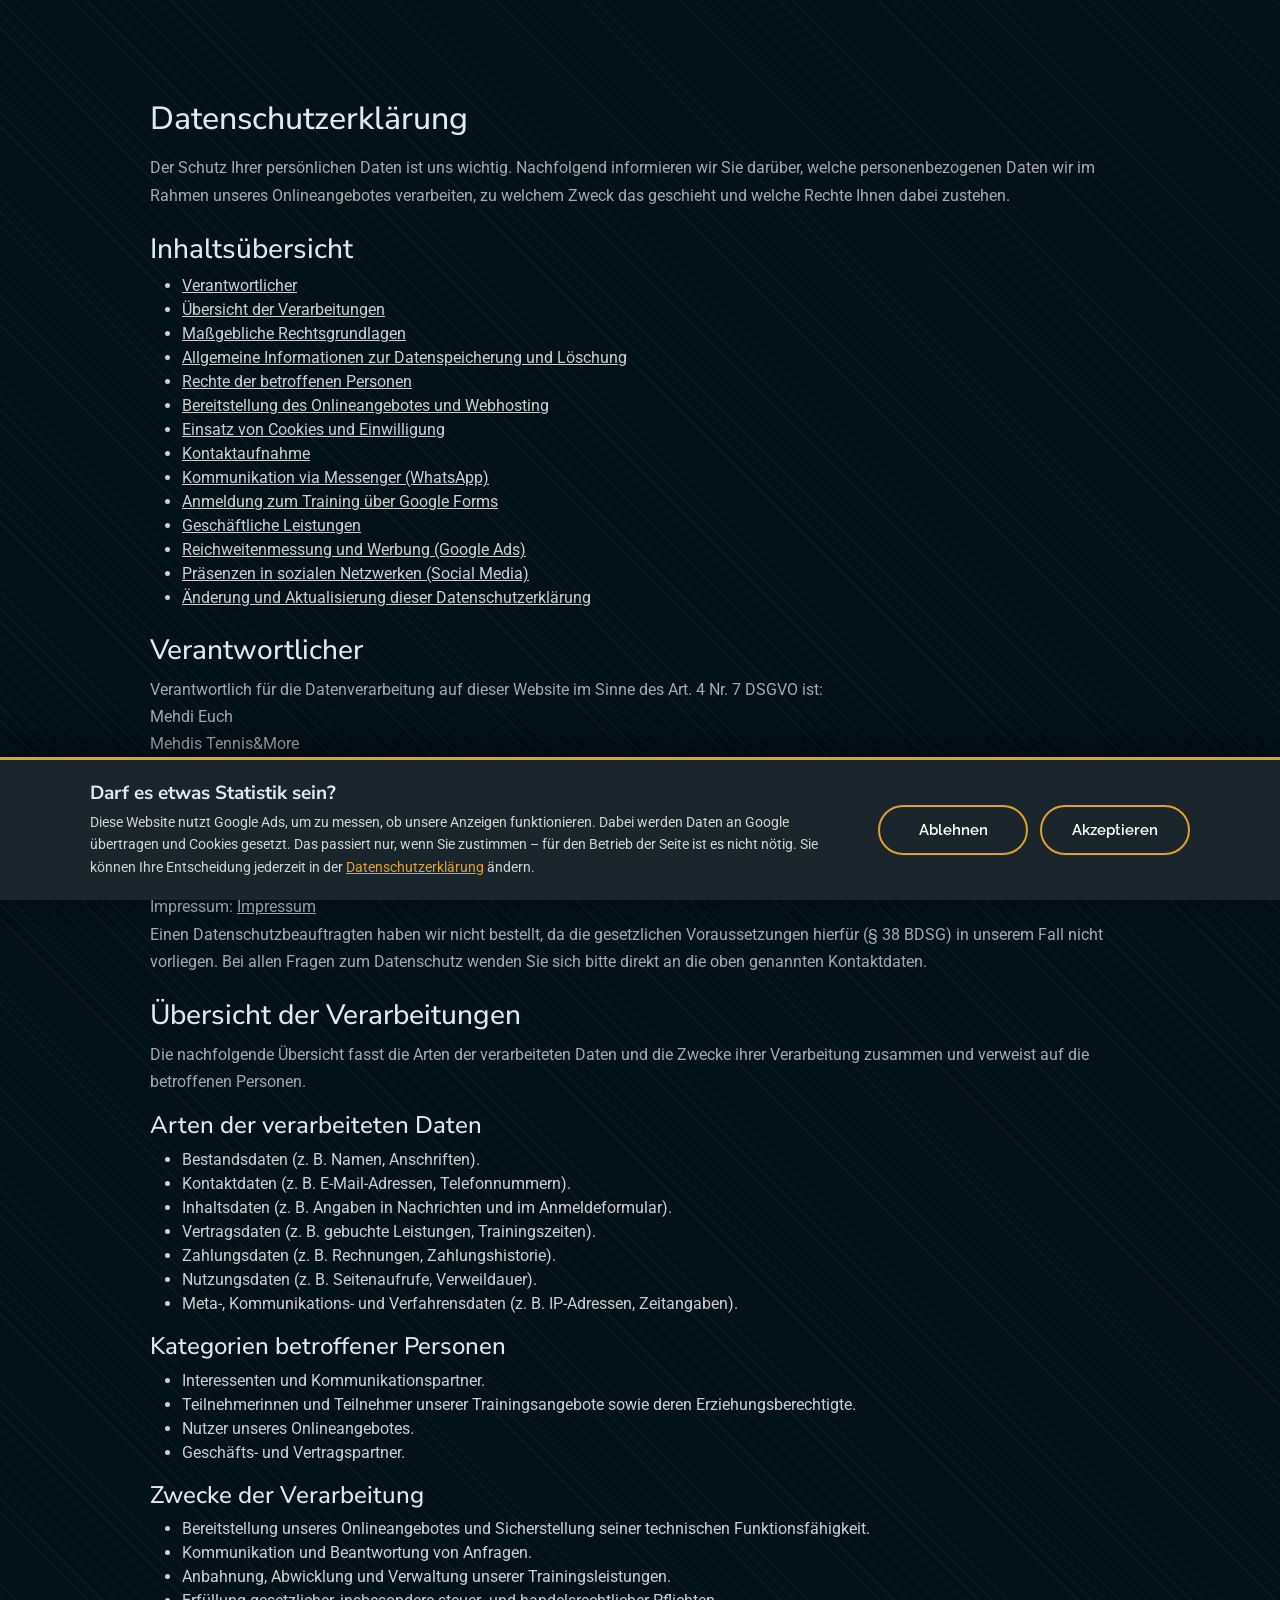
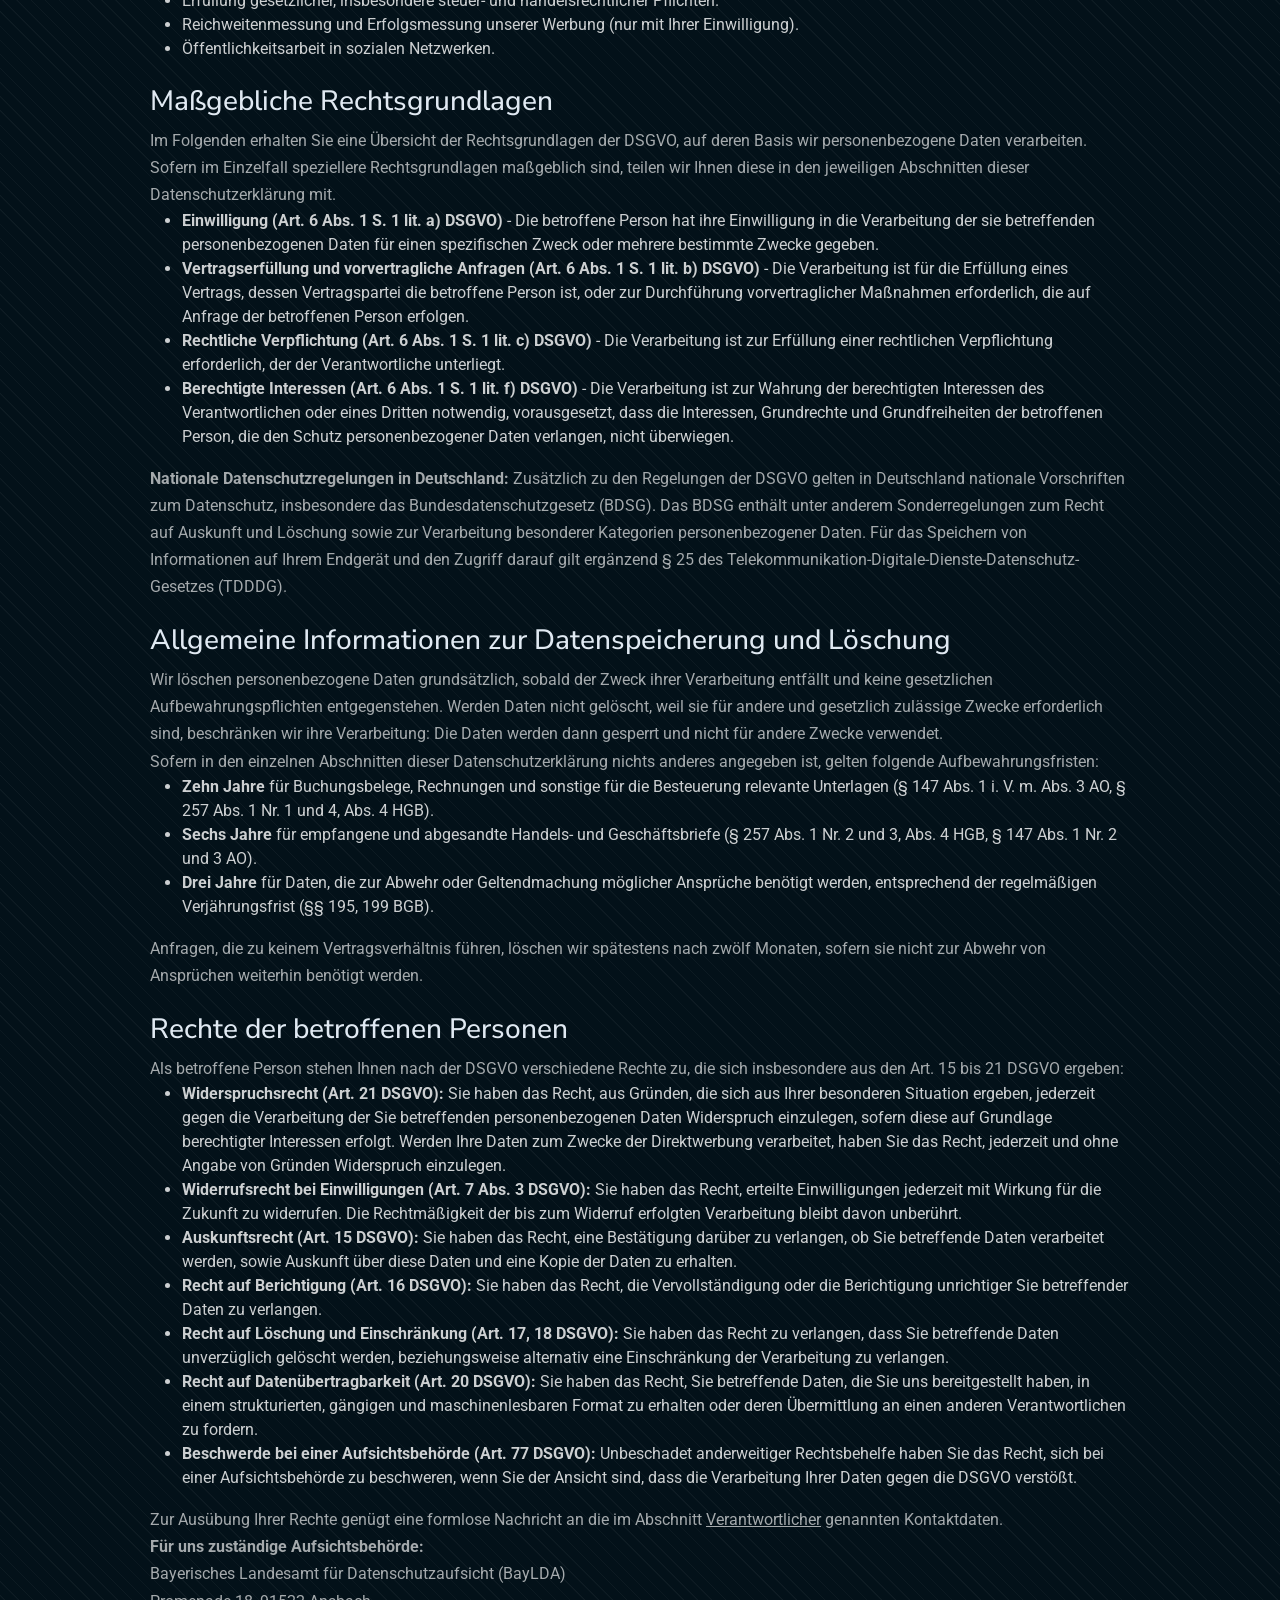
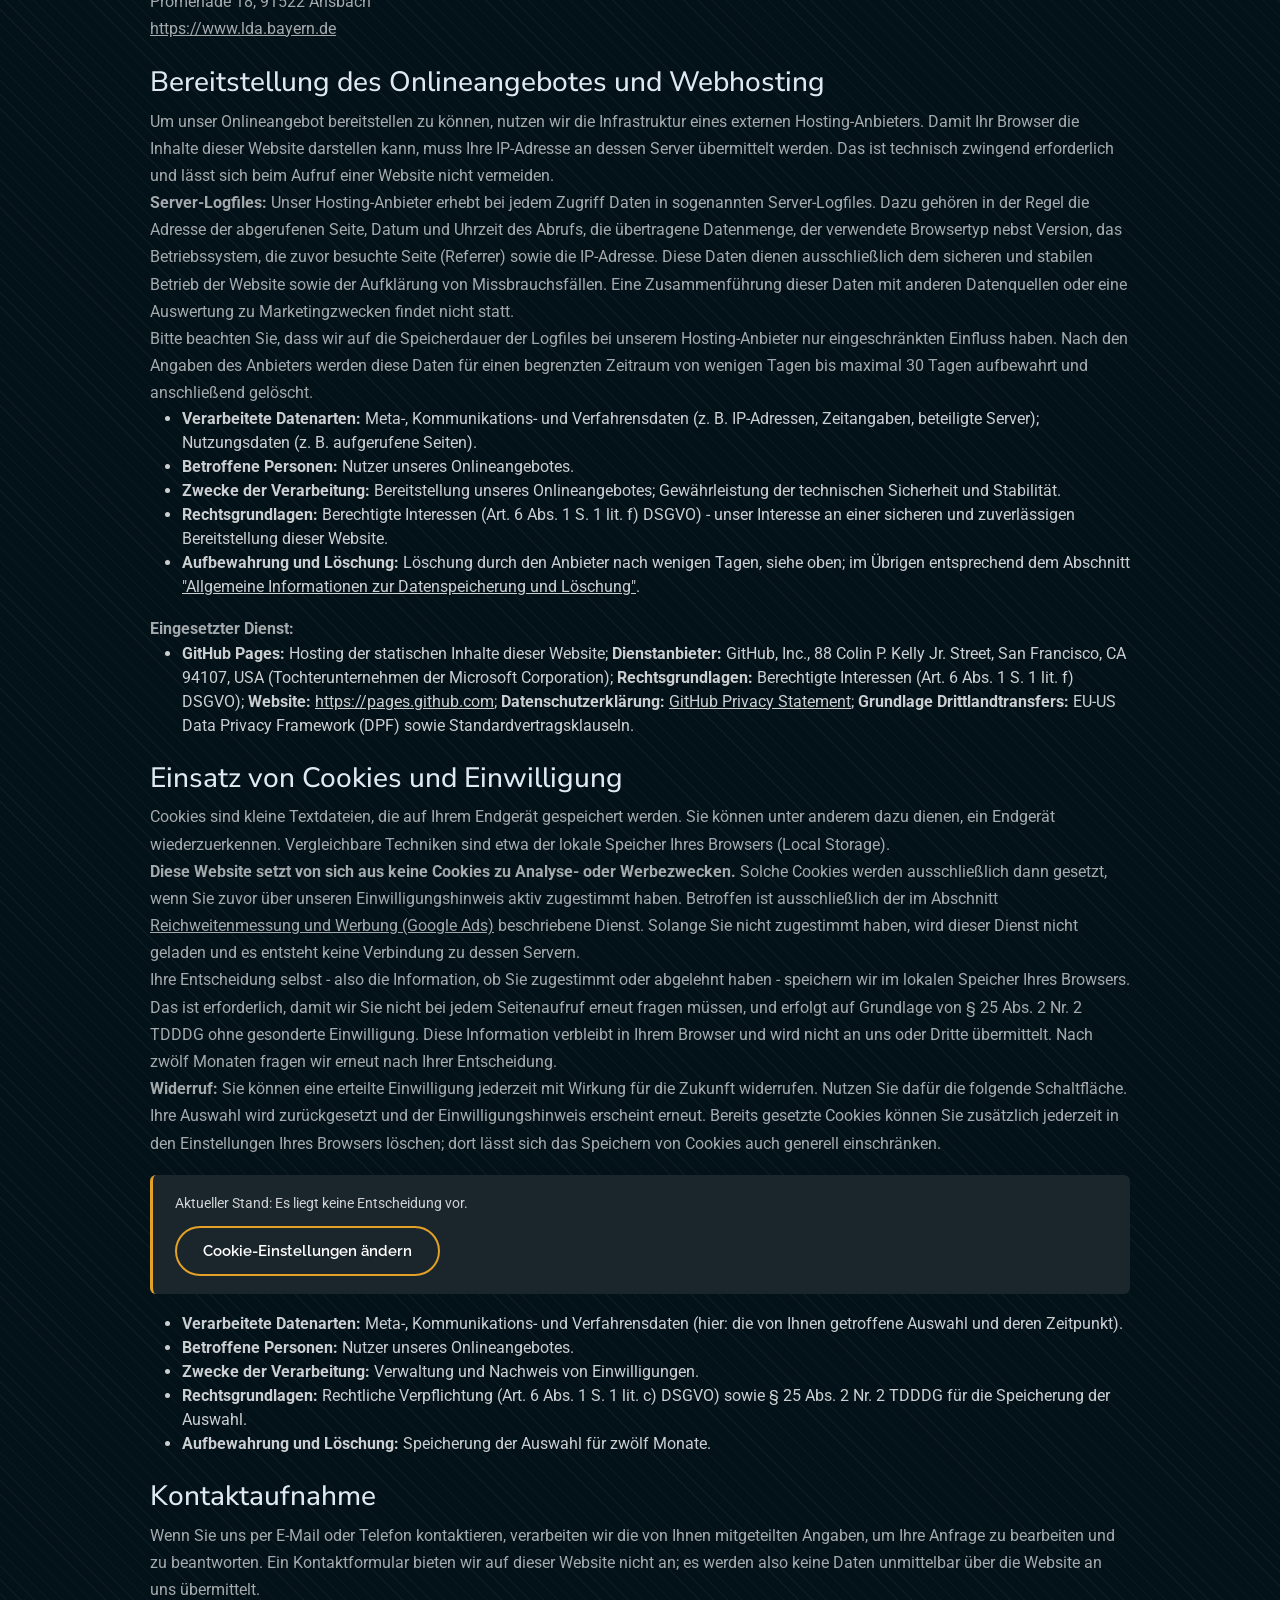
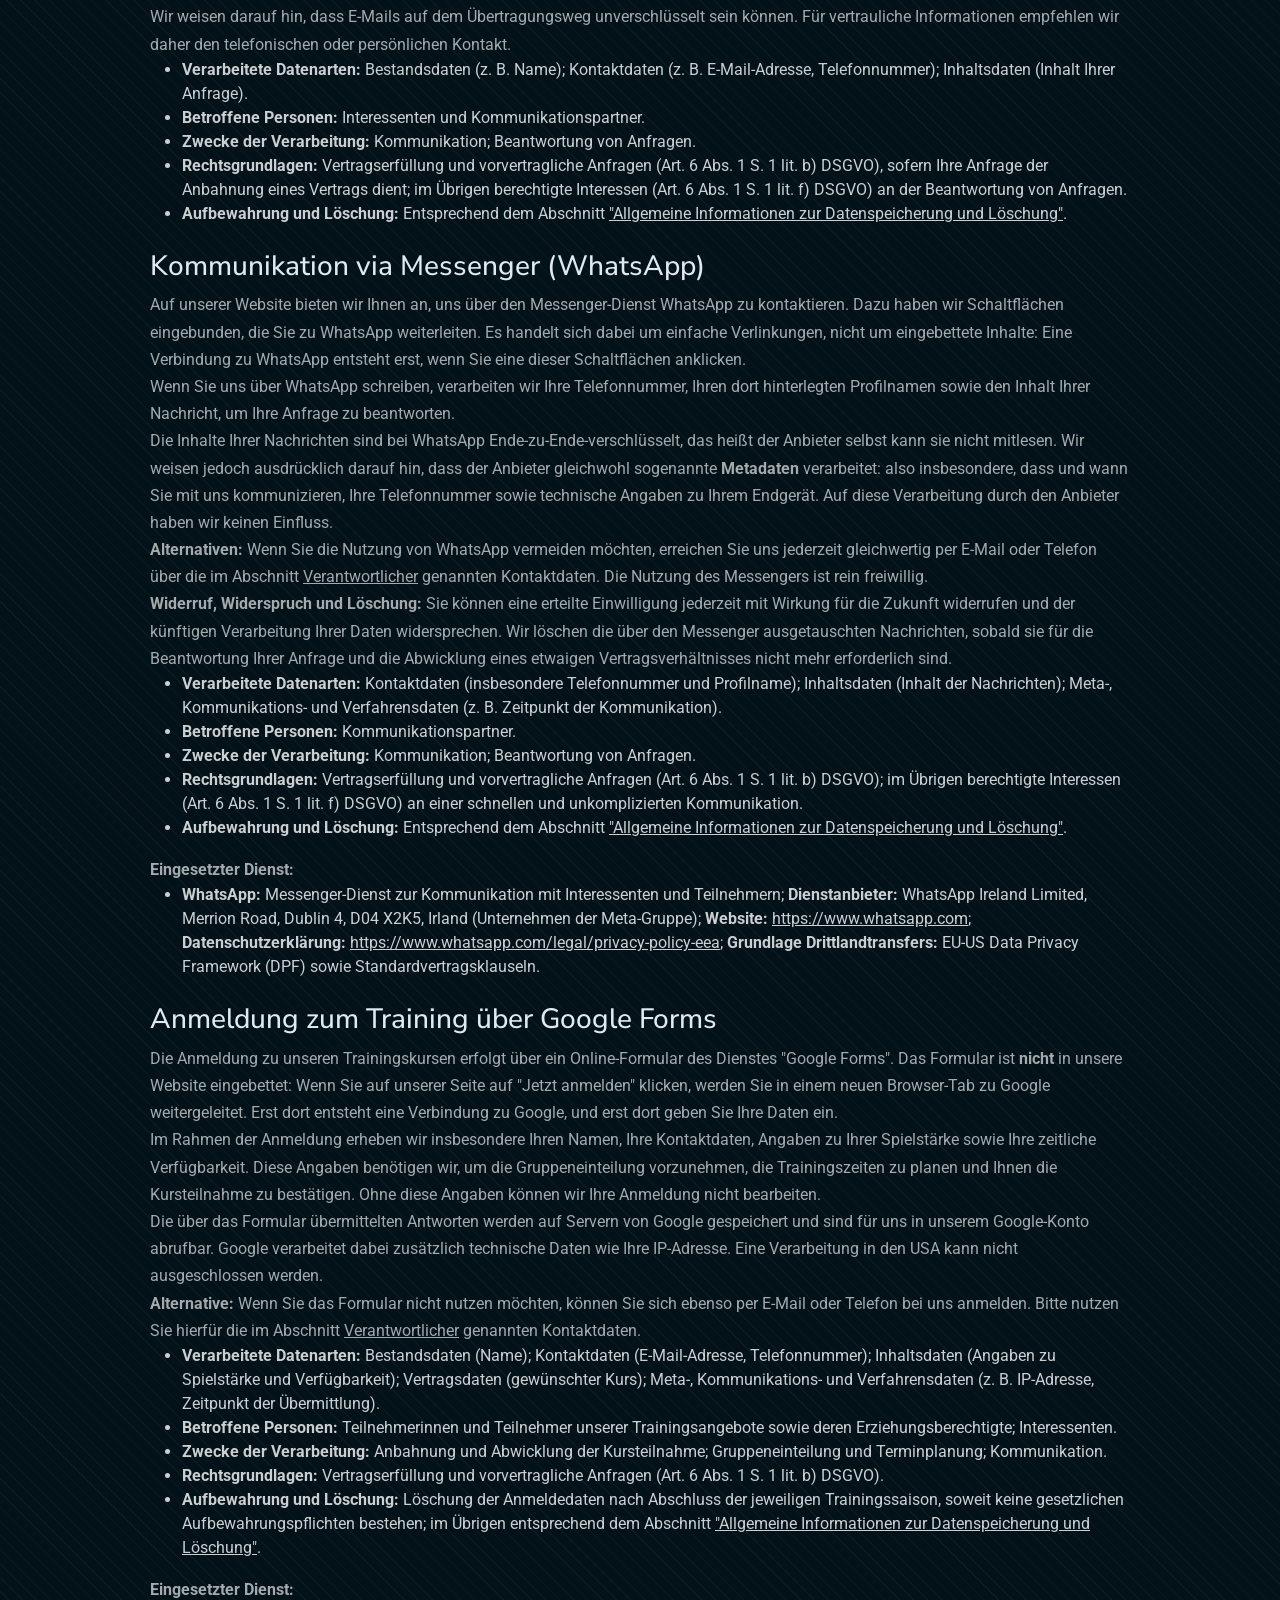
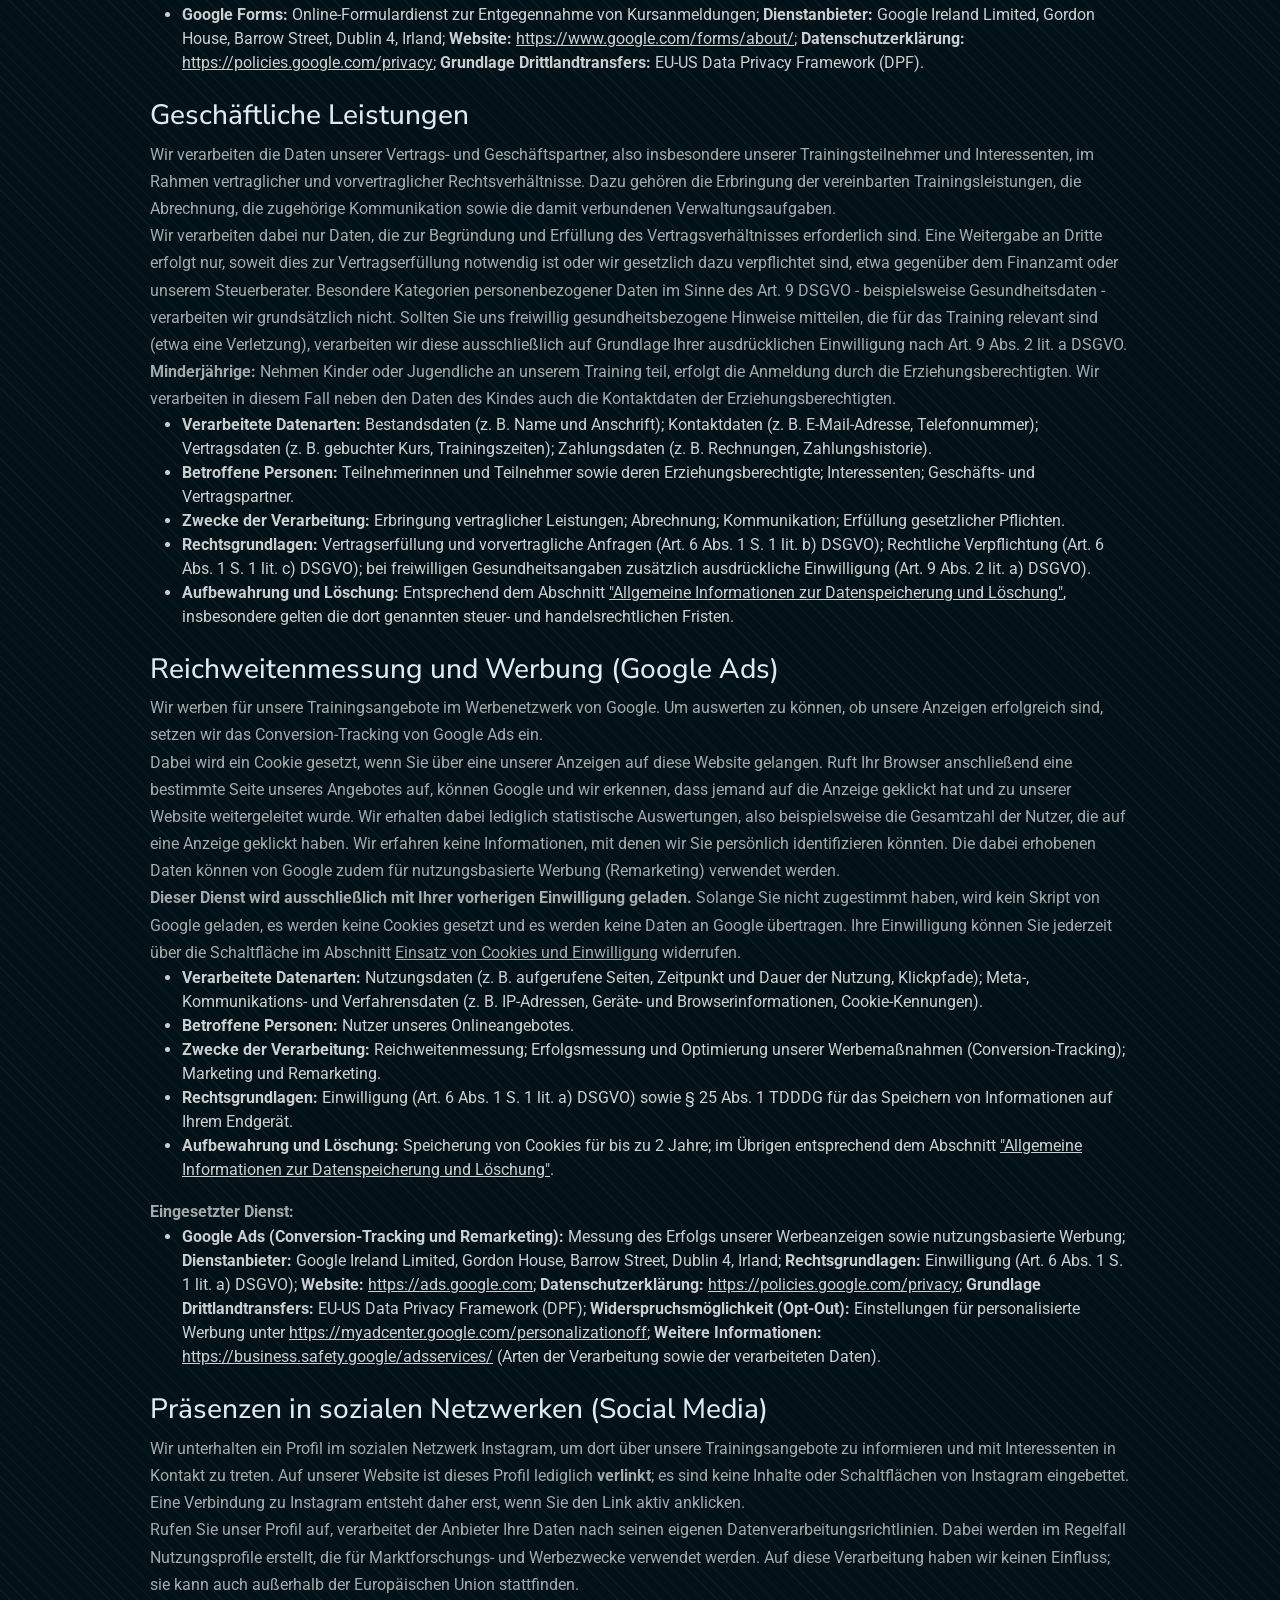
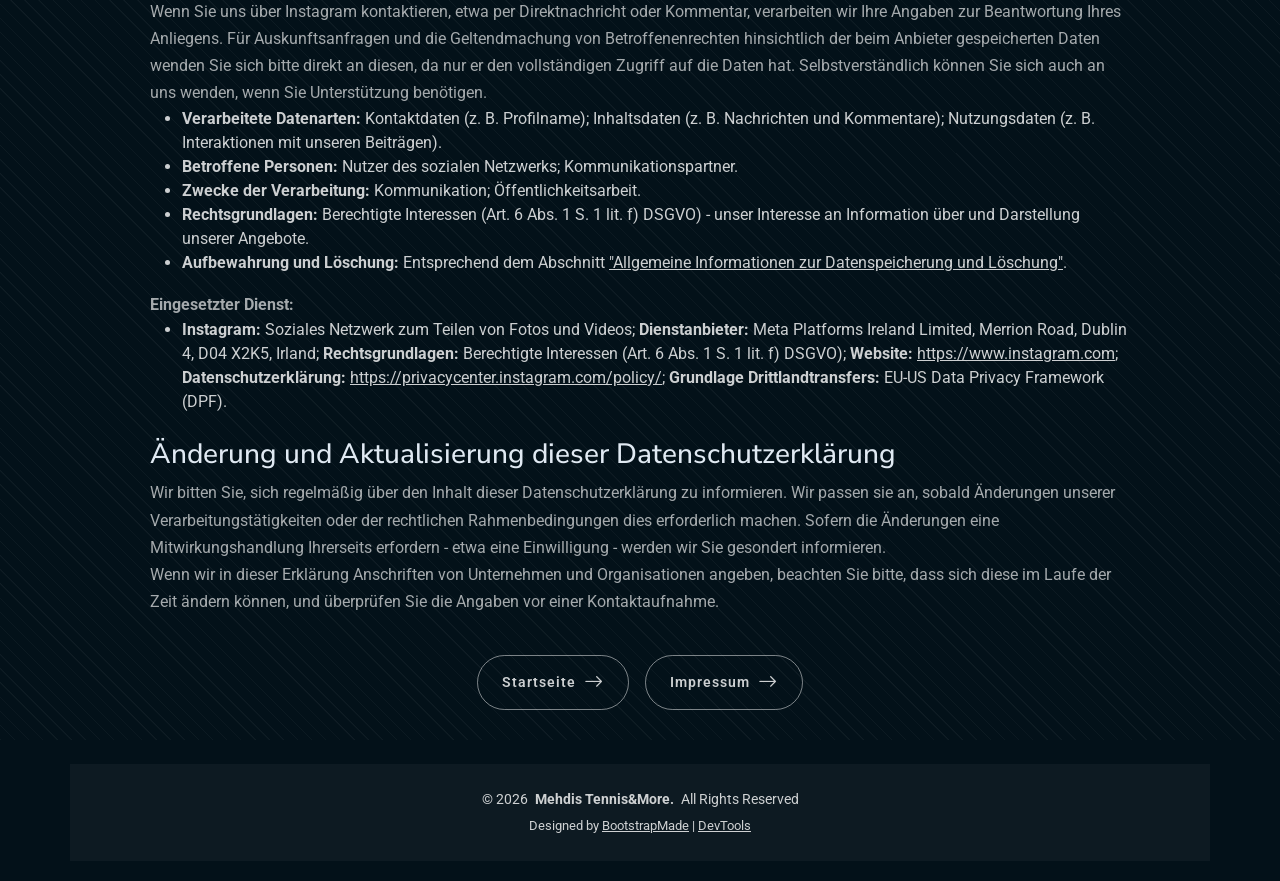
==== datenschutz/index.html @ e7646e4b "links/ urls for impressum datenschutz" ====
<!DOCTYPE html>
<html lang="de">

<head>
  <meta charset="utf-8" />
  <meta content="width=device-width, initial-scale=1.0" name="viewport" />
  <title>Datenschutz - Mehdis Tennis</title>
  <meta name="description" content="Datenschutzerklärung von Mehdis Tennis&More" />
  <meta name="keywords" content="Datenschutz, Datenschutzerklärung, Mehdis Tennis, Tennis München" />

  <!-- Favicons -->
  <link href="../assets/img/about/0 Profil-32.png" rel="icon">
  <link href="../assets/img/about/0 Profil-180.png" rel="apple-touch-icon">

  <!-- Fonts (lokal gehostet, keine Verbindung zu Google) -->
  <link href="../assets/css/fonts.css" rel="stylesheet" />

  <!-- Vendor CSS Files -->
  <link href="../assets/vendor/bootstrap/css/bootstrap.min.css" rel="stylesheet" />
  <link href="../assets/vendor/bootstrap-icons/bootstrap-icons.css" rel="stylesheet" />
  <link href="../assets/vendor/aos/aos.css" rel="stylesheet" />
  <link href="../assets/vendor/swiper/swiper-bundle.min.css" rel="stylesheet" />
  <link href="../assets/vendor/glightbox/css/glightbox.min.css" rel="stylesheet" />

  <!-- Main CSS File -->
  <link href="../assets/css/main.css" rel="stylesheet" />
</head>

<body class="datenschutz-page">

  <main class="main">

    <!-- Datenschutz Section -->
    <section id="datenschutz" class="hero section">
      <div class="container text-center">

        <div class="content" data-aos="fade-up">

          <!-- Keep Impressum-like wrapper, but left-align long legal text -->
          <div class="description text-start mx-auto" style="max-width: 980px;">

            <h2 class="mb-3">Datenschutzerklärung</h2>
            <!-- <p class="mb-4">Stand: 08. September 2026</p> -->

            <p>
              Der Schutz Ihrer persönlichen Daten ist uns wichtig. Nachfolgend informieren wir Sie darüber, welche
              personenbezogenen Daten wir im Rahmen unseres Onlineangebotes verarbeiten, zu welchem Zweck das geschieht
              und welche Rechte Ihnen dabei zustehen.
            </p>

            <h3 class="mt-4">Inhaltsübersicht</h3>
            <ul class="index">
              <li><a class="index-link" href="#m3">Verantwortlicher</a></li>
              <li><a class="index-link" href="#mOverview">Übersicht der Verarbeitungen</a></li>
              <li><a class="index-link" href="#m2427">Maßgebliche Rechtsgrundlagen</a></li>
              <li><a class="index-link" href="#m27">Allgemeine Informationen zur Datenspeicherung und Löschung</a></li>
              <li><a class="index-link" href="#m10">Rechte der betroffenen Personen</a></li>
              <li><a class="index-link" href="#m225">Bereitstellung des Onlineangebotes und Webhosting</a></li>
              <li><a class="index-link" href="#m134">Einsatz von Cookies und Einwilligung</a></li>
              <li><a class="index-link" href="#m182">Kontaktaufnahme</a></li>
              <li><a class="index-link" href="#m391">Kommunikation via Messenger (WhatsApp)</a></li>
              <li><a class="index-link" href="#m408">Anmeldung zum Training über Google Forms</a></li>
              <li><a class="index-link" href="#m317">Geschäftliche Leistungen</a></li>
              <li><a class="index-link" href="#m263">Reichweitenmessung und Werbung (Google Ads)</a></li>
              <li><a class="index-link" href="#m136">Präsenzen in sozialen Netzwerken (Social Media)</a></li>
              <li><a class="index-link" href="#m15">Änderung und Aktualisierung dieser Datenschutzerklärung</a></li>
            </ul>

            <!-- 1 -->
            <h3 id="m3" class="mt-4">Verantwortlicher</h3>
            <p>
              Verantwortlich für die Datenverarbeitung auf dieser Website im Sinne des Art. 4 Nr. 7 DSGVO ist:
            </p>
            <p>
              Mehdi Euch<br />
              Mehdis Tennis&amp;More<br />
              Constanze-Hallgarten-Straße 56<br />
              81379 München<br />
              Deutschland
            </p>
            <p>
              Telefon: <a href="tel:+4915141389691">+49 151 41389691</a><br />
              E-Mail-Adresse: <a href="mailto:info@mehdi-tennistrainer.de">info@mehdi-tennistrainer.de</a><br />
              Impressum: <a href="/impressum/">Impressum</a>
            </p>
            <p>
              Einen Datenschutzbeauftragten haben wir nicht bestellt, da die gesetzlichen Voraussetzungen hierfür
              (§ 38 BDSG) in unserem Fall nicht vorliegen. Bei allen Fragen zum Datenschutz wenden Sie sich bitte direkt
              an die oben genannten Kontaktdaten.
            </p>

            <!-- 2 -->
            <h3 id="mOverview" class="mt-4">Übersicht der Verarbeitungen</h3>
            <p>
              Die nachfolgende Übersicht fasst die Arten der verarbeiteten Daten und die Zwecke ihrer Verarbeitung
              zusammen und verweist auf die betroffenen Personen.
            </p>

            <h4 class="mt-3">Arten der verarbeiteten Daten</h4>
            <ul>
              <li>Bestandsdaten (z.&nbsp;B. Namen, Anschriften).</li>
              <li>Kontaktdaten (z.&nbsp;B. E-Mail-Adressen, Telefonnummern).</li>
              <li>Inhaltsdaten (z.&nbsp;B. Angaben in Nachrichten und im Anmeldeformular).</li>
              <li>Vertragsdaten (z.&nbsp;B. gebuchte Leistungen, Trainingszeiten).</li>
              <li>Zahlungsdaten (z.&nbsp;B. Rechnungen, Zahlungshistorie).</li>
              <li>Nutzungsdaten (z.&nbsp;B. Seitenaufrufe, Verweildauer).</li>
              <li>Meta-, Kommunikations- und Verfahrensdaten (z.&nbsp;B. IP-Adressen, Zeitangaben).</li>
            </ul>

            <h4 class="mt-3">Kategorien betroffener Personen</h4>
            <ul>
              <li>Interessenten und Kommunikationspartner.</li>
              <li>Teilnehmerinnen und Teilnehmer unserer Trainingsangebote sowie deren Erziehungsberechtigte.</li>
              <li>Nutzer unseres Onlineangebotes.</li>
              <li>Geschäfts- und Vertragspartner.</li>
            </ul>

            <h4 class="mt-3">Zwecke der Verarbeitung</h4>
            <ul>
              <li>Bereitstellung unseres Onlineangebotes und Sicherstellung seiner technischen Funktionsfähigkeit.</li>
              <li>Kommunikation und Beantwortung von Anfragen.</li>
              <li>Anbahnung, Abwicklung und Verwaltung unserer Trainingsleistungen.</li>
              <li>Erfüllung gesetzlicher, insbesondere steuer- und handelsrechtlicher Pflichten.</li>
              <li>Reichweitenmessung und Erfolgsmessung unserer Werbung (nur mit Ihrer Einwilligung).</li>
              <li>Öffentlichkeitsarbeit in sozialen Netzwerken.</li>
            </ul>

            <!-- 3 -->
            <h3 id="m2427" class="mt-4">Maßgebliche Rechtsgrundlagen</h3>
            <p>
              Im Folgenden erhalten Sie eine Übersicht der Rechtsgrundlagen der DSGVO, auf deren Basis wir
              personenbezogene Daten verarbeiten. Sofern im Einzelfall speziellere Rechtsgrundlagen maßgeblich sind,
              teilen wir Ihnen diese in den jeweiligen Abschnitten dieser Datenschutzerklärung mit.
            </p>
            <ul>
              <li>
                <strong>Einwilligung (Art. 6 Abs. 1 S. 1 lit. a) DSGVO)</strong> - Die betroffene Person hat ihre
                Einwilligung in die Verarbeitung der sie betreffenden personenbezogenen Daten für einen spezifischen
                Zweck oder mehrere bestimmte Zwecke gegeben.
              </li>
              <li>
                <strong>Vertragserfüllung und vorvertragliche Anfragen (Art. 6 Abs. 1 S. 1 lit. b) DSGVO)</strong> -
                Die Verarbeitung ist für die Erfüllung eines Vertrags, dessen Vertragspartei die betroffene Person ist,
                oder zur Durchführung vorvertraglicher Maßnahmen erforderlich, die auf Anfrage der betroffenen Person
                erfolgen.
              </li>
              <li>
                <strong>Rechtliche Verpflichtung (Art. 6 Abs. 1 S. 1 lit. c) DSGVO)</strong> - Die Verarbeitung ist zur
                Erfüllung einer rechtlichen Verpflichtung erforderlich, der der Verantwortliche unterliegt.
              </li>
              <li>
                <strong>Berechtigte Interessen (Art. 6 Abs. 1 S. 1 lit. f) DSGVO)</strong> - Die Verarbeitung ist zur
                Wahrung der berechtigten Interessen des Verantwortlichen oder eines Dritten notwendig, vorausgesetzt,
                dass die Interessen, Grundrechte und Grundfreiheiten der betroffenen Person, die den Schutz
                personenbezogener Daten verlangen, nicht überwiegen.
              </li>
            </ul>
            <p>
              <strong>Nationale Datenschutzregelungen in Deutschland: </strong>
              Zusätzlich zu den Regelungen der DSGVO gelten in Deutschland nationale Vorschriften zum Datenschutz,
              insbesondere das Bundesdatenschutzgesetz (BDSG). Das BDSG enthält unter anderem Sonderregelungen zum Recht
              auf Auskunft und Löschung sowie zur Verarbeitung besonderer Kategorien personenbezogener Daten. Für das
              Speichern von Informationen auf Ihrem Endgerät und den Zugriff darauf gilt ergänzend § 25 des
              Telekommunikation-Digitale-Dienste-Datenschutz-Gesetzes (TDDDG).
            </p>

            <!-- 4 -->
            <h3 id="m27" class="mt-4">Allgemeine Informationen zur Datenspeicherung und Löschung</h3>
            <p>
              Wir löschen personenbezogene Daten grundsätzlich, sobald der Zweck ihrer Verarbeitung entfällt und keine
              gesetzlichen Aufbewahrungspflichten entgegenstehen. Werden Daten nicht gelöscht, weil sie für andere und
              gesetzlich zulässige Zwecke erforderlich sind, beschränken wir ihre Verarbeitung: Die Daten werden dann
              gesperrt und nicht für andere Zwecke verwendet.
            </p>
            <p>
              Sofern in den einzelnen Abschnitten dieser Datenschutzerklärung nichts anderes angegeben ist, gelten
              folgende Aufbewahrungsfristen:
            </p>
            <ul>
              <li>
                <strong>Zehn Jahre</strong> für Buchungsbelege, Rechnungen und sonstige für die Besteuerung relevante
                Unterlagen (§ 147 Abs. 1 i.&nbsp;V.&nbsp;m. Abs. 3 AO, § 257 Abs. 1 Nr. 1 und 4, Abs. 4 HGB).
              </li>
              <li>
                <strong>Sechs Jahre</strong> für empfangene und abgesandte Handels- und Geschäftsbriefe
                (§ 257 Abs. 1 Nr. 2 und 3, Abs. 4 HGB, § 147 Abs. 1 Nr. 2 und 3 AO).
              </li>
              <li>
                <strong>Drei Jahre</strong> für Daten, die zur Abwehr oder Geltendmachung möglicher Ansprüche benötigt
                werden, entsprechend der regelmäßigen Verjährungsfrist (§§ 195, 199 BGB).
              </li>
            </ul>
            <p>
              Anfragen, die zu keinem Vertragsverhältnis führen, löschen wir spätestens nach zwölf Monaten, sofern sie
              nicht zur Abwehr von Ansprüchen weiterhin benötigt werden.
            </p>

            <!-- 5 -->
            <h3 id="m10" class="mt-4">Rechte der betroffenen Personen</h3>
            <p>
              Als betroffene Person stehen Ihnen nach der DSGVO verschiedene Rechte zu, die sich insbesondere aus den
              Art. 15 bis 21 DSGVO ergeben:
            </p>
            <ul>
              <li>
                <strong>Widerspruchsrecht (Art. 21 DSGVO):</strong> Sie haben das Recht, aus Gründen, die sich aus Ihrer
                besonderen Situation ergeben, jederzeit gegen die Verarbeitung der Sie betreffenden personenbezogenen
                Daten Widerspruch einzulegen, sofern diese auf Grundlage berechtigter Interessen erfolgt. Werden Ihre
                Daten zum Zwecke der Direktwerbung verarbeitet, haben Sie das Recht, jederzeit und ohne Angabe von
                Gründen Widerspruch einzulegen.
              </li>
              <li>
                <strong>Widerrufsrecht bei Einwilligungen (Art. 7 Abs. 3 DSGVO):</strong> Sie haben das Recht, erteilte
                Einwilligungen jederzeit mit Wirkung für die Zukunft zu widerrufen. Die Rechtmäßigkeit der bis zum
                Widerruf erfolgten Verarbeitung bleibt davon unberührt.
              </li>
              <li>
                <strong>Auskunftsrecht (Art. 15 DSGVO):</strong> Sie haben das Recht, eine Bestätigung darüber zu
                verlangen, ob Sie betreffende Daten verarbeitet werden, sowie Auskunft über diese Daten und eine Kopie
                der Daten zu erhalten.
              </li>
              <li>
                <strong>Recht auf Berichtigung (Art. 16 DSGVO):</strong> Sie haben das Recht, die Vervollständigung oder
                die Berichtigung unrichtiger Sie betreffender Daten zu verlangen.
              </li>
              <li>
                <strong>Recht auf Löschung und Einschränkung (Art. 17, 18 DSGVO):</strong> Sie haben das Recht zu
                verlangen, dass Sie betreffende Daten unverzüglich gelöscht werden, beziehungsweise alternativ eine
                Einschränkung der Verarbeitung zu verlangen.
              </li>
              <li>
                <strong>Recht auf Datenübertragbarkeit (Art. 20 DSGVO):</strong> Sie haben das Recht, Sie betreffende
                Daten, die Sie uns bereitgestellt haben, in einem strukturierten, gängigen und maschinenlesbaren Format
                zu erhalten oder deren Übermittlung an einen anderen Verantwortlichen zu fordern.
              </li>
              <li>
                <strong>Beschwerde bei einer Aufsichtsbehörde (Art. 77 DSGVO):</strong> Unbeschadet anderweitiger
                Rechtsbehelfe haben Sie das Recht, sich bei einer Aufsichtsbehörde zu beschweren, wenn Sie der Ansicht
                sind, dass die Verarbeitung Ihrer Daten gegen die DSGVO verstößt.
              </li>
            </ul>
            <p>
              Zur Ausübung Ihrer Rechte genügt eine formlose Nachricht an die im Abschnitt
              <a href="#m3">Verantwortlicher</a> genannten Kontaktdaten.
            </p>
            <p>
              <strong>Für uns zuständige Aufsichtsbehörde:</strong><br />
              Bayerisches Landesamt für Datenschutzaufsicht (BayLDA)<br />
              Promenade 18, 91522 Ansbach<br />
              <a href="https://www.lda.bayern.de" target="_blank" rel="noopener">https://www.lda.bayern.de</a>
            </p>

            <!-- 6 -->
            <h3 id="m225" class="mt-4">Bereitstellung des Onlineangebotes und Webhosting</h3>
            <p>
              Um unser Onlineangebot bereitstellen zu können, nutzen wir die Infrastruktur eines externen Hosting-Anbieters.
              Damit Ihr Browser die Inhalte dieser Website darstellen kann, muss Ihre IP-Adresse an dessen Server
              übermittelt werden. Das ist technisch zwingend erforderlich und lässt sich beim Aufruf einer Website nicht
              vermeiden.
            </p>
            <p>
              <strong>Server-Logfiles:</strong> Unser Hosting-Anbieter erhebt bei jedem Zugriff Daten in sogenannten
              Server-Logfiles. Dazu gehören in der Regel die Adresse der abgerufenen Seite, Datum und Uhrzeit des
              Abrufs, die übertragene Datenmenge, der verwendete Browsertyp nebst Version, das Betriebssystem, die
              zuvor besuchte Seite (Referrer) sowie die IP-Adresse. Diese Daten dienen ausschließlich dem sicheren und
              stabilen Betrieb der Website sowie der Aufklärung von Missbrauchsfällen. Eine Zusammenführung dieser
              Daten mit anderen Datenquellen oder eine Auswertung zu Marketingzwecken findet nicht statt.
            </p>
            <p>
              Bitte beachten Sie, dass wir auf die Speicherdauer der Logfiles bei unserem Hosting-Anbieter nur
              eingeschränkten Einfluss haben. Nach den Angaben des Anbieters werden diese Daten für einen begrenzten
              Zeitraum von wenigen Tagen bis maximal 30 Tagen aufbewahrt und anschließend gelöscht.
            </p>
            <ul class="m-elements">
              <li>
                <strong>Verarbeitete Datenarten:</strong> Meta-, Kommunikations- und Verfahrensdaten (z.&nbsp;B.
                IP-Adressen, Zeitangaben, beteiligte Server); Nutzungsdaten (z.&nbsp;B. aufgerufene Seiten).
              </li>
              <li><strong>Betroffene Personen:</strong> Nutzer unseres Onlineangebotes.</li>
              <li>
                <strong>Zwecke der Verarbeitung:</strong> Bereitstellung unseres Onlineangebotes; Gewährleistung der
                technischen Sicherheit und Stabilität.
              </li>
              <li>
                <strong>Rechtsgrundlagen:</strong> Berechtigte Interessen (Art. 6 Abs. 1 S. 1 lit. f) DSGVO) - unser
                Interesse an einer sicheren und zuverlässigen Bereitstellung dieser Website.
              </li>
              <li>
                <strong>Aufbewahrung und Löschung:</strong> Löschung durch den Anbieter nach wenigen Tagen, siehe oben;
                im Übrigen entsprechend dem Abschnitt
                <a href="#m27">"Allgemeine Informationen zur Datenspeicherung und Löschung"</a>.
              </li>
            </ul>
            <p><strong>Eingesetzter Dienst:</strong></p>
            <ul class="m-elements">
              <li>
                <strong>GitHub Pages: </strong>Hosting der statischen Inhalte dieser Website;
                <strong>Dienstanbieter:</strong> GitHub, Inc., 88 Colin P. Kelly Jr. Street, San Francisco,
                CA 94107, USA (Tochterunternehmen der Microsoft Corporation);
                <strong>Rechtsgrundlagen:</strong> Berechtigte Interessen (Art. 6 Abs. 1 S. 1 lit. f) DSGVO);
                <strong>Website:</strong>
                <a href="https://pages.github.com" target="_blank" rel="noopener">https://pages.github.com</a>;
                <strong>Datenschutzerklärung:</strong>
                <a href="https://docs.github.com/de/site-policy/privacy-policies/github-general-privacy-statement"
                  target="_blank" rel="noopener">GitHub Privacy Statement</a>;
                <strong>Grundlage Drittlandtransfers:</strong> EU-US Data Privacy Framework (DPF) sowie
                Standardvertragsklauseln.
              </li>
            </ul>

            <!-- 7 -->
            <h3 id="m134" class="mt-4">Einsatz von Cookies und Einwilligung</h3>
            <p>
              Cookies sind kleine Textdateien, die auf Ihrem Endgerät gespeichert werden. Sie können unter anderem dazu
              dienen, ein Endgerät wiederzuerkennen. Vergleichbare Techniken sind etwa der lokale Speicher Ihres
              Browsers (Local Storage).
            </p>
            <p>
              <strong>Diese Website setzt von sich aus keine Cookies zu Analyse- oder Werbezwecken.</strong>
              Solche Cookies werden ausschließlich dann gesetzt, wenn Sie zuvor über unseren Einwilligungshinweis
              aktiv zugestimmt haben. Betroffen ist ausschließlich der im Abschnitt
              <a href="#m263">Reichweitenmessung und Werbung (Google Ads)</a> beschriebene Dienst. Solange Sie nicht
              zugestimmt haben, wird dieser Dienst nicht geladen und es entsteht keine Verbindung zu dessen Servern.
            </p>
            <p>
              Ihre Entscheidung selbst - also die Information, ob Sie zugestimmt oder abgelehnt haben - speichern wir im
              lokalen Speicher Ihres Browsers. Das ist erforderlich, damit wir Sie nicht bei jedem Seitenaufruf erneut
              fragen müssen, und erfolgt auf Grundlage von § 25 Abs. 2 Nr. 2 TDDDG ohne gesonderte Einwilligung. Diese
              Information verbleibt in Ihrem Browser und wird nicht an uns oder Dritte übermittelt. Nach zwölf Monaten
              fragen wir erneut nach Ihrer Entscheidung.
            </p>
            <p>
              <strong>Widerruf:</strong> Sie können eine erteilte Einwilligung jederzeit mit Wirkung für die Zukunft
              widerrufen. Nutzen Sie dafür die folgende Schaltfläche. Ihre Auswahl wird zurückgesetzt und der
              Einwilligungshinweis erscheint erneut. Bereits gesetzte Cookies können Sie zusätzlich jederzeit in den
              Einstellungen Ihres Browsers löschen; dort lässt sich das Speichern von Cookies auch generell
              einschränken.
            </p>
            <div class="consent-settings">
              <span id="consent-status"></span>
              <button type="button" id="consent-revoke" class="consent-btn">Cookie-Einstellungen ändern</button>
            </div>
            <ul class="m-elements">
              <li>
                <strong>Verarbeitete Datenarten:</strong> Meta-, Kommunikations- und Verfahrensdaten (hier: die von
                Ihnen getroffene Auswahl und deren Zeitpunkt).
              </li>
              <li><strong>Betroffene Personen:</strong> Nutzer unseres Onlineangebotes.</li>
              <li><strong>Zwecke der Verarbeitung:</strong> Verwaltung und Nachweis von Einwilligungen.</li>
              <li>
                <strong>Rechtsgrundlagen:</strong> Rechtliche Verpflichtung (Art. 6 Abs. 1 S. 1 lit. c) DSGVO) sowie
                § 25 Abs. 2 Nr. 2 TDDDG für die Speicherung der Auswahl.
              </li>
              <li><strong>Aufbewahrung und Löschung:</strong> Speicherung der Auswahl für zwölf Monate.</li>
            </ul>

            <!-- 8 -->
            <h3 id="m182" class="mt-4">Kontaktaufnahme</h3>
            <p>
              Wenn Sie uns per E-Mail oder Telefon kontaktieren, verarbeiten wir die von Ihnen mitgeteilten Angaben, um
              Ihre Anfrage zu bearbeiten und zu beantworten. Ein Kontaktformular bieten wir auf dieser Website nicht an;
              es werden also keine Daten unmittelbar über die Website an uns übermittelt.
            </p>
            <p>
              Wir weisen darauf hin, dass E-Mails auf dem Übertragungsweg unverschlüsselt sein können. Für vertrauliche
              Informationen empfehlen wir daher den telefonischen oder persönlichen Kontakt.
            </p>
            <ul class="m-elements">
              <li>
                <strong>Verarbeitete Datenarten:</strong> Bestandsdaten (z.&nbsp;B. Name); Kontaktdaten
                (z.&nbsp;B. E-Mail-Adresse, Telefonnummer); Inhaltsdaten (Inhalt Ihrer Anfrage).
              </li>
              <li><strong>Betroffene Personen:</strong> Interessenten und Kommunikationspartner.</li>
              <li><strong>Zwecke der Verarbeitung:</strong> Kommunikation; Beantwortung von Anfragen.</li>
              <li>
                <strong>Rechtsgrundlagen:</strong> Vertragserfüllung und vorvertragliche Anfragen
                (Art. 6 Abs. 1 S. 1 lit. b) DSGVO), sofern Ihre Anfrage der Anbahnung eines Vertrags dient; im Übrigen
                berechtigte Interessen (Art. 6 Abs. 1 S. 1 lit. f) DSGVO) an der Beantwortung von Anfragen.
              </li>
              <li>
                <strong>Aufbewahrung und Löschung:</strong> Entsprechend dem Abschnitt
                <a href="#m27">"Allgemeine Informationen zur Datenspeicherung und Löschung"</a>.
              </li>
            </ul>

            <!-- 9 -->
            <h3 id="m391" class="mt-4">Kommunikation via Messenger (WhatsApp)</h3>
            <p>
              Auf unserer Website bieten wir Ihnen an, uns über den Messenger-Dienst WhatsApp zu kontaktieren. Dazu
              haben wir Schaltflächen eingebunden, die Sie zu WhatsApp weiterleiten. Es handelt sich dabei um einfache
              Verlinkungen, nicht um eingebettete Inhalte: Eine Verbindung zu WhatsApp entsteht erst, wenn Sie eine
              dieser Schaltflächen anklicken.
            </p>
            <p>
              Wenn Sie uns über WhatsApp schreiben, verarbeiten wir Ihre Telefonnummer, Ihren dort hinterlegten
              Profilnamen sowie den Inhalt Ihrer Nachricht, um Ihre Anfrage zu beantworten.
            </p>
            <p>
              Die Inhalte Ihrer Nachrichten sind bei WhatsApp Ende-zu-Ende-verschlüsselt, das heißt der Anbieter selbst
              kann sie nicht mitlesen. Wir weisen jedoch ausdrücklich darauf hin, dass der Anbieter gleichwohl
              sogenannte <strong>Metadaten</strong> verarbeitet: also insbesondere, dass und wann Sie mit uns
              kommunizieren, Ihre Telefonnummer sowie technische Angaben zu Ihrem Endgerät. Auf diese Verarbeitung durch
              den Anbieter haben wir keinen Einfluss.
            </p>
            <p>
              <strong>Alternativen:</strong> Wenn Sie die Nutzung von WhatsApp vermeiden möchten, erreichen Sie uns
              jederzeit gleichwertig per E-Mail oder Telefon über die im Abschnitt
              <a href="#m3">Verantwortlicher</a> genannten Kontaktdaten. Die Nutzung des Messengers ist rein freiwillig.
            </p>
            <p>
              <strong>Widerruf, Widerspruch und Löschung:</strong> Sie können eine erteilte Einwilligung jederzeit mit
              Wirkung für die Zukunft widerrufen und der künftigen Verarbeitung Ihrer Daten widersprechen. Wir löschen
              die über den Messenger ausgetauschten Nachrichten, sobald sie für die Beantwortung Ihrer Anfrage und die
              Abwicklung eines etwaigen Vertragsverhältnisses nicht mehr erforderlich sind.
            </p>
            <ul class="m-elements">
              <li>
                <strong>Verarbeitete Datenarten:</strong> Kontaktdaten (insbesondere Telefonnummer und Profilname);
                Inhaltsdaten (Inhalt der Nachrichten); Meta-, Kommunikations- und Verfahrensdaten (z.&nbsp;B.
                Zeitpunkt der Kommunikation).
              </li>
              <li><strong>Betroffene Personen:</strong> Kommunikationspartner.</li>
              <li><strong>Zwecke der Verarbeitung:</strong> Kommunikation; Beantwortung von Anfragen.</li>
              <li>
                <strong>Rechtsgrundlagen:</strong> Vertragserfüllung und vorvertragliche Anfragen
                (Art. 6 Abs. 1 S. 1 lit. b) DSGVO); im Übrigen berechtigte Interessen
                (Art. 6 Abs. 1 S. 1 lit. f) DSGVO) an einer schnellen und unkomplizierten Kommunikation.
              </li>
              <li>
                <strong>Aufbewahrung und Löschung:</strong> Entsprechend dem Abschnitt
                <a href="#m27">"Allgemeine Informationen zur Datenspeicherung und Löschung"</a>.
              </li>
            </ul>
            <p><strong>Eingesetzter Dienst:</strong></p>
            <ul class="m-elements">
              <li>
                <strong>WhatsApp: </strong>Messenger-Dienst zur Kommunikation mit Interessenten und Teilnehmern;
                <strong>Dienstanbieter:</strong> WhatsApp Ireland Limited, Merrion Road, Dublin 4, D04 X2K5, Irland
                (Unternehmen der Meta-Gruppe);
                <strong>Website:</strong>
                <a href="https://www.whatsapp.com" target="_blank" rel="noopener">https://www.whatsapp.com</a>;
                <strong>Datenschutzerklärung:</strong>
                <a href="https://www.whatsapp.com/legal/privacy-policy-eea" target="_blank"
                  rel="noopener">https://www.whatsapp.com/legal/privacy-policy-eea</a>;
                <strong>Grundlage Drittlandtransfers:</strong> EU-US Data Privacy Framework (DPF) sowie
                Standardvertragsklauseln.
              </li>
            </ul>

            <!-- 10 -->
            <h3 id="m408" class="mt-4">Anmeldung zum Training über Google Forms</h3>
            <p>
              Die Anmeldung zu unseren Trainingskursen erfolgt über ein Online-Formular des Dienstes "Google Forms".
              Das Formular ist <strong>nicht</strong> in unsere Website eingebettet: Wenn Sie auf unserer Seite auf
              "Jetzt anmelden" klicken, werden Sie in einem neuen Browser-Tab zu Google weitergeleitet. Erst dort
              entsteht eine Verbindung zu Google, und erst dort geben Sie Ihre Daten ein.
            </p>
            <p>
              Im Rahmen der Anmeldung erheben wir insbesondere Ihren Namen, Ihre Kontaktdaten, Angaben zu Ihrer
              Spielstärke sowie Ihre zeitliche Verfügbarkeit. Diese Angaben benötigen wir, um die Gruppeneinteilung
              vorzunehmen, die Trainingszeiten zu planen und Ihnen die Kursteilnahme zu bestätigen. Ohne diese Angaben
              können wir Ihre Anmeldung nicht bearbeiten.
            </p>
            <p>
              Die über das Formular übermittelten Antworten werden auf Servern von Google gespeichert und sind für uns
              in unserem Google-Konto abrufbar. Google verarbeitet dabei zusätzlich technische Daten wie Ihre
              IP-Adresse. Eine Verarbeitung in den USA kann nicht ausgeschlossen werden.
            </p>
            <p>
              <strong>Alternative:</strong> Wenn Sie das Formular nicht nutzen möchten, können Sie sich ebenso per
              E-Mail oder Telefon bei uns anmelden. Bitte nutzen Sie hierfür die im Abschnitt
              <a href="#m3">Verantwortlicher</a> genannten Kontaktdaten.
            </p>
            <ul class="m-elements">
              <li>
                <strong>Verarbeitete Datenarten:</strong> Bestandsdaten (Name); Kontaktdaten (E-Mail-Adresse,
                Telefonnummer); Inhaltsdaten (Angaben zu Spielstärke und Verfügbarkeit); Vertragsdaten (gewünschter
                Kurs); Meta-, Kommunikations- und Verfahrensdaten (z.&nbsp;B. IP-Adresse, Zeitpunkt der Übermittlung).
              </li>
              <li>
                <strong>Betroffene Personen:</strong> Teilnehmerinnen und Teilnehmer unserer Trainingsangebote sowie
                deren Erziehungsberechtigte; Interessenten.
              </li>
              <li>
                <strong>Zwecke der Verarbeitung:</strong> Anbahnung und Abwicklung der Kursteilnahme; Gruppeneinteilung
                und Terminplanung; Kommunikation.
              </li>
              <li>
                <strong>Rechtsgrundlagen:</strong> Vertragserfüllung und vorvertragliche Anfragen
                (Art. 6 Abs. 1 S. 1 lit. b) DSGVO).
              </li>
              <li>
                <strong>Aufbewahrung und Löschung:</strong> Löschung der Anmeldedaten nach Abschluss der jeweiligen
                Trainingssaison, soweit keine gesetzlichen Aufbewahrungspflichten bestehen; im Übrigen entsprechend dem
                Abschnitt <a href="#m27">"Allgemeine Informationen zur Datenspeicherung und Löschung"</a>.
              </li>
            </ul>
            <p><strong>Eingesetzter Dienst:</strong></p>
            <ul class="m-elements">
              <li>
                <strong>Google Forms: </strong>Online-Formulardienst zur Entgegennahme von Kursanmeldungen;
                <strong>Dienstanbieter:</strong> Google Ireland Limited, Gordon House, Barrow Street, Dublin 4, Irland;
                <strong>Website:</strong>
                <a href="https://www.google.com/forms/about/" target="_blank"
                  rel="noopener">https://www.google.com/forms/about/</a>;
                <strong>Datenschutzerklärung:</strong>
                <a href="https://policies.google.com/privacy" target="_blank"
                  rel="noopener">https://policies.google.com/privacy</a>;
                <strong>Grundlage Drittlandtransfers:</strong> EU-US Data Privacy Framework (DPF).
              </li>
            </ul>

            <!-- 11 -->
            <h3 id="m317" class="mt-4">Geschäftliche Leistungen</h3>
            <p>
              Wir verarbeiten die Daten unserer Vertrags- und Geschäftspartner, also insbesondere unserer
              Trainingsteilnehmer und Interessenten, im Rahmen vertraglicher und vorvertraglicher Rechtsverhältnisse.
              Dazu gehören die Erbringung der vereinbarten Trainingsleistungen, die Abrechnung, die zugehörige
              Kommunikation sowie die damit verbundenen Verwaltungsaufgaben.
            </p>
            <p>
              Wir verarbeiten dabei nur Daten, die zur Begründung und Erfüllung des Vertragsverhältnisses erforderlich
              sind. Eine Weitergabe an Dritte erfolgt nur, soweit dies zur Vertragserfüllung notwendig ist oder wir
              gesetzlich dazu verpflichtet sind, etwa gegenüber dem Finanzamt oder unserem Steuerberater. Besondere
              Kategorien personenbezogener Daten im Sinne des Art. 9 DSGVO - beispielsweise Gesundheitsdaten -
              verarbeiten wir grundsätzlich nicht. Sollten Sie uns freiwillig gesundheitsbezogene Hinweise mitteilen,
              die für das Training relevant sind (etwa eine Verletzung), verarbeiten wir diese ausschließlich auf
              Grundlage Ihrer ausdrücklichen Einwilligung nach Art. 9 Abs. 2 lit. a DSGVO.
            </p>
            <p>
              <strong>Minderjährige:</strong> Nehmen Kinder oder Jugendliche an unserem Training teil, erfolgt die
              Anmeldung durch die Erziehungsberechtigten. Wir verarbeiten in diesem Fall neben den Daten des Kindes auch
              die Kontaktdaten der Erziehungsberechtigten.
            </p>
            <ul class="m-elements">
              <li>
                <strong>Verarbeitete Datenarten:</strong> Bestandsdaten (z.&nbsp;B. Name und Anschrift); Kontaktdaten
                (z.&nbsp;B. E-Mail-Adresse, Telefonnummer); Vertragsdaten (z.&nbsp;B. gebuchter Kurs, Trainingszeiten);
                Zahlungsdaten (z.&nbsp;B. Rechnungen, Zahlungshistorie).
              </li>
              <li>
                <strong>Betroffene Personen:</strong> Teilnehmerinnen und Teilnehmer sowie deren Erziehungsberechtigte;
                Interessenten; Geschäfts- und Vertragspartner.
              </li>
              <li>
                <strong>Zwecke der Verarbeitung:</strong> Erbringung vertraglicher Leistungen; Abrechnung;
                Kommunikation; Erfüllung gesetzlicher Pflichten.
              </li>
              <li>
                <strong>Rechtsgrundlagen:</strong> Vertragserfüllung und vorvertragliche Anfragen
                (Art. 6 Abs. 1 S. 1 lit. b) DSGVO); Rechtliche Verpflichtung (Art. 6 Abs. 1 S. 1 lit. c) DSGVO);
                bei freiwilligen Gesundheitsangaben zusätzlich ausdrückliche Einwilligung (Art. 9 Abs. 2 lit. a) DSGVO).
              </li>
              <li>
                <strong>Aufbewahrung und Löschung:</strong> Entsprechend dem Abschnitt
                <a href="#m27">"Allgemeine Informationen zur Datenspeicherung und Löschung"</a>, insbesondere gelten die
                dort genannten steuer- und handelsrechtlichen Fristen.
              </li>
            </ul>

            <!-- 12 -->
            <h3 id="m263" class="mt-4">Reichweitenmessung und Werbung (Google Ads)</h3>
            <p>
              Wir werben für unsere Trainingsangebote im Werbenetzwerk von Google. Um auswerten zu können, ob unsere
              Anzeigen erfolgreich sind, setzen wir das Conversion-Tracking von Google Ads ein.
            </p>
            <p>
              Dabei wird ein Cookie gesetzt, wenn Sie über eine unserer Anzeigen auf diese Website gelangen. Ruft Ihr
              Browser anschließend eine bestimmte Seite unseres Angebotes auf, können Google und wir erkennen, dass
              jemand auf die Anzeige geklickt hat und zu unserer Website weitergeleitet wurde. Wir erhalten dabei
              lediglich statistische Auswertungen, also beispielsweise die Gesamtzahl der Nutzer, die auf eine Anzeige
              geklickt haben. Wir erfahren keine Informationen, mit denen wir Sie persönlich identifizieren könnten.
              Die dabei erhobenen Daten können von Google zudem für nutzungsbasierte Werbung (Remarketing) verwendet
              werden.
            </p>
            <p>
              <strong>Dieser Dienst wird ausschließlich mit Ihrer vorherigen Einwilligung geladen.</strong> Solange Sie
              nicht zugestimmt haben, wird kein Skript von Google geladen, es werden keine Cookies gesetzt und es
              werden keine Daten an Google übertragen. Ihre Einwilligung können Sie jederzeit über die Schaltfläche im
              Abschnitt <a href="#m134">Einsatz von Cookies und Einwilligung</a> widerrufen.
            </p>
            <ul class="m-elements">
              <li>
                <strong>Verarbeitete Datenarten:</strong> Nutzungsdaten (z.&nbsp;B. aufgerufene Seiten, Zeitpunkt und
                Dauer der Nutzung, Klickpfade); Meta-, Kommunikations- und Verfahrensdaten (z.&nbsp;B. IP-Adressen,
                Geräte- und Browserinformationen, Cookie-Kennungen).
              </li>
              <li><strong>Betroffene Personen:</strong> Nutzer unseres Onlineangebotes.</li>
              <li>
                <strong>Zwecke der Verarbeitung:</strong> Reichweitenmessung; Erfolgsmessung und Optimierung unserer
                Werbemaßnahmen (Conversion-Tracking); Marketing und Remarketing.
              </li>
              <li>
                <strong>Rechtsgrundlagen:</strong> Einwilligung (Art. 6 Abs. 1 S. 1 lit. a) DSGVO) sowie
                § 25 Abs. 1 TDDDG für das Speichern von Informationen auf Ihrem Endgerät.
              </li>
              <li>
                <strong>Aufbewahrung und Löschung:</strong> Speicherung von Cookies für bis zu 2 Jahre; im Übrigen
                entsprechend dem Abschnitt
                <a href="#m27">"Allgemeine Informationen zur Datenspeicherung und Löschung"</a>.
              </li>
            </ul>
            <p><strong>Eingesetzter Dienst:</strong></p>
            <ul class="m-elements">
              <li>
                <strong>Google Ads (Conversion-Tracking und Remarketing): </strong>Messung des Erfolgs unserer
                Werbeanzeigen sowie nutzungsbasierte Werbung;
                <strong>Dienstanbieter:</strong> Google Ireland Limited, Gordon House, Barrow Street, Dublin 4, Irland;
                <strong>Rechtsgrundlagen:</strong> Einwilligung (Art. 6 Abs. 1 S. 1 lit. a) DSGVO);
                <strong>Website:</strong>
                <a href="https://ads.google.com" target="_blank" rel="noopener">https://ads.google.com</a>;
                <strong>Datenschutzerklärung:</strong>
                <a href="https://policies.google.com/privacy" target="_blank"
                  rel="noopener">https://policies.google.com/privacy</a>;
                <strong>Grundlage Drittlandtransfers:</strong> EU-US Data Privacy Framework (DPF);
                <strong>Widerspruchsmöglichkeit (Opt-Out):</strong> Einstellungen für personalisierte Werbung unter
                <a href="https://myadcenter.google.com/personalizationoff" target="_blank"
                  rel="noopener">https://myadcenter.google.com/personalizationoff</a>;
                <strong>Weitere Informationen:</strong>
                <a href="https://business.safety.google/adsservices/" target="_blank"
                  rel="noopener">https://business.safety.google/adsservices/</a>
                (Arten der Verarbeitung sowie der verarbeiteten Daten).
              </li>
            </ul>

            <!-- 13 -->
            <h3 id="m136" class="mt-4">Präsenzen in sozialen Netzwerken (Social Media)</h3>
            <p>
              Wir unterhalten ein Profil im sozialen Netzwerk Instagram, um dort über unsere Trainingsangebote zu
              informieren und mit Interessenten in Kontakt zu treten. Auf unserer Website ist dieses Profil lediglich
              <strong>verlinkt</strong>; es sind keine Inhalte oder Schaltflächen von Instagram eingebettet. Eine
              Verbindung zu Instagram entsteht daher erst, wenn Sie den Link aktiv anklicken.
            </p>
            <p>
              Rufen Sie unser Profil auf, verarbeitet der Anbieter Ihre Daten nach seinen eigenen
              Datenverarbeitungsrichtlinien. Dabei werden im Regelfall Nutzungsprofile erstellt, die für Marktforschungs-
              und Werbezwecke verwendet werden. Auf diese Verarbeitung haben wir keinen Einfluss; sie kann auch außerhalb
              der Europäischen Union stattfinden.
            </p>
            <p>
              Wenn Sie uns über Instagram kontaktieren, etwa per Direktnachricht oder Kommentar, verarbeiten wir Ihre
              Angaben zur Beantwortung Ihres Anliegens. Für Auskunftsanfragen und die Geltendmachung von
              Betroffenenrechten hinsichtlich der beim Anbieter gespeicherten Daten wenden Sie sich bitte direkt an
              diesen, da nur er den vollständigen Zugriff auf die Daten hat. Selbstverständlich können Sie sich auch an
              uns wenden, wenn Sie Unterstützung benötigen.
            </p>
            <ul class="m-elements">
              <li>
                <strong>Verarbeitete Datenarten:</strong> Kontaktdaten (z.&nbsp;B. Profilname); Inhaltsdaten
                (z.&nbsp;B. Nachrichten und Kommentare); Nutzungsdaten (z.&nbsp;B. Interaktionen mit unseren Beiträgen).
              </li>
              <li><strong>Betroffene Personen:</strong> Nutzer des sozialen Netzwerks; Kommunikationspartner.</li>
              <li><strong>Zwecke der Verarbeitung:</strong> Kommunikation; Öffentlichkeitsarbeit.</li>
              <li>
                <strong>Rechtsgrundlagen:</strong> Berechtigte Interessen (Art. 6 Abs. 1 S. 1 lit. f) DSGVO) - unser
                Interesse an Information über und Darstellung unserer Angebote.
              </li>
              <li>
                <strong>Aufbewahrung und Löschung:</strong> Entsprechend dem Abschnitt
                <a href="#m27">"Allgemeine Informationen zur Datenspeicherung und Löschung"</a>.
              </li>
            </ul>
            <p><strong>Eingesetzter Dienst:</strong></p>
            <ul class="m-elements">
              <li>
                <strong>Instagram: </strong>Soziales Netzwerk zum Teilen von Fotos und Videos;
                <strong>Dienstanbieter:</strong> Meta Platforms Ireland Limited, Merrion Road, Dublin 4, D04 X2K5,
                Irland;
                <strong>Rechtsgrundlagen:</strong> Berechtigte Interessen (Art. 6 Abs. 1 S. 1 lit. f) DSGVO);
                <strong>Website:</strong>
                <a href="https://www.instagram.com" target="_blank" rel="noopener">https://www.instagram.com</a>;
                <strong>Datenschutzerklärung:</strong>
                <a href="https://privacycenter.instagram.com/policy/" target="_blank"
                  rel="noopener">https://privacycenter.instagram.com/policy/</a>;
                <strong>Grundlage Drittlandtransfers:</strong> EU-US Data Privacy Framework (DPF).
              </li>
            </ul>

            <!-- 14 -->
            <h3 id="m15" class="mt-4">Änderung und Aktualisierung dieser Datenschutzerklärung</h3>
            <p>
              Wir bitten Sie, sich regelmäßig über den Inhalt dieser Datenschutzerklärung zu informieren. Wir passen sie
              an, sobald Änderungen unserer Verarbeitungstätigkeiten oder der rechtlichen Rahmenbedingungen dies
              erforderlich machen. Sofern die Änderungen eine Mitwirkungshandlung Ihrerseits erfordern - etwa eine
              Einwilligung - werden wir Sie gesondert informieren.
            </p>
            <p>
              Wenn wir in dieser Erklärung Anschriften von Unternehmen und Organisationen angeben, beachten Sie bitte,
              dass sich diese im Laufe der Zeit ändern können, und überprüfen Sie die Angaben vor einer Kontaktaufnahme.
            </p>

          </div>

          <!-- Buttons (same as Impressum) -->
          <div class="cta-button d-flex justify-content-center flex-wrap gap-3 mt-4">

            <a href="/" class="btn">
              <span>Startseite</span>
              <i class="bi bi-arrow-right"></i>
            </a>

            <a href="/impressum/" class="btn">
              <span>Impressum</span>
              <i class="bi bi-arrow-right"></i>
            </a>

          </div>

        </div>

      </div>
    </section>

  </main>

  <footer id="footer" class="footer">
    <div class="container copyright text-center mt-4">
      <p>© <span id="year"> </span> <strong class="px-1 sitename">Mehdis Tennis&More.</strong> <span>All Rights
          Reserved</span>
      </p>
      <div class="credits">
        Designed by <a href="https://bootstrapmade.com/">BootstrapMade</a> | <a href="https://bootstrapmade.com/tools/">DevTools</a>
      </div>
    </div>
  </footer>

  <!-- Scroll Top -->
  <a href="#" id="scroll-top" class="scroll-top d-flex align-items-center justify-content-center">
    <i class="bi bi-arrow-up-short"></i>
  </a>

  <!-- Preloader -->
  <div id="preloader"></div>

  <!-- Vendor JS Files -->
  <script src="../assets/vendor/bootstrap/js/bootstrap.bundle.min.js"></script>
  <script src="../assets/vendor/aos/aos.js"></script>
  <script src="../assets/vendor/swiper/swiper-bundle.min.js"></script>
  <script src="../assets/vendor/glightbox/js/glightbox.min.js"></script>
  <script src="../assets/vendor/imagesloaded/imagesloaded.pkgd.min.js"></script>
  <script src="../assets/vendor/isotope-layout/isotope.pkgd.min.js"></script>

  <!-- Main JS -->
  <script src="../assets/js/main.js"></script>

  <!-- Einwilligung: Widerruf-Button in dieser Seite + Banner -->
  <script src="../assets/js/consent.js"></script>

  <!-- year for copyright footer-->
  <script>
    document.getElementById("year").textContent = new Date().getFullYear();
  </script>

</body>

</html>
---- assets/css/fonts.css ----
/* Lokal gehostete Schriftarten - ersetzt die Einbindung ueber Google Fonts.
   Es wird keine Verbindung zu Google-Servern aufgebaut, daher wird auch keine
   IP-Adresse der Besucher an Google uebermittelt und es ist keine Einwilligung
   erforderlich.

   Variable Fonts: eine Datei je Familie deckt den gesamten Gewichtsbereich ab.
   Nur die Subsets latin + latin-ext (kyrillisch/griechisch/vietnamesisch
   werden auf dieser Website nicht benoetigt).
   Quelle: Google Fonts, SIL Open Font License 1.1. */

/* Nunito Sans (variabel, 200 1000) - latin-ext */
@font-face {
  font-family: 'Nunito Sans';
  font-style: normal;
  font-weight: 200 1000;
  font-stretch: 100%;
  font-display: swap;
  src: url(../fonts/NunitoSans-var-latin-ext.woff2) format('woff2');
  unicode-range: U+0100-02BA, U+02BD-02C5, U+02C7-02CC, U+02CE-02D7, U+02DD-02FF, U+0304, U+0308, U+0329, U+1D00-1DBF, U+1E00-1E9F, U+1EF2-1EFF, U+2020, U+20A0-20AB, U+20AD-20C0, U+2113, U+2C60-2C7F, U+A720-A7FF;
}

/* Nunito Sans (variabel, 200 1000) - latin */
@font-face {
  font-family: 'Nunito Sans';
  font-style: normal;
  font-weight: 200 1000;
  font-stretch: 100%;
  font-display: swap;
  src: url(../fonts/NunitoSans-var-latin.woff2) format('woff2');
  unicode-range: U+0000-00FF, U+0131, U+0152-0153, U+02BB-02BC, U+02C6, U+02DA, U+02DC, U+0304, U+0308, U+0329, U+2000-206F, U+20AC, U+2122, U+2191, U+2193, U+2212, U+2215, U+FEFF, U+FFFD;
}

/* Raleway (variabel, 100 900) - latin-ext */
@font-face {
  font-family: 'Raleway';
  font-style: normal;
  font-weight: 100 900;
  font-display: swap;
  src: url(../fonts/Raleway-var-latin-ext.woff2) format('woff2');
  unicode-range: U+0100-02BA, U+02BD-02C5, U+02C7-02CC, U+02CE-02D7, U+02DD-02FF, U+0304, U+0308, U+0329, U+1D00-1DBF, U+1E00-1E9F, U+1EF2-1EFF, U+2020, U+20A0-20AB, U+20AD-20C0, U+2113, U+2C60-2C7F, U+A720-A7FF;
}

/* Raleway (variabel, 100 900) - latin */
@font-face {
  font-family: 'Raleway';
  font-style: normal;
  font-weight: 100 900;
  font-display: swap;
  src: url(../fonts/Raleway-var-latin.woff2) format('woff2');
  unicode-range: U+0000-00FF, U+0131, U+0152-0153, U+02BB-02BC, U+02C6, U+02DA, U+02DC, U+0304, U+0308, U+0329, U+2000-206F, U+20AC, U+2122, U+2191, U+2193, U+2212, U+2215, U+FEFF, U+FFFD;
}

/* Roboto (variabel, 100 900) - latin-ext */
@font-face {
  font-family: 'Roboto';
  font-style: normal;
  font-weight: 100 900;
  font-stretch: 100%;
  font-display: swap;
  src: url(../fonts/Roboto-var-latin-ext.woff2) format('woff2');
  unicode-range: U+0100-02BA, U+02BD-02C5, U+02C7-02CC, U+02CE-02D7, U+02DD-02FF, U+0304, U+0308, U+0329, U+1D00-1DBF, U+1E00-1E9F, U+1EF2-1EFF, U+2020, U+20A0-20AB, U+20AD-20C0, U+2113, U+2C60-2C7F, U+A720-A7FF;
}

/* Roboto (variabel, 100 900) - latin */
@font-face {
  font-family: 'Roboto';
  font-style: normal;
  font-weight: 100 900;
  font-stretch: 100%;
  font-display: swap;
  src: url(../fonts/Roboto-var-latin.woff2) format('woff2');
  unicode-range: U+0000-00FF, U+0131, U+0152-0153, U+02BB-02BC, U+02C6, U+02DA, U+02DC, U+0304, U+0308, U+0329, U+2000-206F, U+20AC, U+2122, U+2191, U+2193, U+2212, U+2215, U+FEFF, U+FFFD;
}
---- assets/css/main.css ----
/**
* Template Name: Strategy
* Template URL: https://bootstrapmade.com/strategy-bootstrap-agency-template/
* Updated: Jun 06 2025 with Bootstrap v5.3.6
* Author: BootstrapMade.com
* License: https://bootstrapmade.com/license/
*/

/*--------------------------------------------------------------
# Font & Color Variables
# Help: https://bootstrapmade.com/color-system/
--------------------------------------------------------------*/
/* Fonts */
:root {
  --default-font: "Roboto",  system-ui, -apple-system, "Segoe UI", Roboto, "Helvetica Neue", Arial, "Noto Sans", "Liberation Sans", sans-serif, "Apple Color Emoji", "Segoe UI Emoji", "Segoe UI Symbol", "Noto Color Emoji";
  --heading-font: "Nunito Sans",  sans-serif;
  --nav-font: "Raleway",  sans-serif;
}

/* Global Colors - The following color variables are used throughout the website. Updating them here will change the color scheme of the entire website */
:root { 
  --background-color: #031119; /* Background color for the entire website, including individual sections */
  --default-color: rgba(255, 255, 255, 0.8); /* Default color used for the majority of the text content across the entire website */
  --heading-color: #e0e9f2; /* Color for headings, subheadings and title throughout the website */
  --accent-color: #e3a127; /* Accent color that represents your brand on the website. It's used for buttons, links, and other elements that need to stand out */
  --surface-color: #1b262c; /* The surface color is used as a background of boxed elements within sections, such as cards, icon boxes, or other elements that require a visual separation from the global background. */
  --contrast-color: #ffffff; /* Contrast color for text, ensuring readability against backgrounds of accent, heading, or default colors. */
}

/* Nav Menu Colors - The following color variables are used specifically for the navigation menu. They are separate from the global colors to allow for more customization options */
:root {
  --nav-color: rgba(255, 255, 255, 0.8);  /* The default color of the main navmenu links */
  --nav-hover-color: #e3a127; /* Applied to main navmenu links when they are hovered over or active */
  --nav-mobile-background-color: #29343a; /* Used as the background color for mobile navigation menu */
  --nav-dropdown-background-color: #29343a; /* Used as the background color for dropdown items that appear when hovering over primary navigation items */
  --nav-dropdown-color: rgba(255, 255, 255, 0.8); /* Used for navigation links of the dropdown items in the navigation menu. */
  --nav-dropdown-hover-color: #e3a127; /* Similar to --nav-hover-color, this color is applied to dropdown navigation links when they are hovered over. */
}

/* Color Presets - These classes override global colors when applied to any section or element, providing reuse of the sam color scheme. */

.light-background {
  --background-color: #0d1d26;
  --surface-color: #16262f;
}

.dark-background {
  --background-color: #060606;
  --default-color: #ffffff;
  --heading-color: #ffffff;
  --surface-color: #252525;
  --contrast-color: #ffffff;
}

/* Smooth scroll */
:root {
  scroll-behavior: smooth;
}

/*--------------------------------------------------------------
# General Styling & Shared Classes
--------------------------------------------------------------*/
body {
  color: var(--default-color);
  background-color: var(--background-color);
  font-family: var(--default-font);
}

a {
  color: var(--accent-color);
  text-decoration: none;
  transition: 0.3s;
}

a:hover {
  color: color-mix(in srgb, var(--accent-color), transparent 25%);
  text-decoration: none;
}

h1,
h2,
h3,
h4,
h5,
h6 {
  color: var(--heading-color);
  font-family: var(--heading-font);
}

/* PHP Email Form Messages
------------------------------*/
.php-email-form .error-message {
  display: none;
  background: #df1529;
  color: #ffffff;
  text-align: left;
  padding: 15px;
  margin-bottom: 24px;
  font-weight: 600;
}

.php-email-form .sent-message {
  display: none;
  color: #ffffff;
  background: #059652;
  text-align: center;
  padding: 15px;
  margin-bottom: 24px;
  font-weight: 600;
}

.php-email-form .loading {
  display: none;
  background: var(--surface-color);
  text-align: center;
  padding: 15px;
  margin-bottom: 24px;
}

.php-email-form .loading:before {
  content: "";
  display: inline-block;
  border-radius: 50%;
  width: 24px;
  height: 24px;
  margin: 0 10px -6px 0;
  border: 3px solid var(--accent-color);
  border-top-color: var(--surface-color);
  animation: php-email-form-loading 1s linear infinite;
}

@keyframes php-email-form-loading {
  0% {
    transform: rotate(0deg);
  }

  100% {
    transform: rotate(360deg);
  }
}

/*--------------------------------------------------------------
# Global Header
--------------------------------------------------------------*/
.header {
  --background-color: rgba(255, 255, 255, 0);
  color: var(--default-color);
  background-color: var(--background-color);
  padding: 20px 0;
  transition: all 0.5s;
  z-index: 997;
}

.header .header-container {
  background: var(--surface-color);
  border-radius: 50px;
  padding: 5px 25px 5px 30px;
  box-shadow: 0px 2px 15px rgba(0, 0, 0, 0.1);
}

.header .logo {
  line-height: 1;
}

.header .logo img {
  max-height: 36px;
  margin-right: 8px;
}

.header .logo h1 {
  font-size: 20px;
  margin: 0;
  font-weight: 600;
  text-transform: uppercase;
  letter-spacing: 1.5px;
  color: var(--heading-color);
}

.header .btn-getstarted,
.header .btn-getstarted:focus {
  color: var(--contrast-color);
  background: var(--accent-color);
  font-size: 14px;
  padding: 8px 20px;
  margin: 0 0 0 30px;
  border-radius: 50px;
  transition: 0.3s;
}

.header .btn-getstarted:hover,
.header .btn-getstarted:focus:hover {
  color: var(--contrast-color);
  background: color-mix(in srgb, var(--accent-color), transparent 15%);
}

@media (max-width: 1200px) {
  .header {
    padding-top: 10px;
  }

  .header .header-container {
    margin-left: 10px;
    margin-right: 10px;
    padding: 10px 5px 10px 15px;
  }

  .header .logo {
    order: 1;
  }

  .header .btn-getstarted {
    order: 2;
    margin: 0 10px 0 0;
    padding: 6px 15px;
  }

  .header .navmenu {
    order: 3;
  }
}

/* Header CTA: keep on one line on mobile */
.header .btn-getstarted {
  white-space: nowrap;
}

@media (max-width: 575.98px) {
  .header .btn-getstarted {
    padding: 8px 14px;   /* smaller */
    font-size: 13px;     /* smaller */
  }
}

/*--------------------------------------------------------------
# Navigation Menu
--------------------------------------------------------------*/
/* Navmenu - Desktop */
@media (min-width: 1200px) {
  .navmenu {
    padding: 0;
  }

  .navmenu ul {
    margin: 0;
    padding: 0;
    display: flex;
    list-style: none;
    align-items: center;
  }

  .navmenu li {
    position: relative;
  }

  .navmenu a,
  .navmenu a:focus {
    color: var(--nav-color);
    padding: 18px 15px;
    font-size: 16px;
    font-family: var(--nav-font);
    font-weight: 400;
    display: flex;
    align-items: center;
    justify-content: space-between;
    white-space: nowrap;
    transition: 0.3s;
  }

  .navmenu a i,
  .navmenu a:focus i {
    font-size: 12px;
    line-height: 0;
    margin-left: 5px;
    transition: 0.3s;
  }

  .navmenu li:last-child a {
    padding-right: 0;
  }

  .navmenu li:hover>a,
  .navmenu .active,
  .navmenu .active:focus {
    color: var(--nav-hover-color);
  }

  .navmenu .dropdown ul {
    margin: 0;
    padding: 10px 0;
    background: var(--nav-dropdown-background-color);
    display: block;
    position: absolute;
    visibility: hidden;
    left: 14px;
    top: 130%;
    opacity: 0;
    transition: 0.3s;
    border-radius: 4px;
    z-index: 99;
    box-shadow: 0px 0px 30px rgba(0, 0, 0, 0.1);
  }

  .navmenu .dropdown ul li {
    min-width: 200px;
  }

  .navmenu .dropdown ul a {
    padding: 10px 20px;
    font-size: 15px;
    text-transform: none;
    color: var(--nav-dropdown-color);
  }

  .navmenu .dropdown ul a i {
    font-size: 12px;
  }

  .navmenu .dropdown ul a:hover,
  .navmenu .dropdown ul .active:hover,
  .navmenu .dropdown ul li:hover>a {
    color: var(--nav-dropdown-hover-color);
  }

  .navmenu .dropdown:hover>ul {
    opacity: 1;
    top: 100%;
    visibility: visible;
  }

  .navmenu .dropdown .dropdown ul {
    top: 0;
    left: -90%;
    visibility: hidden;
  }

  .navmenu .dropdown .dropdown:hover>ul {
    opacity: 1;
    top: 0;
    left: -100%;
    visibility: visible;
  }
}

/* Navmenu - Mobile */
@media (max-width: 1199px) {
  .mobile-nav-toggle {
    color: var(--nav-color);
    font-size: 28px;
    line-height: 0;
    margin-right: 10px;
    cursor: pointer;
    transition: color 0.3s;
  }

  .navmenu {
    padding: 0;
    z-index: 9997;
  }

  .navmenu ul {
    display: none;
    list-style: none;
    position: absolute;
    inset: 60px 20px 20px 20px;
    padding: 10px 0;
    margin: 0;
    border-radius: 6px;
    background-color: var(--nav-mobile-background-color);
    overflow-y: auto;
    transition: 0.3s;
    z-index: 9998;
    box-shadow: 0px 0px 30px rgba(0, 0, 0, 0.1);
  }

  .navmenu a,
  .navmenu a:focus {
    color: var(--nav-dropdown-color);
    padding: 10px 20px;
    font-family: var(--nav-font);
    font-size: 17px;
    font-weight: 500;
    display: flex;
    align-items: center;
    justify-content: space-between;
    white-space: nowrap;
    transition: 0.3s;
  }

  .navmenu a i,
  .navmenu a:focus i {
    font-size: 12px;
    line-height: 0;
    margin-left: 5px;
    width: 30px;
    height: 30px;
    display: flex;
    align-items: center;
    justify-content: center;
    border-radius: 50%;
    transition: 0.3s;
    background-color: color-mix(in srgb, var(--accent-color), transparent 90%);
  }

  .navmenu a i:hover,
  .navmenu a:focus i:hover {
    background-color: var(--accent-color);
    color: var(--contrast-color);
  }

  .navmenu a:hover,
  .navmenu .active,
  .navmenu .active:focus {
    color: var(--nav-dropdown-hover-color);
  }

  .navmenu .active i,
  .navmenu .active:focus i {
    background-color: var(--accent-color);
    color: var(--contrast-color);
    transform: rotate(180deg);
  }

  .navmenu .dropdown ul {
    position: static;
    display: none;
    z-index: 99;
    padding: 10px 0;
    margin: 10px 20px;
    background-color: var(--nav-dropdown-background-color);
    border: 1px solid color-mix(in srgb, var(--default-color), transparent 90%);
    box-shadow: none;
    transition: all 0.5s ease-in-out;
  }

  .navmenu .dropdown ul ul {
    background-color: rgba(33, 37, 41, 0.1);
  }

  .navmenu .dropdown>.dropdown-active {
    display: block;
    background-color: rgba(33, 37, 41, 0.03);
  }

  .mobile-nav-active {
    overflow: hidden;
  }

  .mobile-nav-active .mobile-nav-toggle {
    color: #fff;
    position: absolute;
    font-size: 32px;
    top: 15px;
    right: 15px;
    margin-right: 0;
    z-index: 9999;
  }

  .mobile-nav-active .navmenu {
    position: fixed;
    overflow: hidden;
    inset: 0;
    background: rgba(33, 37, 41, 0.8);
    transition: 0.3s;
  }

  .mobile-nav-active .navmenu>ul {
    display: block;
  }
}

/*--------------------------------------------------------------
# Global Footer
--------------------------------------------------------------*/
.footer {
  color: var(--default-color);
  background-color: var(--background-color);
  font-size: 14px;
  padding-bottom: 20px;
  position: relative;
}

.footer .footer-top {
  padding-top: 50px;
  border-top: 1px solid color-mix(in srgb, var(--default-color), transparent 90%);
}

.footer .footer-about .logo {
  line-height: 1;
  margin-bottom: 25px;
}

.footer .footer-about .logo img {
  max-height: 40px;
  margin-right: 6px;
}

.footer .footer-about .logo span {
  color: var(--heading-color);
  font-size: 30px;
  font-weight: 700;
  letter-spacing: 1px;
  font-family: var(--heading-font);
}

.footer .footer-about p {
  font-size: 14px;
  font-family: var(--heading-font);
}

.footer .social-links a {
  display: flex;
  align-items: center;
  justify-content: center;
  width: 40px;
  height: 40px;
  border-radius: 50%;
  border: 1px solid color-mix(in srgb, var(--default-color), transparent 50%);
  font-size: 16px;
  color: color-mix(in srgb, var(--default-color), transparent 50%);
  margin-right: 10px;
  transition: 0.3s;
}

.footer .social-links a:hover {
  color: var(--accent-color);
  border-color: var(--accent-color);
}

.footer h4 {
  font-size: 16px;
  font-weight: bold;
  position: relative;
  padding-bottom: 12px;
}

.footer .footer-links {
  margin-bottom: 30px;
}

.footer .footer-links ul {
  list-style: none;
  padding: 0;
  margin: 0;
}

.footer .footer-links ul i {
  padding-right: 2px;
  font-size: 12px;
  line-height: 0;
}

.footer .footer-links ul li {
  padding: 10px 0;
  display: flex;
  align-items: center;
}

.footer .footer-links ul li:first-child {
  padding-top: 0;
}

.footer .footer-links ul a {
  color: color-mix(in srgb, var(--default-color), transparent 20%);
  display: inline-block;
  line-height: 1;
}

.footer .footer-links ul a:hover {
  color: var(--accent-color);
}

.footer .footer-contact p {
  margin-bottom: 5px;
}

.footer .copyright {
  padding-top: 25px;
  padding-bottom: 25px;
  background-color: color-mix(in srgb, var(--default-color), transparent 95%);
}

.footer .copyright p {
  margin-bottom: 0;
}

.footer .credits {
  margin-top: 6px;
  font-size: 13px;
}

/*--------------------------------------------------------------
# Preloader
--------------------------------------------------------------*/
#preloader {
  position: fixed;
  inset: 0;
  z-index: 999999;
  overflow: hidden;
  background: var(--background-color);
  transition: all 0.6s ease-out;
}

#preloader:before {
  content: "";
  position: fixed;
  top: calc(50% - 30px);
  left: calc(50% - 30px);
  border: 6px solid #ffffff;
  border-color: var(--accent-color) transparent var(--accent-color) transparent;
  border-radius: 50%;
  width: 60px;
  height: 60px;
  animation: animate-preloader 1.5s linear infinite;
}

@keyframes animate-preloader {
  0% {
    transform: rotate(0deg);
  }

  100% {
    transform: rotate(360deg);
  }
}

/*--------------------------------------------------------------
# Scroll Top Button
--------------------------------------------------------------*/
.scroll-top {
  position: fixed;
  visibility: hidden;
  opacity: 0;
  right: 15px;
  bottom: -15px;
  z-index: 99999;
  background-color: var(--accent-color);
  width: 44px;
  height: 44px;
  border-radius: 50px;
  transition: all 0.4s;
}

.scroll-top i {
  font-size: 24px;
  color: var(--contrast-color);
  line-height: 0;
}

.scroll-top:hover {
  background-color: color-mix(in srgb, var(--accent-color), transparent 20%);
  color: var(--contrast-color);
}

.scroll-top.active {
  visibility: visible;
  opacity: 1;
  bottom: 15px;
}

/*--------------------------------------------------------------
# Disable aos animation delay on mobile devices
--------------------------------------------------------------*/
@media screen and (max-width: 768px) {
  [data-aos-delay] {
    transition-delay: 0 !important;
  }
}

/*--------------------------------------------------------------
# Global Page Titles & Breadcrumbs
--------------------------------------------------------------*/
.page-title {
  color: var(--default-color);
  background-color: var(--background-color);
  background-size: cover;
  background-position: center;
  background-repeat: no-repeat;
  padding: 160px 0 80px 0;
  text-align: center;
  position: relative;
}

.page-title::after {
  content: "";
  position: absolute;
  top: 0;
  left: 0;
  right: 0;
  bottom: 0;
  background-image: repeating-linear-gradient(45deg, rgba(255, 255, 255, 0.02) 0px, rgba(255, 255, 255, 0.05) 1px, transparent 1px, transparent 10px);
  z-index: 1;
}

.page-title h1 {
  font-size: 42px;
  font-weight: 700;
  margin-bottom: 10px;
}

.page-title .breadcrumbs ol {
  display: flex;
  flex-wrap: wrap;
  list-style: none;
  justify-content: center;
  padding: 0;
  margin: 0;
  font-size: 16px;
  font-weight: 400;
}

.page-title .breadcrumbs ol li+li {
  padding-left: 10px;
}

.page-title .breadcrumbs ol li+li::before {
  content: "/";
  display: inline-block;
  padding-right: 10px;
  color: color-mix(in srgb, var(--default-color), transparent 50%);
}

/* Fix: allow text selection in page title */
.page-title::after {
  pointer-events: none;
}

.page-title .container {
  position: relative;
  z-index: 2;
}

/*--------------------------------------------------------------
# Global Sections
--------------------------------------------------------------*/
section,
.section {
  color: var(--default-color);
  background-color: var(--background-color);
  padding: 60px 0;
  scroll-margin-top: 90px;
  overflow: clip;
}

main > section:first-of-type {
  padding-top: 100px;
}

@media (max-width: 1199px) {

  section,
  .section {
    scroll-margin-top: 66px;
  }
}

/*--------------------------------------------------------------
# Global Section Titles
--------------------------------------------------------------*/
.section-title {
  padding-bottom: 60px;
  position: relative;
}

.section-title h2 {
  font-size: 14px;
  font-weight: 500;
  padding: 0;
  line-height: 1px;
  margin: 0;
  letter-spacing: 1.5px;
  text-transform: uppercase;
  color: color-mix(in srgb, var(--default-color), transparent 50%);
  position: relative;
}

.section-title h2::after {
  content: "";
  width: 120px;
  height: 1px;
  display: inline-block;
  background: var(--accent-color);
  margin: 4px 10px;
}

.section-title div {
  color: var(--heading-color);
  margin: 0;
  margin: 0;
  font-size: 28px;
  font-weight: 700;
  text-transform: uppercase;
  font-family: var(--heading-font);
}

/*--------------------------------------------------------------
# Hero Section
--------------------------------------------------------------*/
.hero {
  position: relative;
  width: 100%;
  display: flex;
  align-items: center;
  overflow: hidden;
  padding: 100px 0 30px 0;
}

.hero::after {
  content: "";
  position: absolute;
  top: 0;
  left: 0;
  right: 0;
  bottom: 0;
  background-image: repeating-linear-gradient(45deg, rgba(255, 255, 255, 0.02) 0px, rgba(255, 255, 255, 0.05) 1px, transparent 1px, transparent 10px);
  z-index: 1;
}

.hero .section-title {
  margin-top: 0;
}

.hero .container,
.hero .container-fluid {
  position: relative;
  z-index: 2;
}

.hero .content-col {
  display: flex;
  flex-direction: column;
  justify-content: center;
  padding-right: 3rem;
}

@media (max-width: 991px) {
  .hero {
    padding: 80px 0 30px 0;
    min-height: auto;
  }
}

.hero .agency-name {
  margin-bottom: 1.5rem;
}

.hero .agency-name h5 {
  font-size: 1.25rem;
  font-weight: 600;
  letter-spacing: 1px;
  color: var(--contrast-color);
  margin: 0;
}

.hero .main-heading {
  margin-bottom: 2rem;
}

.hero .main-heading h1 {
  font-size: 5rem;
  font-weight: 800;
  line-height: 1.1;
  letter-spacing: -1px;
  margin: 0;
}

@media (max-width: 1200px) {
  .hero .main-heading h1 {
    font-size: 4rem;
  }
}

@media (max-width: 767px) {
  .hero .main-heading h1 {
    font-size: 3rem;
  }
}

@media (max-width: 480px) {
  .hero .main-heading h1 {
    font-size: 2.5rem;
  }
}

.hero .divider {
  width: 60%;
  height: 1px;
  background-color: color-mix(in srgb, var(--default-color), transparent 85%);
  margin-bottom: 2rem;
}

@media (max-width: 767px) {
  .hero .divider {
    width: 100%;
  }
}

.hero .description {
  margin-bottom: 2.5rem;
}

.hero .description p {
  font-size: 1rem;
  line-height: 1.7;
  color: color-mix(in srgb, var(--default-color), transparent 20%);
  margin: 0;
}

.hero .cta-button .btn {
  display: inline-flex;
  align-items: center;
  background-color: transparent;
  border: 1px solid color-mix(in srgb, var(--default-color), transparent 40%);
  color: var(--default-color);
  padding: 0.75rem 1.5rem;
  border-radius: 50px;
  font-size: 0.9rem;
  font-weight: 600;
  letter-spacing: 1px;
  transition: all 0.3s ease;
}

.hero .cta-button .btn span {
  margin-right: 0.5rem;
}

.hero .cta-button .btn i {
  font-size: 1.2rem;
  transition: transform 0.3s ease;
}

.hero .cta-button .btn:hover {
  background-color: var(--accent-color);
  border-color: var(--accent-color);
  color: var(--contrast-color);
}

.hero .cta-button .btn:hover i {
  transform: translateX(5px);
}

.hero .visual-content {
  position: relative;
  width: 100%;
  height: 100%;
  display: flex;
  align-items: center;
  justify-content: center;
}

@media (max-width: 991px) {
  .hero .visual-content {
    flex-direction: column;
  }
}

.hero .fluid-shape {
  position: relative;
  width: 100%;
  margin: 0 auto;
}

.hero .fluid-shape .fluid-img {
  width: 100%;
  height: auto;
  animation: float 6s ease-in-out infinite;
}

@keyframes float {
  0% {
    transform: translateY(0px);
  }

  50% {
    transform: translateY(-15px);
  }

  100% {
    transform: translateY(0px);
  }
}

.hero .stats-card {
  position: absolute;
  bottom: 10%;
  right: 0;
  background-color: color-mix(in srgb, var(--surface-color), transparent 50%);
  backdrop-filter: blur(10px);
  border: 1px solid color-mix(in srgb, var(--default-color), transparent 90%);
  border-radius: 10px;
  padding: 1.5rem;
  width: 200px;
  display: flex;
  flex-direction: column;
  box-shadow: 0 10px 30px rgba(0, 0, 0, 0.1);
}

@media (max-width: 991px) {
  .hero .stats-card {
    position: relative;
    bottom: auto;
    right: auto;
    margin-top: 2rem;
    width: 90%;
  }
}

.hero .stats-card .stats-number h2 {
  font-size: 3rem;
  font-weight: 700;
  margin: 0;
  line-height: 1;
}

.hero .stats-card .stats-label {
  margin-top: 0.5rem;
}

.hero .stats-card .stats-label p {
  font-size: 0.9rem;
  margin: 0;
}

.hero .stats-card .stats-arrow {
  position: absolute;
  top: 1.5rem;
  right: 1.5rem;
}

.hero .stats-card .stats-arrow a {
  display: flex;
  align-items: center;
  justify-content: center;
  width: 32px;
  height: 32px;
  background-color: var(--accent-color);
  border-radius: 50%;
  color: var(--contrast-color);
  font-size: 1rem;
  transition: all 0.3s ease;
}

.hero .stats-card .stats-arrow a:hover {
  transform: translateY(-3px);
  background-color: color-mix(in srgb, var(--accent-color), transparent 20%);
}

/*--------------------------------------------------------------
# About Section
--------------------------------------------------------------*/
.about {
  padding-top: 60px;
  padding-bottom: 60px;
}

.about .about-image {
  border-radius: 8px;
  overflow: hidden;
}

.about .about-image .experience-badge {
  position: absolute;
  bottom: 30px;
  right: -30px;
  background: var(--accent-color);
  color: var(--contrast-color);
  padding: 1.5rem;
  border-radius: 8px;
  box-shadow: 0 10px 30px rgba(0, 0, 0, 0.1);
  text-align: center;
  min-width: 140px;
}

.about .about-image .experience-badge .years {
  font-size: 2.5rem;
  font-weight: 700;
  line-height: 1;
  display: block;
  margin-bottom: 5px;
}

.about .about-image .experience-badge .text {
  font-size: 0.75rem;
  text-transform: uppercase;
  letter-spacing: 1px;
}

@media (max-width: 768px) {
  .about .about-image .experience-badge {
    right: 0;
    bottom: 20px;
    padding: 1rem;
    min-width: 120px;
  }

  .about .about-image .experience-badge .years {
    font-size: 2rem;
  }
}

.about .about-intro {
  min-height: 2.25rem;
}

.about .section-title {
  padding-bottom: 30px;
  margin-top: 2rem;
}

.about .about-intro {
  margin-top: 1.75rem;
}

.about .about-intro blockquote {
  position: relative;
  font-size: 1.6rem;
  font-weight: 700;
  font-style: italic;
  line-height: 1.4;
  margin: 0;
  padding-left: 1.25rem;
  border-left: 4px solid var(--accent-color);
  color: var(--heading-color);
}

.about .about-intro blockquote::before {
  content: "\201C";
  margin-right: 0.15rem;
  color: var(--accent-color);
  font-style: normal;
}

.about .about-intro blockquote::after {
  content: "\201D";
  margin-left: 0.1rem;
  color: var(--accent-color);
  font-style: normal;
}

@media (max-width: 768px) {
  .about .about-intro blockquote {
    font-size: 1.4rem;
  }
}

.about .about-content .lead {
  font-size: 1.15rem;
  margin-bottom: 1.25rem;
  color: color-mix(in srgb, var(--heading-color), transparent 30%);
}

.about .about-content p {
  margin-bottom: 1rem;
}

.about .about-content .feature-item {
  padding: 1.25rem;
  background-color: var(--surface-color);
  border-radius: 8px;
  box-shadow: 0 5px 15px rgba(0, 0, 0, 0.05);
  height: 100%;
  transition: all 0.3s ease;
}

.about .about-content .feature-item:hover {
  transform: translateY(-5px);
  box-shadow: 0 10px 25px rgba(0, 0, 0, 0.1);
}

.about .about-content .feature-item i {
  font-size: 1.75rem;
  color: var(--accent-color);
  margin-bottom: 0.75rem;
  display: block;
}

.about .about-content .feature-item h5 {
  font-size: 1.15rem;
  margin-bottom: 0.75rem;
  font-weight: 600;
}

.about .about-content .feature-item p {
  font-size: 0.9rem;
  margin-bottom: 0;
}

.about .about-content .btn-primary {
  background-color: var(--accent-color);
  border-color: var(--accent-color);
  padding: 0.5rem 1.5rem;
  border-radius: 50px;
  font-weight: 500;
  color: var(--contrast-color);
}

.about .about-content .btn-primary:hover {
  background-color: color-mix(in srgb, var(--accent-color), black 10%);
  border-color: color-mix(in srgb, var(--accent-color), black 10%);
}

.feedback .testimonial-section .testimonial-intro p {
  margin-bottom: 1.5rem;
}

.feedback .testimonial-section .testimonial-intro .swiper-nav-buttons {
  display: flex;
  gap: 10px;
}

.feedback .testimonial-section .testimonial-intro .swiper-nav-buttons button {
  width: 44px;
  height: 44px;
  border-radius: 50%;
  background-color: var(--surface-color);
  border: 1px solid rgba(0, 0, 0, 0.08);
  display: flex;
  align-items: center;
  justify-content: center;
  cursor: pointer;
  transition: all 0.3s ease;
}

.feedback .testimonial-section .testimonial-intro .swiper-nav-buttons button:hover {
  background-color: var(--accent-color);
  border-color: var(--accent-color);
  color: var(--contrast-color);
}

.feedback .testimonial-section .testimonial-intro .swiper-nav-buttons button i {
  font-size: 1.25rem;
}

.feedback .testimonial-section .testimonial-slider {
  overflow: hidden;
}

.feedback .testimonial-section .testimonial-slider .swiper-wrapper {
  height: auto !important;
}

/* Equal height setup */
.feedback .testimonial-section .swiper-wrapper {
  align-items: stretch;
}

.feedback .testimonial-section .swiper-slide {
  display: flex;
  height: auto;
}

.feedback .testimonial-section .testimonial-item {
  background-color: var(--surface-color);
  border-radius: 10px;
  padding: 1.5rem; /* reduced from 2rem */
  box-shadow: 0 5px 30px rgba(0, 0, 0, 0.05);

  flex: 1;
  display: flex;
  flex-direction: column;
  justify-content: space-between;

  min-height: 220px; /* reduced from 260px */
}

.feedback .testimonial-section .testimonial-item .rating {
  color: #ffc107;
  font-size: 1rem;
}

.feedback .testimonial-section .testimonial-item p {
  font-style: italic;
  font-size: 0.95rem; /* slightly smaller */
  line-height: 1.5;
  margin: 0.75rem 0;
}

.feedback .testimonial-section .testimonial-item .client-info .client-img {
  width: 50px;
  height: 50px;
  border-radius: 50%;
  margin-right: 15px;
  object-fit: cover;
}

.feedback .testimonial-section .testimonial-item .client-info h6 {
  font-weight: 600;
}

.feedback .testimonial-section .testimonial-item .client-info span {
  font-size: 0.85rem;
  color: color-mix(in srgb, var(--default-color), transparent 40%);
}

/*--------------------------------------------------------------
# Services Section
--------------------------------------------------------------*/
.services .service-header {
  margin-bottom: 60px;
}

.services .service-header .service-intro .service-heading {
  font-size: 48px;
  margin-bottom: 0;
  font-weight: 700;
  line-height: 1.2;
  color: var(--heading-color);
}

.services .service-header .service-intro .service-heading div {
  display: block;
  position: relative;
}

.services .service-header .service-intro .service-heading span {
  display: block;
  color: var(--accent-color);
}

@media (max-width: 992px) {
  .services .service-header .service-intro .service-heading {
    font-size: 36px;
  }
}

@media (max-width: 768px) {
  .services .service-header .service-intro .service-heading {
    font-size: 30px;
    margin-bottom: 20px;
  }
}

.services .service-header .service-summary p {
  margin-bottom: 25px;
  color: var(--default-color);
}

.services .service-header .service-summary .service-btn {
  display: inline-flex;
  align-items: center;
  padding: 12px 30px;
  background-color: var(--accent-color);
  color: var(--contrast-color);
  border-radius: 4px;
  font-weight: 500;
  transition: all 0.3s ease;
}

.services .service-header .service-summary .service-btn i {
  margin-left: 10px;
  transition: transform 0.3s ease;
}

.services .service-header .service-summary .service-btn:hover {
  background-color: color-mix(in srgb, var(--accent-color), transparent 15%);
  color: var(--contrast-color);
}

.services .service-header .service-summary .service-btn:hover i {
  transform: translateX(5px);
}

@media (max-width: 992px) {
  .services .service-header .service-summary {
    margin-top: 30px;
  }
}

.services .service-card {
  padding: 40px 40px 40px 40px;
  margin-bottom: 30px;
  border: 2px solid color-mix(in srgb, var(--default-color), transparent 90%);
  transition: all 0.3s ease;
}

.services .service-card .service-icon {
  margin-bottom: 25px;
  background-color: color-mix(in srgb, var(--accent-color), transparent 90%);
  display: inline-flex;
  align-items: center;
  justify-content: center;
  border-radius: 10px;
  width: 64px;
  height: 64px;
}

.services .service-card .service-icon i {
  font-size: 32px;
  color: var(--accent-color);
  transition: all 0.3s ease;
}

.services .service-card h3 {
  font-size: 28px;
  margin-bottom: 15px;
  font-weight: 700;
}

.services .service-card h3 a {
  color: var(--heading-color);
  transition: color 0.3s ease;
}

.services .service-card h3 a span {
  display: block;
}

.services .service-card h3 a:hover {
  color: var(--accent-color);
}

.services .service-card p {
  color: var(--default-color);
  transition: color 0.3s ease;
  margin-bottom: 0;
}

.services .service-card .card-action {
  position: absolute;
  top: 0;
  right: 0;
  width: 80px;
  height: 80px;
  display: flex;
  align-items: center;
  justify-content: center;
  background-color: var(--accent-color);
  opacity: 0;
  visibility: hidden;
  transform: translateY(20px);
  transition: all 0.3s ease;
}

.services .service-card .card-action i {
  font-size: 24px;
  color: var(--contrast-color);
  transition: transform 0.3s ease;
}

.services .service-card .card-action:hover i {
  transform: rotate(45deg);
}

.services .service-card::before {
  content: "";
  position: absolute;
  top: 0;
  left: 0;
  right: 0;
  bottom: 0;
  background-color: var(--surface-color);
  clip-path: polygon(70% 0, 100% 30%, 100% 100%, 0 100%, 0 0);
  z-index: -1;
  opacity: 0;
  visibility: hidden;
  transition: all 0.3s ease;
}

.services .service-card:hover {
  border-color: transparent;
}

.services .service-card:hover::before {
  opacity: 1;
  visibility: visible;
  background-color: var(--surface-color);
}

.services .service-card:hover h3 a {
  color: var(--accent-color);
}

.services .service-card:hover h3 a:hover {
  color: var(--accent-color);
}

.services .service-card:hover p {
  color: color-mix(in srgb, var(--default-color), transparent 20%);
}

.services .service-card:hover .card-action {
  opacity: 1;
  visibility: visible;
  transform: translateY(0);
}

.services .service-card:hover .service-icon i {
  transform: scale(1.1);
}

@media (max-width: 768px) {
  .services .service-card {
    padding: 150px 25px 25px;
  }

  .services .service-card h3 {
    font-size: 24px;
  }

  .services .service-card .service-icon {
    position: absolute;
    top: 40px;
    left: 25px;
  }
}

@media (max-width: 768px) {
  .services {
    padding: 70px 0 50px;
  }
}

/*--------------------------------------------------------------
# Steps Section
--------------------------------------------------------------*/
.steps .steps-wrapper {
  position: relative;
  padding: 20px 0;
}

.steps .steps-wrapper::before {
  content: "";
  position: absolute;
  width: 2px;
  background-color: color-mix(in srgb, var(--accent-color), transparent 85%);
  top: 0;
  bottom: 0;
  left: 50%;
  transform: translateX(-50%);
}

.steps .step-item {
  margin-bottom: 50px;
  width: 100%;
  position: relative;
}

.steps .step-item:last-child {
  margin-bottom: 0;
}

.steps .step-item:nth-child(even) .step-content {
  flex-direction: row-reverse;
}

.steps .step-content {
  display: flex;
  align-items: center;
  gap: 30px;
}

.steps .step-icon {
  flex-shrink: 0;
  width: 80px;
  height: 80px;
  background-color: var(--surface-color);
  border-radius: 50%;
  display: flex;
  align-items: center;
  justify-content: center;
  position: relative;
  z-index: 1;
  box-shadow: 0 0 20px rgba(0, 0, 0, 0.1);
  border: 2px solid color-mix(in srgb, var(--accent-color), transparent 85%);
  transition: all 0.3s ease-in-out;
}

.steps .step-icon i {
  font-size: 32px;
  color: var(--accent-color);
  transition: transform 0.3s ease-in-out;
}

.steps .step-info {
  flex: 1;
  background-color: var(--surface-color);
  padding: 30px;
  border-radius: 8px;
  box-shadow: 0 5px 25px rgba(0, 0, 0, 0.05);
  transition: transform 0.3s ease-in-out;
}

.steps .step-info:hover {
  transform: translateY(-5px);
}

.steps .step-number {
  display: inline-block;
  font-family: var(--heading-font);
  font-size: 0.9rem;
  font-weight: 600;
  color: var(--accent-color);
  text-transform: uppercase;
  letter-spacing: 1px;
  margin-bottom: 10px;
}

.steps h3 {
  font-size: 1.3rem;
  margin-bottom: 15px;
  font-weight: 600;
  color: var(--heading-color);
}

.steps p {
  color: color-mix(in srgb, var(--default-color), transparent 20%);
  font-size: 1rem;
  line-height: 1.6;
  margin-bottom: 0;
}

@media (max-width: 991px) {
  .steps .steps-wrapper::before {
    left: 25px;
  }

  .steps .step-item .step-content {
    flex-direction: row !important;
  }

  .steps .step-icon {
    width: 60px;
    height: 60px;
  }

  .steps .step-icon i {
    font-size: 24px;
  }

  .steps .step-info {
    padding: 20px;
  }

  .steps h3 {
    font-size: 1.3rem;
  }
}

@media (max-width: 767px) {
  .steps .step-content {
    gap: 20px;
  }

  .steps .step-icon {
    width: 50px;
    height: 50px;
  }

  .steps .step-icon i {
    font-size: 20px;
  }

  .steps .step-info {
    padding: 15px;
  }

  .steps h3 {
    font-size: 1.2rem;
  }

  .steps p {
    font-size: 0.95rem;
  }
}

/*--------------------------------------------------------------
# Call To Action Section
--------------------------------------------------------------*/
.call-to-action {
  padding-top: 80px;
  position: relative;
  background-color: color-mix(in srgb, var(--accent-color), transparent 97%);
  border-radius: 1rem;
  overflow: hidden;
  padding-bottom: 80px;
}

.call-to-action .badge {
  background-color: color-mix(in srgb, var(--accent-color), transparent 90%);
  color: var(--accent-color);
  padding: 0.5rem 1rem;
  font-size: 0.875rem;
  font-weight: 500;
  border-radius: 2rem;
}

.call-to-action h2 {
  font-size: clamp(1.75rem, 3vw, 2.5rem);
  font-weight: 700;
  line-height: 1.2;
  margin: 0;
}

.call-to-action p {
  font-size: 1.125rem;
  line-height: 1.6;
  opacity: 0.9;
}

.call-to-action .features .feature-item {
  display: flex;
  align-items: center;
  gap: 0.5rem;
  padding: 0.5rem 1rem;
  background-color: var(--surface-color);
  border-radius: 0.5rem;
  box-shadow: 0 2px 4px rgba(0, 0, 0, 0.05);
  transition: transform 0.3s ease;
}

.call-to-action .features .feature-item:hover {
  transform: translateY(-2px);
}

.call-to-action .features .feature-item i {
  color: var(--accent-color);
  font-size: 1.25rem;
}

.call-to-action .features .feature-item span {
  font-weight: 500;
}

.call-to-action .cta-buttons .btn {
  padding: 0.75rem 1.5rem;
  font-weight: 500;
  border-radius: 0.5rem;
  transition: all 0.3s ease;
}

.call-to-action .cta-buttons .btn.btn-primary {
  background-color: var(--accent-color);
  border-color: var(--accent-color);
  color: var(--contrast-color);
}

.call-to-action .cta-buttons .btn.btn-primary:hover {
  background-color: color-mix(in srgb, var(--accent-color), transparent 15%);
  border-color: color-mix(in srgb, var(--accent-color), transparent 15%);
  transform: translateY(-2px);
}

.call-to-action .cta-buttons .btn.btn-outline {
  border: 2px solid color-mix(in srgb, var(--accent-color), transparent 70%);
  color: var(--accent-color);
}

.call-to-action .cta-buttons .btn.btn-outline:hover {
  background-color: var(--accent-color);
  border-color: var(--accent-color);
  color: var(--contrast-color);
  transform: translateY(-2px);
}

.call-to-action .content-right {
  flex-shrink: 0;
  max-width: 100%;
  width: 450px;
}

.call-to-action .content-right img {
  width: 100%;
  height: auto;
  box-shadow: 0 10px 30px rgba(0, 0, 0, 0.1);
}

.call-to-action .content-right .floating-card {
  position: absolute;
  bottom: 2rem;
  right: -1rem;
  background: var(--surface-color);
  padding: 1rem;
  border-radius: 1rem;
  box-shadow: 0 10px 30px rgba(0, 0, 0, 0.1);
  display: flex;
  align-items: center;
  gap: 1rem;
  animation: float 3s ease-in-out infinite;
}

.call-to-action .content-right .floating-card .card-icon {
  width: 3rem;
  height: 3rem;
  background-color: color-mix(in srgb, var(--accent-color), transparent 90%);
  border-radius: 0.75rem;
  display: flex;
  align-items: center;
  justify-content: center;
}

.call-to-action .content-right .floating-card .card-icon i {
  color: var(--accent-color);
  font-size: 1.5rem;
}

.call-to-action .content-right .floating-card .card-content {
  display: flex;
  flex-direction: column;
}

.call-to-action .content-right .floating-card .card-content .stats-number {
  font-size: 1.25rem;
  font-weight: 700;
  color: var(--accent-color);
}

.call-to-action .content-right .floating-card .card-content .stats-text {
  font-size: 0.875rem;
  opacity: 0.8;
}

.call-to-action .decoration {
  position: absolute;
  inset: 0;
  pointer-events: none;
  overflow: hidden;
  z-index: 0;
}

.call-to-action .decoration .circle-1,
.call-to-action .decoration .circle-2 {
  position: absolute;
  border-radius: 50%;
  background-color: color-mix(in srgb, var(--accent-color), transparent 90%);
}

.call-to-action .decoration .circle-1 {
  width: 300px;
  height: 300px;
  top: -150px;
  right: -150px;
  opacity: 0.5;
}

.call-to-action .decoration .circle-2 {
  width: 200px;
  height: 200px;
  bottom: -100px;
  left: -100px;
  opacity: 0.3;
}

@media (max-width: 991.98px) {
  .call-to-action {
    padding: 2rem;
  }

  .call-to-action .content-right {
    width: 100%;
    margin-top: 2rem;
  }

  .call-to-action .content-right .floating-card {
    position: relative;
    bottom: auto;
    right: auto;
    margin-top: -3rem;
    margin-right: 1rem;
    z-index: 1;
  }
}

@keyframes float {

  0%,
  100% {
    transform: translateY(0);
  }

  50% {
    transform: translateY(-10px);
  }
}

/*--------------------------------------------------------------
# Testimonials Section
--------------------------------------------------------------*/
.testimonials .testimonials-slider {
  width: 100%;
  position: relative;
  padding-bottom: 60px;
}

.testimonials .swiper-wrapper {
  height: auto;
}

.testimonials .testimonial-item {
  background-color: var(--surface-color);
  padding: 40px;
  border-radius: 20px;
}

@media (max-width: 575px) {
  .testimonials .testimonial-item {
    padding: 20px;
  }
}

.testimonials .testimonial-item h2 {
  font-size: 24px;
  font-weight: 600;
  margin-bottom: 20px;
}

.testimonials .testimonial-item p {
  font-size: 16px;
  line-height: 1.8;
  margin-bottom: 30px;
  font-style: italic;
}

.testimonials .testimonial-item .profile {
  gap: 15px;
}

.testimonials .testimonial-item .profile .profile-img {
  width: 60px;
  height: 60px;
  border-radius: 50%;
  object-fit: cover;
}

.testimonials .testimonial-item .profile .profile-info h3 {
  font-size: 18px;
  margin: 0;
  font-weight: 600;
}

.testimonials .testimonial-item .profile .profile-info span {
  font-size: 14px;
  color: color-mix(in srgb, var(--default-color) 70%, transparent);
}

.testimonials .testimonial-item .featured-img-wrapper {
  min-height: 400px;
  position: relative;
  overflow: hidden;
  border-radius: 16px;
}

.testimonials .testimonial-item .featured-img {
  width: 100%;
  height: 100%;
  object-fit: cover;
  position: absolute;
  top: 0;
  left: 0;
}

.testimonials .swiper-navigation {
  position: absolute;
  bottom: 0;
  gap: 10px;
}

.testimonials .swiper-button-prev,
.testimonials .swiper-button-next {
  position: relative;
  left: auto;
  right: auto;
  top: auto;
  margin: 0;
  width: 44px;
  height: 44px;
  background-color: var(--surface-color);
  border-radius: 50%;
  border: 1px solid color-mix(in srgb, var(--default-color) 10%, transparent);
  transition: 0.3s;
}

.testimonials .swiper-button-prev::after,
.testimonials .swiper-button-next::after {
  font-size: 20px;
  color: var(--default-color);
}

.testimonials .swiper-button-prev:hover,
.testimonials .swiper-button-next:hover {
  background-color: var(--accent-color);
  border-color: var(--accent-color);
}

.testimonials .swiper-button-prev:hover::after,
.testimonials .swiper-button-next:hover::after {
  color: var(--contrast-color);
}

/*--------------------------------------------------------------
# Portfolio Section
--------------------------------------------------------------*/
.portfolio .portfolio-filters {
  display: flex;
  justify-content: center;
  flex-wrap: wrap;
  gap: 15px;
  padding: 0;
  margin: 0 0 40px;
  list-style: none;
}

.portfolio .portfolio-filters li {
  font-size: 15px;
  font-weight: 500;
  padding: 12px 25px;
  cursor: pointer;
  background: var(--surface-color);
  color: var(--default-color);
  border-radius: 30px;
  display: flex;
  align-items: center;
  gap: 8px;
  transition: all 0.3s ease;
}

.portfolio .portfolio-filters li i {
  font-size: 1.1em;
  transition: transform 0.3s ease;
}

.portfolio .portfolio-filters li:hover {
  color: var(--accent-color);
  transform: translateY(-2px);
  background: color-mix(in srgb, var(--accent-color), transparent 92%);
}

.portfolio .portfolio-filters li:hover i {
  transform: scale(1.1);
}

.portfolio .portfolio-filters li.filter-active {
  background: var(--accent-color);
  color: var(--contrast-color);
}

@media (max-width: 768px) {
  .portfolio .portfolio-filters {
    gap: 10px;
  }

  .portfolio .portfolio-filters li {
    padding: 8px 20px;
    font-size: 14px;
  }
}

.portfolio .portfolio-entry {
  position: relative;
  border-radius: 16px;
  overflow: hidden;
  background: var(--surface-color);
  box-shadow: 0 4px 30px rgba(0, 0, 0, 0.05);
}

.portfolio .portfolio-entry .entry-image {
  position: relative;
  margin: 0;
  overflow: hidden;
  aspect-ratio: 16/9;
}

.portfolio .portfolio-entry .entry-image img {
  width: 100%;
  height: 100%;
  object-fit: cover;
  transition: transform 0.6s cubic-bezier(0.4, 0, 0.2, 1);
}

.portfolio .portfolio-entry .entry-image .entry-overlay {
  position: absolute;
  inset: 0;
  background: linear-gradient(180deg, transparent 0%, rgba(0, 0, 0, 0.8) 100%);
  display: flex;
  align-items: flex-end;
  padding: 30px;
  opacity: 0;
  transform: translateY(20px);
  transition: all 0.4s cubic-bezier(0.4, 0, 0.2, 1);
}

.portfolio .portfolio-entry .entry-image .entry-overlay .overlay-content {
  width: 100%;
  transform: translateY(20px);
  transition: transform 0.4s cubic-bezier(0.4, 0, 0.2, 1);
}

.portfolio .portfolio-entry .entry-image .entry-overlay .entry-meta {
  color: var(--accent-color);
  font-size: 14px;
  font-weight: 500;
  text-transform: uppercase;
  letter-spacing: 1px;
  margin-bottom: 10px;
}

.portfolio .portfolio-entry .entry-image .entry-overlay .entry-title {
  color: var(--contrast-color);
  font-size: 24px;
  font-weight: 600;
  margin: 0 0 20px;
}

.portfolio .portfolio-entry .entry-image .entry-overlay .entry-links {
  display: flex;
  gap: 15px;
}

.portfolio .portfolio-entry .entry-image .entry-overlay .entry-links a {
  width: 46px;
  height: 46px;
  display: flex;
  align-items: center;
  justify-content: center;
  background: var(--surface-color);
  color: var(--accent-color);
  border-radius: 12px;
  font-size: 20px;
  transition: all 0.3s ease;
  opacity: 0;
  transform: translateY(20px);
}

.portfolio .portfolio-entry .entry-image .entry-overlay .entry-links a:hover {
  background: var(--accent-color);
  color: var(--contrast-color);
  transform: translateY(-2px);
}

.portfolio .portfolio-entry .entry-image .entry-overlay .entry-links a:nth-child(1) {
  transition-delay: 0.1s;
}

.portfolio .portfolio-entry .entry-image .entry-overlay .entry-links a:nth-child(2) {
  transition-delay: 0.2s;
}

.portfolio .portfolio-entry:hover .entry-image img {
  transform: scale(1.05);
}

.portfolio .portfolio-entry:hover .entry-image .entry-overlay {
  opacity: 1;
  transform: translateY(0);
}

.portfolio .portfolio-entry:hover .entry-image .entry-overlay .overlay-content {
  transform: translateY(0);
}

.portfolio .portfolio-entry:hover .entry-image .entry-overlay .entry-links a {
  opacity: 1;
  transform: translateY(0);
}

@media (max-width: 768px) {
  .portfolio .portfolio-entry .entry-image .entry-overlay {
    padding: 20px;
  }

  .portfolio .portfolio-entry .entry-image .entry-overlay .entry-title {
    font-size: 20px;
    margin-bottom: 15px;
  }

  .portfolio .portfolio-entry .entry-image .entry-overlay .entry-links a {
    width: 40px;
    height: 40px;
    font-size: 18px;
  }
}

.portfolio .portfolio-item .entry-image {
  aspect-ratio: 4/3;
}

@media (min-width: 1200px) {
  .portfolio .portfolio-item .entry-title {
    font-size: 20px;
  }
}

@media (min-width: 768px) {
  .portfolio .row {
    margin-left: -10px;
    margin-right: -10px;
  }

  .portfolio .row .portfolio-item {
    padding-left: 10px;
    padding-right: 10px;
  }
}

@media (min-width: 992px) {
  .portfolio .row {
    margin-left: -12px;
    margin-right: -12px;
  }

  .portfolio .row .portfolio-item {
    padding-left: 12px;
    padding-right: 12px;
  }
}

@media (min-width: 1200px) {
  .portfolio .row {
    margin-left: -15px;
    margin-right: -15px;
  }

  .portfolio .row .portfolio-item {
    padding-left: 15px;
    padding-right: 15px;
  }
}

@media (min-width: 1200px) {
  .portfolio .entry-overlay {
    padding: 25px;
  }
}

@media (min-width: 992px) and (max-width: 1199px) {
  .portfolio .entry-overlay {
    padding: 20px;
  }
}

@media (max-width: 991px) {
  .portfolio .entry-overlay {
    padding: 20px;
  }
}

/*--------------------------------------------------------------
# Team Section
--------------------------------------------------------------*/
.team .team-member {
  position: relative;
  background-color: var(--surface-color);
  border: 1px solid color-mix(in srgb, var(--default-color), transparent 90%);
  border-radius: 8px;
  transition: 0.3s;
}

.team .team-member:hover {
  border-color: color-mix(in srgb, var(--accent-color), transparent 70%);
}

.team .team-member .member-img {
  flex: 0 0 200px;
  overflow: hidden;
}

.team .team-member .member-img img {
  width: 200px;
  height: 100%;
  object-fit: cover;
  border-top-left-radius: 8px;
  border-bottom-left-radius: 8px;
}

.team .team-member .member-info {
  padding: 25px;
  text-align: left;
}

.team .team-member .member-info h4 {
  font-size: 1.2rem;
  font-weight: 700;
  margin-bottom: 5px;
  color: var(--heading-color);
}

.team .team-member .member-info span {
  font-size: 0.9rem;
  font-weight: 400;
  color: color-mix(in srgb, var(--heading-color), transparent 30%);
  display: block;
  margin-bottom: 15px;
}

.team .team-member .member-info p {
  font-size: 0.9rem;
  margin-bottom: 20px;
  color: color-mix(in srgb, var(--default-color), transparent 20%);
}

.team .team-member .member-info .social {
  display: flex;
  gap: 10px;
}

.team .team-member .member-info .social a {
  display: inline-flex;
  align-items: center;
  justify-content: center;
  width: 32px;
  height: 32px;
  font-size: 1rem;
  color: var(--heading-color);
  transition: 0.3s;
  border-radius: 4px;
  border: 1px solid color-mix(in srgb, var(--default-color), transparent 90%);
}

.team .team-member .member-info .social a:hover {
  color: var(--accent-color);
  border-color: var(--accent-color);
  background: color-mix(in srgb, var(--accent-color), transparent 95%);
}

@media (max-width: 767px) {
  .team .team-member {
    flex-direction: column;
  }

  .team .team-member .member-img {
    flex: auto;
  }

  .team .team-member .member-img img {
    width: 100%;
    border-radius: 8px 8px 0 0;
  }

  .team .team-member .member-info {
    text-align: center;
  }

  .team .team-member .member-info .social {
    justify-content: center;
  }
}

/*--------------------------------------------------------------
# Pricing Section
--------------------------------------------------------------*/
.pricing {
  --card-border-radius: 20px;
}

.pricing .row {
  justify-content: center;
}

.pricing .pricing-card {
  height: 100%;
  background: var(--surface-color);
  border-radius: var(--card-border-radius);
  box-shadow: 0 10px 30px rgba(0, 0, 0, 0.05);
  overflow: hidden;
  position: relative;
  transition: all 0.4s;
  margin-bottom: 30px;
  display: flex;
  flex-direction: column;
  border: 1px solid color-mix(in srgb, var(--default-color), transparent 90%);
}

.pricing .pricing-card:hover {
  transform: translateY(-10px);
  box-shadow: 0 15px 30px rgba(0, 0, 0, 0.1);
}

.pricing .pricing-card.popular {
  border: 2px solid var(--accent-color);
}

.pricing .pricing-card.popular .plan-cta .btn-plan {
  background-color: var(--accent-color);
  color: var(--contrast-color);
}

.pricing .pricing-card.popular .plan-cta .btn-plan:hover {
  background-color: color-mix(in srgb, var(--accent-color), transparent 20%);
}

.pricing .pricing-card .popular-tag {
  position: absolute;
  top: 20px;
  right: -35px;
  background-color: var(--accent-color);
  color: var(--contrast-color);
  font-size: 13px;
  font-weight: 600;
  padding: 8px 40px;
  transform: rotate(45deg);
}

.pricing .plan-header {
  padding: 30px 30px 20px;
  text-align: center;
}

.pricing .plan-header .plan-icon {
  width: 70px;
  height: 70px;
  margin: 0 auto 20px;
  display: flex;
  align-items: center;
  justify-content: center;
  border-radius: 50%;
  background-color: color-mix(in srgb, var(--accent-color), transparent 90%);
}

.pricing .plan-header .plan-icon i {
  font-size: 28px;
  color: var(--accent-color);
}

.pricing .plan-header h3 {
  font-size: 24px;
  font-weight: 700;
  margin-bottom: 10px;
}

.pricing .plan-header p {
  font-size: 15px;
  color: color-mix(in srgb, var(--default-color), transparent 30%);
}

.pricing .plan-pricing {
  text-align: center;
  padding: 10px 30px 20px;
  position: relative;
}

.pricing .plan-pricing .currency {
  font-size: 24px;
  vertical-align: top;
  line-height: 1;
  color: var(--heading-color);
  font-weight: 600;
}

.pricing .plan-pricing .amount {
  font-size: 60px;
  font-weight: 700;
  color: var(--heading-color);
  line-height: 1;
}

.pricing .plan-pricing .period {
  font-size: 16px;
  color: color-mix(in srgb, var(--default-color), transparent 40%);
}

.pricing .plan-features {
  padding: 20px 30px;
  flex: 1;
}

.pricing .plan-features ul {
  list-style: none;
  padding: 0;
  margin: 0;
}

.pricing .plan-features ul li {
  padding: 12px 0;
  font-size: 15px;
  display: flex;
  align-items: center;
  gap: 10px;
  color: color-mix(in srgb, var(--default-color), transparent 20%);
}

.pricing .plan-features ul li.disabled {
  color: color-mix(in srgb, var(--default-color), transparent 60%);
}

.pricing .plan-features ul li i {
  font-size: 18px;
}

.pricing .plan-features ul li i.bi-check-circle-fill {
  color: var(--accent-color);
}

.pricing .plan-features ul li i.bi-x-circle-fill {
  color: color-mix(in srgb, var(--default-color), transparent 60%);
}

.pricing .plan-cta {
  padding: 10px 30px 30px;
  text-align: center;
}

.pricing .plan-cta .btn-plan {
  display: inline-block;
  width: 100%;
  padding: 14px 32px;
  background-color: color-mix(in srgb, var(--default-color), transparent 95%);
  color: var(--default-color);
  border-radius: 50px;
  font-size: 16px;
  font-weight: 600;
  transition: all 0.3s;
}

.pricing .plan-cta .btn-plan:hover {
  background-color: color-mix(in srgb, var(--default-color), transparent 80%);
}

@media (max-width: 992px) {
  .pricing .pricing-card {
    max-width: 400px;
    margin-left: auto;
    margin-right: auto;
  }
}

@media (max-width: 768px) {
  .pricing .plan-pricing .amount {
    font-size: 48px;
  }

  .pricing .plan-header {
    padding: 25px 20px 15px;
  }

  .pricing .plan-features,
  .pricing .plan-pricing,
  .pricing .plan-cta {
    padding-left: 20px;
    padding-right: 20px;
  }
}

/*--------------------------------------------------------------
# Faq Section
--------------------------------------------------------------*/
.faq .faq-title {
  font-size: 2.5rem;
  font-weight: 700;
  margin-bottom: 1rem;
  color: var(--heading-color);
}

.faq .faq-description {
  font-size: 1rem;
  color: var(--default-color);
  margin-bottom: 2rem;
}

.faq .faq-arrow {
  color: var(--accent-color);
}

.faq .faq-container .faq-item {
  background-color: var(--surface-color);
  position: relative;
  padding: 20px;
  margin-bottom: 15px;
  border-radius: 10px;
  overflow: hidden;
}

.faq .faq-container .faq-item:last-child {
  margin-bottom: 0;
}

.faq .faq-container .faq-item h3 {
  font-weight: 600;
  font-size: 16px;
  line-height: 24px;
  margin: 0 30px 0 0;
  transition: 0.3s;
  cursor: pointer;
  display: flex;
  align-items: center;
}

.faq .faq-container .faq-item h3 .num {
  color: var(--accent-color);
  padding-right: 5px;
}

.faq .faq-container .faq-item h3:hover {
  color: var(--accent-color);
}

.faq .faq-container .faq-item .faq-content {
  display: grid;
  grid-template-rows: 0fr;
  transition: 0.3s ease-in-out;
  visibility: hidden;
  opacity: 0;
}

.faq .faq-container .faq-item .faq-content p {
  margin-bottom: 0;
  overflow: hidden;
}

.faq .faq-container .faq-item .faq-toggle {
  position: absolute;
  top: 20px;
  right: 20px;
  font-size: 16px;
  line-height: 0;
  transition: 0.3s;
  cursor: pointer;
}

.faq .faq-container .faq-item .faq-toggle:hover {
  color: var(--accent-color);
}

.faq .faq-container .faq-active h3 {
  color: var(--accent-color);
}

.faq .faq-container .faq-active .faq-content {
  grid-template-rows: 1fr;
  visibility: visible;
  opacity: 1;
  padding-top: 10px;
}

.faq .faq-container .faq-active .faq-toggle {
  transform: rotate(90deg);
  color: var(--accent-color);
}

/*--------------------------------------------------------------
# Contact Section
--------------------------------------------------------------*/
.contact .contact-info-box {
  background-color: var(--surface-color);
  border-radius: 10px;
  box-shadow: 0 5px 25px rgba(0, 0, 0, 0.05);
  padding: 25px;
  height: 100%;
  transition: transform 0.3s ease, box-shadow 0.3s ease;
  display: flex;
  align-items: flex-start;
  gap: 15px;
}

.contact .contact-info-box:hover {
  transform: translateY(-5px);
  box-shadow: 0 8px 30px rgba(0, 0, 0, 0.1);
}

.contact .contact-info-box .icon-box {
  background-color: color-mix(in srgb, var(--accent-color), transparent 90%);
  color: var(--accent-color);
  width: 50px;
  height: 50px;
  border-radius: 50%;
  display: flex;
  align-items: center;
  justify-content: center;
  flex-shrink: 0;
}

.contact .contact-info-box .icon-box i {
  font-size: 24px;
}

.contact .contact-info-box .info-content h4 {
  font-size: 18px;
  font-weight: 600;
  margin-bottom: 10px;
}

.contact .contact-info-box .info-content p {
  margin-bottom: 5px;
  color: color-mix(in srgb, var(--default-color), transparent 20%);
  font-size: 15px;
  line-height: 1.5;
}

.contact .contact-info-box .info-content p:last-child {
  margin-bottom: 0;
}

.contact .map-section {
  position: relative;
  width: 100%;
  height: 500px;
  overflow: hidden;
}

.contact .map-section iframe {
  display: block;
  width: 100%;
  height: 100%;
  border: 0;
}

.contact .form-container-overlap {
  position: relative;
  margin-top: -150px;
  margin-bottom: 60px;
  z-index: 10;
}

.contact .contact-form-wrapper {
  background-color: var(--surface-color);
  border-radius: 12px;
  box-shadow: 0 5px 25px rgba(0, 0, 0, 0.05);
  padding: 40px;
}

.contact .contact-form-wrapper h2 {
  font-size: 28px;
  font-weight: 700;
  margin-bottom: 30px;
  position: relative;
}

.contact .contact-form-wrapper h2:after {
  content: "";
  position: absolute;
  left: 50%;
  bottom: -10px;
  transform: translateX(-50%);
  width: 50px;
  height: 3px;
  background-color: var(--accent-color);
}

.contact .contact-form-wrapper .form-group {
  margin-bottom: 20px;
}

.contact .contact-form-wrapper .form-group .input-with-icon {
  position: relative;
}

.contact .contact-form-wrapper .form-group .input-with-icon i {
  position: absolute;
  left: 15px;
  top: 50%;
  transform: translateY(-50%);
  color: color-mix(in srgb, var(--default-color), transparent 40%);
  font-size: 18px;
  z-index: 10;
}

.contact .contact-form-wrapper .form-group .input-with-icon i.message-icon {
  top: 28px;
}

.contact .contact-form-wrapper .form-group .input-with-icon textarea+i {
  top: 25px;
  transform: none;
}

.contact .contact-form-wrapper .form-group .input-with-icon .form-control {
  border-radius: 8px;
  padding: 12px 15px 12px 45px;
  height: 3.5rem;
  color: var(--default-color);
  background-color: var(--surface-color);
  font-size: 15px;
  border: 1px solid color-mix(in srgb, var(--default-color), transparent 80%);
}

.contact .contact-form-wrapper .form-group .input-with-icon .form-control:focus {
  border-color: var(--accent-color);
  box-shadow: 0 0 0 0.25rem color-mix(in srgb, var(--accent-color), transparent 90%);
}

.contact .contact-form-wrapper .form-group .input-with-icon .form-control::placeholder {
  color: color-mix(in srgb, var(--default-color), transparent 40%);
}

.contact .contact-form-wrapper .form-group .input-with-icon textarea.form-control {
  height: 180px;
  resize: none;
  padding-top: 15px;
}

.contact .contact-form-wrapper .btn-submit {
  background-color: var(--accent-color);
  border: none;
  color: var(--contrast-color);
  padding: 12px 30px;
  font-size: 16px;
  font-weight: 600;
  letter-spacing: 1px;
  border-radius: 8px;
  transition: all 0.3s ease;
  box-shadow: 0 5px 15px color-mix(in srgb, var(--accent-color), transparent 70%);
}

.contact .contact-form-wrapper .btn-submit:hover {
  background-color: color-mix(in srgb, var(--accent-color), transparent 15%);
  transform: translateY(-3px);
  box-shadow: 0 8px 20px color-mix(in srgb, var(--accent-color), transparent 60%);
}

.contact .contact-form-wrapper .btn-submit:active {
  transform: translateY(0);
  box-shadow: 0 3px 10px color-mix(in srgb, var(--accent-color), transparent 70%);
}

.contact .contact-form-wrapper .loading,
.contact .contact-form-wrapper .error-message,
.contact .contact-form-wrapper .sent-message {
  margin-top: 10px;
  margin-bottom: 20px;
}

@media (max-width: 992px) {
  .contact .form-container-overlap {
    margin-top: -120px;
  }

  .contact .contact-form-wrapper {
    padding: 30px;
  }
}

@media (max-width: 768px) {
  .contact .contact-info-box {
    margin-bottom: 20px;
  }

  .contact .form-container-overlap {
    margin-top: -100px;
  }

  .contact .contact-form-wrapper {
    padding: 25px;
  }

  .contact .contact-form-wrapper h2 {
    font-size: 24px;
  }

  .contact .map-section {
    height: 450px;
  }
}

@media (max-width: 576px) {
  .contact .form-container-overlap {
    margin-top: -80px;
  }

  .contact .contact-form-wrapper {
    padding: 20px;
  }

  .contact .btn-submit {
    width: 100%;
  }

  .contact .map-section {
    height: 400px;
  }
}

/*--------------------------------------------------------------
# Portfolio Details Section
--------------------------------------------------------------*/
.portfolio-details {
  --section-spacing: 2.5rem;
}

.portfolio-details .portfolio-details-media {
  position: relative;
}

.portfolio-details .portfolio-details-media .main-image {
  margin-bottom: 1rem;
  border-radius: 20px;
  overflow: hidden;
  box-shadow: 0 10px 30px rgba(0, 0, 0, 0.08);
}

.portfolio-details .portfolio-details-media .main-image .portfolio-details-slider {
  position: relative;
}

.portfolio-details .portfolio-details-media .main-image .portfolio-details-slider .swiper-wrapper {
  height: auto !important;
}

.portfolio-details .portfolio-details-media .main-image .portfolio-details-slider .swiper-slide img {
  aspect-ratio: 3/2;
  object-fit: cover;
  width: 100%;
}

.portfolio-details .portfolio-details-media .main-image .portfolio-details-slider .swiper-button-next,
.portfolio-details .portfolio-details-media .main-image .portfolio-details-slider .swiper-button-prev {
  background-color: var(--contrast-color);
  width: 40px;
  height: 40px;
  border-radius: 50%;
  transition: all 0.3s ease;
}

.portfolio-details .portfolio-details-media .main-image .portfolio-details-slider .swiper-button-next:after,
.portfolio-details .portfolio-details-media .main-image .portfolio-details-slider .swiper-button-prev:after {
  font-size: 16px;
  color: var(--accent-color);
  font-weight: bold;
}

.portfolio-details .portfolio-details-media .main-image .portfolio-details-slider .swiper-button-next:hover,
.portfolio-details .portfolio-details-media .main-image .portfolio-details-slider .swiper-button-prev:hover {
  background-color: var(--accent-color);
}

.portfolio-details .portfolio-details-media .main-image .portfolio-details-slider .swiper-button-next:hover:after,
.portfolio-details .portfolio-details-media .main-image .portfolio-details-slider .swiper-button-prev:hover:after {
  color: var(--contrast-color);
}

.portfolio-details .portfolio-details-media .thumbnail-grid img {
  height: 80px;
  object-fit: cover;
  border-radius: 8px;
  cursor: pointer;
  transition: all 0.3s ease;
  box-shadow: 0 4px 10px rgba(0, 0, 0, 0.05);
}

.portfolio-details .portfolio-details-media .thumbnail-grid img:hover {
  transform: translateY(-5px);
  box-shadow: 0 8px 15px rgba(0, 0, 0, 0.1);
}

.portfolio-details .portfolio-details-media .tech-stack-badges {
  display: flex;
  flex-wrap: wrap;
  gap: 10px;
  margin-top: 1.5rem;
}

.portfolio-details .portfolio-details-media .tech-stack-badges span {
  display: inline-block;
  padding: 6px 12px;
  font-size: 13px;
  font-weight: 500;
  border-radius: 20px;
  background-color: color-mix(in srgb, var(--heading-color), transparent 85%);
  color: var(--heading-color);
  transition: all 0.3s ease;
}

.portfolio-details .portfolio-details-media .tech-stack-badges span:hover {
  background-color: color-mix(in srgb, var(--heading-color), transparent 70%);
  transform: translateY(-2px);
}

.portfolio-details .portfolio-details-content {
  padding: 0 0 0 2rem;
  height: 100%;
  display: flex;
  flex-direction: column;
}

.portfolio-details .portfolio-details-content .project-meta {
  display: flex;
  flex-wrap: wrap;
  justify-content: space-between;
  margin-bottom: 1.5rem;
}

.portfolio-details .portfolio-details-content .project-meta .badge-wrapper .project-badge {
  display: inline-block;
  padding: 8px 16px;
  background-color: color-mix(in srgb, var(--accent-color), transparent 90%);
  color: var(--accent-color);
  border-radius: 30px;
  font-weight: 600;
  font-size: 14px;
}

.portfolio-details .portfolio-details-content .project-meta .date-client {
  display: flex;
  gap: 1.5rem;
}

.portfolio-details .portfolio-details-content .project-meta .date-client .meta-item {
  display: flex;
  align-items: center;
  font-size: 14px;
  color: color-mix(in srgb, var(--default-color), transparent 30%);
}

.portfolio-details .portfolio-details-content .project-meta .date-client .meta-item i {
  margin-right: 6px;
  color: var(--accent-color);
}

.portfolio-details .portfolio-details-content .project-title {
  font-size: 2.2rem;
  margin-bottom: 1rem;
  font-weight: 700;
  line-height: 1.2;
  color: var(--heading-color);
}

.portfolio-details .portfolio-details-content .project-website {
  display: flex;
  align-items: center;
  margin-bottom: 1.5rem;
}

.portfolio-details .portfolio-details-content .project-website i {
  font-size: 22px;
  color: var(--accent-color);
  margin-right: 8px;
}

.portfolio-details .portfolio-details-content .project-website a {
  font-weight: 500;
  transition: all 0.3s;
}

.portfolio-details .portfolio-details-content .project-website a:hover {
  letter-spacing: 0.5px;
}

.portfolio-details .portfolio-details-content .project-overview {
  margin-bottom: var(--section-spacing);
}

.portfolio-details .portfolio-details-content .project-overview .lead {
  font-size: 1.1rem;
  line-height: 1.7;
  color: color-mix(in srgb, var(--default-color), transparent 15%);
  margin-bottom: 1.5rem;
}

.portfolio-details .portfolio-details-content .project-overview .project-accordion .accordion-item {
  border: none;
  background: none;
  margin-bottom: 10px;
}

.portfolio-details .portfolio-details-content .project-overview .project-accordion .accordion-item .accordion-header .accordion-button {
  padding: 1rem;
  font-weight: 600;
  font-size: 1rem;
  color: var(--heading-color);
  background-color: color-mix(in srgb, var(--surface-color), transparent 70%);
  border-radius: 8px !important;
  box-shadow: none;
}

.portfolio-details .portfolio-details-content .project-overview .project-accordion .accordion-item .accordion-header .accordion-button:not(.collapsed) {
  background-color: var(--surface-color);
  color: var(--accent-color);
  border-bottom-left-radius: 0 !important;
  border-bottom-right-radius: 0 !important;
  box-shadow: 0 4px 10px rgba(0, 0, 0, 0.03);
}

.portfolio-details .portfolio-details-content .project-overview .project-accordion .accordion-item .accordion-header .accordion-button:not(.collapsed) i {
  color: var(--accent-color);
}

.portfolio-details .portfolio-details-content .project-overview .project-accordion .accordion-item .accordion-header .accordion-button::after {
  background-size: 14px;
  width: 14px;
  height: 14px;
}

.portfolio-details .portfolio-details-content .project-overview .project-accordion .accordion-item .accordion-header .accordion-button i {
  font-size: 1.1rem;
}

.portfolio-details .portfolio-details-content .project-overview .project-accordion .accordion-item .accordion-body {
  padding: 1rem;
  background-color: var(--surface-color);
  border-bottom-left-radius: 8px;
  border-bottom-right-radius: 8px;
}

.portfolio-details .portfolio-details-content .project-overview .project-accordion .accordion-item .accordion-body p {
  margin-bottom: 0;
  color: color-mix(in srgb, var(--default-color), transparent 25%);
  line-height: 1.6;
}

.portfolio-details .portfolio-details-content .project-features {
  margin-bottom: var(--section-spacing);
}

.portfolio-details .portfolio-details-content .project-features h3 {
  display: flex;
  align-items: center;
  font-size: 1.25rem;
  margin-bottom: 1.2rem;
}

.portfolio-details .portfolio-details-content .project-features h3 i {
  margin-right: 10px;
  color: var(--accent-color);
  font-size: 1.1em;
}

.portfolio-details .portfolio-details-content .project-features .feature-list {
  list-style: none;
  padding-left: 0;
}

.portfolio-details .portfolio-details-content .project-features .feature-list li {
  display: flex;
  align-items: center;
  padding: 8px 0;
  font-size: 15px;
  color: color-mix(in srgb, var(--default-color), transparent 15%);
}

.portfolio-details .portfolio-details-content .project-features .feature-list li i {
  color: var(--accent-color);
  margin-right: 10px;
  font-size: 1.1em;
}

.portfolio-details .portfolio-details-content .cta-buttons {
  display: flex;
  flex-wrap: wrap;
  gap: 1rem;
  margin-top: auto;
}

.portfolio-details .portfolio-details-content .cta-buttons .btn-view-project {
  padding: 12px 28px;
  background-color: var(--accent-color);
  color: var(--contrast-color);
  border-radius: 30px;
  font-weight: 500;
  transition: all 0.3s ease;
}

.portfolio-details .portfolio-details-content .cta-buttons .btn-view-project:hover {
  background-color: color-mix(in srgb, var(--accent-color), black 15%);
  transform: translateY(-3px);
  box-shadow: 0 8px 15px rgba(0, 0, 0, 0.1);
}

.portfolio-details .portfolio-details-content .cta-buttons .btn-next-project {
  padding: 12px 28px;
  background-color: color-mix(in srgb, var(--heading-color), transparent 90%);
  color: var(--heading-color);
  border-radius: 30px;
  font-weight: 500;
  transition: all 0.3s ease;
  display: flex;
  align-items: center;
  gap: 8px;
}

.portfolio-details .portfolio-details-content .cta-buttons .btn-next-project i {
  transition: transform 0.3s ease;
}

.portfolio-details .portfolio-details-content .cta-buttons .btn-next-project:hover {
  background-color: color-mix(in srgb, var(--heading-color), transparent 80%);
}

.portfolio-details .portfolio-details-content .cta-buttons .btn-next-project:hover i {
  transform: translateX(3px);
}

@media (max-width: 1199.98px) {
  .portfolio-details .portfolio-details-content {
    padding-left: 1rem;
  }
}

@media (max-width: 991.98px) {
  .portfolio-details .portfolio-details-content {
    padding: 2rem 0 0 0;
  }

  .portfolio-details .portfolio-details-content .cta-buttons {
    margin-top: 2rem;
  }
}

@media (max-width: 767.98px) {
  .portfolio-details .project-meta {
    flex-direction: column;
    gap: 1rem;
  }

  .portfolio-details .project-meta .date-client {
    flex-direction: column;
    gap: 0.5rem;
  }

  .portfolio-details .cta-buttons {
    flex-direction: column;
    width: 100%;
  }

  .portfolio-details .cta-buttons a {
    width: 100%;
    text-align: center;
  }
}

/*--------------------------------------------------------------
# Service Details Section
--------------------------------------------------------------*/
.service-details .swiper-wrapper {
  height: auto !important;
}

.service-details .service-header {
  margin-bottom: 40px;
}

.service-details .service-header h1 {
  font-size: 36px;
  font-weight: 700;
  margin-bottom: 20px;
  position: relative;
}

.service-details .service-header h1:after {
  content: "";
  position: absolute;
  bottom: -12px;
  left: 0;
  width: 80px;
  height: 4px;
  background: var(--accent-color);
}

.service-details .service-header .service-meta {
  display: flex;
  flex-wrap: wrap;
  gap: 20px;
  margin-bottom: 20px;
  margin-top: 25px;
}

.service-details .service-header .service-meta span {
  display: flex;
  align-items: center;
  font-size: 15px;
  color: color-mix(in srgb, var(--default-color), transparent 30%);
}

.service-details .service-header .service-meta span i {
  color: var(--accent-color);
  margin-right: 8px;
  font-size: 16px;
}

.service-details .service-header .lead {
  font-size: 18px;
  line-height: 1.7;
  color: color-mix(in srgb, var(--default-color), transparent 15%);
}

.service-details .service-tabs {
  margin-bottom: 50px;
}

.service-details .service-tabs .nav-tabs {
  border-bottom: 2px solid color-mix(in srgb, var(--heading-color), transparent 90%);
  margin-bottom: 30px;
}

.service-details .service-tabs .nav-tabs .nav-item {
  margin-right: 5px;
}

.service-details .service-tabs .nav-tabs .nav-link {
  border: none;
  border-radius: 0;
  padding: 12px 20px;
  font-weight: 600;
  color: color-mix(in srgb, var(--heading-color), transparent 30%);
  position: relative;
  transition: all 0.3s;
  display: flex;
  align-items: center;
}

.service-details .service-tabs .nav-tabs .nav-link i {
  margin-right: 8px;
  font-size: 18px;
}

.service-details .service-tabs .nav-tabs .nav-link:after {
  content: "";
  position: absolute;
  bottom: -2px;
  left: 0;
  width: 0;
  height: 3px;
  background-color: var(--accent-color);
  transition: all 0.3s ease;
}

.service-details .service-tabs .nav-tabs .nav-link:hover {
  color: var(--heading-color);
  background-color: transparent;
}

.service-details .service-tabs .nav-tabs .nav-link:hover:after {
  width: 30%;
}

.service-details .service-tabs .nav-tabs .nav-link.active {
  color: var(--accent-color);
  background-color: transparent;
}

.service-details .service-tabs .nav-tabs .nav-link.active:after {
  width: 100%;
}

.service-details .service-tabs .tab-content .content-block h3 {
  font-size: 24px;
  margin-bottom: 20px;
  font-weight: 700;
}

.service-details .service-tabs .tab-content .content-block p {
  color: color-mix(in srgb, var(--default-color), transparent 20%);
  margin-bottom: 15px;
  line-height: 1.7;
}

.service-details .service-tabs .tab-content img {
  border-radius: 10px;
  box-shadow: 0 8px 20px rgba(0, 0, 0, 0.08);
}

.service-details .service-tabs .tab-content .process-timeline {
  position: relative;
  padding-left: 30px;
}

.service-details .service-tabs .tab-content .process-timeline:before {
  content: "";
  position: absolute;
  top: 10px;
  bottom: 10px;
  left: 15px;
  width: 2px;
  background: color-mix(in srgb, var(--accent-color), transparent 80%);
}

.service-details .service-tabs .tab-content .process-timeline .timeline-item {
  position: relative;
  padding-bottom: 35px;
}

.service-details .service-tabs .tab-content .process-timeline .timeline-item:last-child {
  padding-bottom: 0;
}

.service-details .service-tabs .tab-content .process-timeline .timeline-item .timeline-marker {
  position: absolute;
  left: -30px;
  top: -5px;
  width: 32px;
  height: 32px;
  background-color: var(--accent-color);
  color: var(--contrast-color);
  border-radius: 50%;
  display: flex;
  align-items: center;
  justify-content: center;
  font-weight: 700;
  font-size: 14px;
  z-index: 2;
}

.service-details .service-tabs .tab-content .process-timeline .timeline-item .timeline-content {
  padding-left: 10px;
}

.service-details .service-tabs .tab-content .process-timeline .timeline-item .timeline-content h4 {
  font-size: 20px;
  font-weight: 700;
  margin-bottom: 10px;
}

.service-details .service-tabs .tab-content .process-timeline .timeline-item .timeline-content p {
  color: color-mix(in srgb, var(--default-color), transparent 20%);
  line-height: 1.6;
}

.service-details .service-tabs .tab-content .benefit-card {
  background-color: var(--surface-color);
  border-radius: 12px;
  padding: 30px;
  transition: all 0.3s ease;
  height: 100%;
  box-shadow: 0 5px 15px rgba(0, 0, 0, 0.04);
  position: relative;
  overflow: hidden;
}

.service-details .service-tabs .tab-content .benefit-card:before {
  content: "";
  position: absolute;
  bottom: 0;
  left: 0;
  width: 100%;
  height: 3px;
  background: var(--accent-color);
  transform: scaleX(0);
  transform-origin: right;
  transition: transform 0.5s ease;
}

.service-details .service-tabs .tab-content .benefit-card:hover {
  transform: translateY(-8px);
  box-shadow: 0 15px 30px rgba(0, 0, 0, 0.08);
}

.service-details .service-tabs .tab-content .benefit-card:hover:before {
  transform: scaleX(1);
  transform-origin: left;
}

.service-details .service-tabs .tab-content .benefit-card:hover .benefit-icon {
  transform: rotateY(180deg);
  background-color: var(--accent-color);
}

.service-details .service-tabs .tab-content .benefit-card:hover .benefit-icon i {
  color: var(--contrast-color);
}

.service-details .service-tabs .tab-content .benefit-card .benefit-icon {
  width: 60px;
  height: 60px;
  border-radius: 12px;
  background-color: color-mix(in srgb, var(--accent-color), transparent 90%);
  display: flex;
  align-items: center;
  justify-content: center;
  margin-bottom: 20px;
  transition: all 0.5s ease;
}

.service-details .service-tabs .tab-content .benefit-card .benefit-icon i {
  font-size: 28px;
  color: var(--accent-color);
  transition: all 0.5s ease;
}

.service-details .service-tabs .tab-content .benefit-card h4 {
  font-size: 18px;
  font-weight: 700;
  margin-bottom: 12px;
}

.service-details .service-tabs .tab-content .benefit-card p {
  color: color-mix(in srgb, var(--default-color), transparent 20%);
  margin-bottom: 0;
}

.service-details .service-gallery h3 {
  font-size: 26px;
  margin-bottom: 25px;
  font-weight: 700;
}

.service-details .service-gallery .service-details-slider {
  margin-bottom: 40px;
  padding-bottom: 40px;
}

.service-details .service-gallery .service-details-slider .portfolio-item {
  position: relative;
  border-radius: 12px;
  overflow: hidden;
  box-shadow: 0 8px 25px rgba(0, 0, 0, 0.08);
}

.service-details .service-gallery .service-details-slider .portfolio-item:hover .portfolio-info {
  opacity: 1;
  transform: translateY(0);
}

.service-details .service-gallery .service-details-slider .portfolio-item img {
  border-radius: 12px;
  transition: all 0.4s ease;
}

.service-details .service-gallery .service-details-slider .portfolio-item .portfolio-info {
  position: absolute;
  bottom: 0;
  left: 0;
  right: 0;
  background: linear-gradient(0deg, rgba(0, 0, 0, 0.7) 0%, rgba(0, 0, 0, 0) 100%);
  padding: 30px 20px 20px;
  opacity: 0;
  transform: translateY(20px);
  transition: all 0.3s ease;
  border-bottom-left-radius: 12px;
  border-bottom-right-radius: 12px;
}

.service-details .service-gallery .service-details-slider .portfolio-item .portfolio-info h5 {
  color: var(--contrast-color);
  font-weight: 700;
  margin-bottom: 5px;
}

.service-details .service-gallery .service-details-slider .portfolio-item .portfolio-info p {
  color: color-mix(in srgb, var(--contrast-color), transparent 20%);
  margin: 0;
  font-size: 14px;
}

.service-details .service-gallery .service-details-slider .swiper-pagination {
  padding-top: 5px;
  bottom: 0;
}

.service-details .service-gallery .service-details-slider .swiper-pagination .swiper-pagination-bullet {
  width: 10px;
  height: 10px;
  background-color: color-mix(in srgb, var(--accent-color), transparent 70%);
  opacity: 1;
}

.service-details .service-gallery .service-details-slider .swiper-pagination .swiper-pagination-bullet.swiper-pagination-bullet-active {
  width: 25px;
  border-radius: 5px;
  background-color: var(--accent-color);
}

.service-details .service-sidebar {
  position: sticky;
  top: 100px;
}

.service-details .service-sidebar .action-card {
  background: linear-gradient(135deg, var(--accent-color) 0%, color-mix(in srgb, var(--accent-color), black 20%) 100%);
  border-radius: 15px;
  padding: 35px 30px;
  color: var(--contrast-color);
  margin-bottom: 30px;
  position: relative;
  overflow: hidden;
  box-shadow: 0 10px 30px rgba(0, 0, 0, 0.15);
  text-align: center;
}

.service-details .service-sidebar .action-card:before {
  content: "";
  position: absolute;
  top: -50px;
  right: -50px;
  width: 100px;
  height: 100px;
  border-radius: 50%;
  background: rgba(255, 255, 255, 0.1);
  z-index: 1;
}

.service-details .service-sidebar .action-card:after {
  content: "";
  position: absolute;
  bottom: -40px;
  left: -40px;
  width: 80px;
  height: 80px;
  border-radius: 50%;
  background: rgba(255, 255, 255, 0.08);
  z-index: 1;
}

.service-details .service-sidebar .action-card h3 {
  color: var(--contrast-color);
  font-size: 24px;
  font-weight: 700;
  margin-bottom: 15px;
}

.service-details .service-sidebar .action-card p {
  margin-bottom: 25px;
  opacity: 0.9;
}

.service-details .service-sidebar .action-card .btn-primary {
  background-color: var(--contrast-color);
  color: var(--accent-color);
  border: none;
  border-radius: 8px;
  padding: 12px 25px;
  font-weight: 600;
  display: inline-block;
  transition: all 0.3s ease;
}

.service-details .service-sidebar .action-card .btn-primary:hover {
  transform: translateY(-3px);
  box-shadow: 0 10px 20px rgba(0, 0, 0, 0.15);
}

.service-details .service-sidebar .action-card .guarantee {
  display: block;
  margin-top: 20px;
  font-size: 14px;
  opacity: 0.8;
}

.service-details .service-sidebar .action-card .guarantee i {
  margin-right: 5px;
}

.service-details .service-sidebar .service-features-list {
  background-color: var(--surface-color);
  border-radius: 15px;
  padding: 30px;
  margin-bottom: 30px;
  box-shadow: 0 5px 25px rgba(0, 0, 0, 0.05);
}

.service-details .service-sidebar .service-features-list h4 {
  font-size: 20px;
  font-weight: 700;
  margin-bottom: 25px;
  padding-bottom: 15px;
  border-bottom: 2px solid color-mix(in srgb, var(--heading-color), transparent 90%);
}

.service-details .service-sidebar .service-features-list ul {
  list-style: none;
  padding: 0;
  margin: 0;
}

.service-details .service-sidebar .service-features-list ul li {
  display: flex;
  align-items: flex-start;
  margin-bottom: 25px;
}

.service-details .service-sidebar .service-features-list ul li:last-child {
  margin-bottom: 0;
}

.service-details .service-sidebar .service-features-list ul li i {
  flex-shrink: 0;
  background-color: color-mix(in srgb, var(--accent-color), transparent 90%);
  color: var(--accent-color);
  width: 42px;
  height: 42px;
  border-radius: 8px;
  display: flex;
  align-items: center;
  justify-content: center;
  font-size: 20px;
  margin-right: 15px;
}

.service-details .service-sidebar .service-features-list ul li div {
  flex: 1;
}

.service-details .service-sidebar .service-features-list ul li div h5 {
  font-size: 16px;
  font-weight: 700;
  margin-bottom: 5px;
}

.service-details .service-sidebar .service-features-list ul li div p {
  color: color-mix(in srgb, var(--default-color), transparent 25%);
  margin: 0;
  font-size: 14px;
}

.service-details .service-sidebar .testimonial-card {
  background-color: var(--surface-color);
  border-radius: 15px;
  padding: 30px;
  margin-bottom: 30px;
  box-shadow: 0 5px 25px rgba(0, 0, 0, 0.05);
}

.service-details .service-sidebar .testimonial-card .testimonial-header {
  display: flex;
  justify-content: space-between;
  align-items: center;
  margin-bottom: 20px;
}

.service-details .service-sidebar .testimonial-card .testimonial-header i {
  font-size: 36px;
  color: var(--accent-color);
  opacity: 0.3;
}

.service-details .service-sidebar .testimonial-card .testimonial-header .rating {
  display: flex;
}

.service-details .service-sidebar .testimonial-card .testimonial-header .rating i {
  color: #FFD700;
  font-size: 16px;
  opacity: 1;
  margin-left: 2px;
}

.service-details .service-sidebar .testimonial-card .testimonial-text {
  font-style: italic;
  line-height: 1.7;
  margin-bottom: 20px;
  color: color-mix(in srgb, var(--default-color), transparent 15%);
}

.service-details .service-sidebar .testimonial-card .client-info {
  display: flex;
  align-items: center;
}

.service-details .service-sidebar .testimonial-card .client-info .client-image {
  width: 50px;
  height: 50px;
  border-radius: 50%;
  object-fit: cover;
  margin-right: 15px;
}

.service-details .service-sidebar .testimonial-card .client-info .client-details h5 {
  font-size: 16px;
  font-weight: 700;
  margin: 0 0 5px;
}

.service-details .service-sidebar .testimonial-card .client-info .client-details span {
  font-size: 14px;
  color: color-mix(in srgb, var(--default-color), transparent 30%);
}

.service-details .service-sidebar .contact-info {
  background-color: var(--surface-color);
  border-radius: 15px;
  padding: 30px;
  box-shadow: 0 5px 25px rgba(0, 0, 0, 0.05);
}

.service-details .service-sidebar .contact-info h4 {
  font-size: 20px;
  font-weight: 700;
  margin-bottom: 25px;
}

.service-details .service-sidebar .contact-info .contact-method {
  display: flex;
  align-items: flex-start;
  margin-bottom: 20px;
}

.service-details .service-sidebar .contact-info .contact-method:last-child {
  margin-bottom: 0;
}

.service-details .service-sidebar .contact-info .contact-method i {
  flex-shrink: 0;
  width: 40px;
  height: 40px;
  border-radius: 50%;
  background-color: color-mix(in srgb, var(--accent-color), transparent 90%);
  color: var(--accent-color);
  display: flex;
  align-items: center;
  justify-content: center;
  font-size: 18px;
  margin-right: 15px;
}

.service-details .service-sidebar .contact-info .contact-method div {
  flex: 1;
}

.service-details .service-sidebar .contact-info .contact-method div span {
  display: block;
  font-size: 14px;
  color: color-mix(in srgb, var(--default-color), transparent 30%);
  margin-bottom: 5px;
}

.service-details .service-sidebar .contact-info .contact-method div p {
  margin: 0;
  font-weight: 600;
  color: var(--heading-color);
}

@media (max-width: 991px) {
  .service-details .service-sidebar {
    position: relative;
    top: 0;
    margin-bottom: 40px;
  }

  .service-details .service-header h1 {
    font-size: 30px;
  }
}

@media (max-width: 767px) {
  .service-details .service-tabs .nav-tabs {
    flex-wrap: nowrap;
    overflow-x: auto;
  }

  .service-details .service-tabs .nav-tabs .nav-link {
    white-space: nowrap;
    padding: 10px 15px;
    font-size: 14px;
  }

  .service-details .service-tabs .nav-tabs .nav-link i {
    font-size: 16px;
  }

  .service-details .service-header h1 {
    font-size: 26px;
  }

  .service-details .service-header .service-meta {
    gap: 15px;
  }

  .service-details .service-header .service-meta span {
    font-size: 14px;
  }

  .service-details .service-header .lead {
    font-size: 16px;
  }
}

/* Reduce bottom space after tabs section */
#service-details.section {
  padding-bottom: 20px;   /* default is usually 80-100px */
}

.service-tabs {
  margin-bottom: 0;
}

.service-tabs .tab-content {
  margin-bottom: 25px;
}

#pricing.section {
  padding-top: 30px;   /* reduce from 60px */
}

/*--------------------------------------------------------------
# Service Details - Mobile Course Tabs + Arrows
# (Same style as Testimonials)
--------------------------------------------------------------*/

/* ========== Arrow Buttons (Mobile Only) ========== */

.course-nav-buttons {
  display: flex;
  gap: 12px;
  margin-top: 6px;      /* less space between tabs and buttons */
  margin-bottom: 22px;  /* more space before course title */
}

.course-nav-buttons button {
  width: 44px;
  height: 44px;
  border-radius: 50%;
  border: 0;

  display: flex;
  align-items: center;
  justify-content: center;

  background: rgba(255, 255, 255, 0.08);
  color: #ffffff;

  box-shadow: 0 8px 18px rgba(0, 0, 0, 0.35);
  transition: all 0.25s ease;
}

.course-nav-buttons button i {
  font-size: 18px;
}

.course-nav-buttons button:hover {
  background: #e0a11a;
  color: #0b0b0b;
  transform: translateY(-1px);
}

/* Hide arrows on desktop */
@media (min-width: 768px) {
  .course-nav-buttons {
    display: none;
  }
}



/* ========== Horizontal Scroll for Tabs (Mobile) ========== */

@media (max-width: 767.98px) {

  .service-tabs-scroll {
    overflow-x: auto;
    overflow-y: hidden;
    -webkit-overflow-scrolling: touch;
    scrollbar-width: none;
    margin-bottom: 0; /* ensure no extra spacing */
  }

  .service-tabs-scroll::-webkit-scrollbar {
    display: none;
  }

  /* Keep tabs in one line */
  .service-tabs-scroll .nav-tabs {
    flex-wrap: nowrap !important;
    white-space: nowrap;
  }

  .service-tabs-scroll .nav-item {
    flex: 0 0 auto;
  }

  .service-tabs-scroll .nav-link {
    white-space: nowrap;
  }
}

/*--------------------------------------------------------------
# Pricing (simple + modern) 
#--------------------------------------------------------------*/

.pricing-simple .pricing-card {
  border-radius: 16px;
  border: 1px solid rgba(255, 255, 255, 0.08);
  background: rgba(255, 255, 255, 0.04);
  backdrop-filter: blur(6px);
  -webkit-backdrop-filter: blur(6px);
  overflow: hidden;
}

.pricing-simple .pricing-card .pricing-head {
  padding: 22px 22px 12px;
  border-bottom: 1px solid rgba(255, 255, 255, 0.06);
}

.pricing-simple .pricing-card .pricing-head h2 {
  margin: 0;
  font-size: 1.5rem;
}

.pricing-simple .pricing-card .pricing-head p {
  margin: 8px 0 0;
  opacity: 0.85;
}

.pricing-simple .pricing-list {
  padding: 6px 22px 18px;
  margin: 0;
  list-style: none;
}

.pricing-simple .pricing-list li {
  display: flex;
  align-items: center;
  justify-content: space-between;
  gap: 14px;
  padding: 14px 0;
  border-bottom: 1px solid rgba(255, 255, 255, 0.06) !important; /* helps if template overrides */
}

.pricing-simple .pricing-list li:last-child {
  border-bottom: 0 !important;
}

.pricing-simple .price-label {
  display: flex;
  align-items: center;
  gap: 10px;
  font-weight: 600;
}

.pricing-simple .price-value {
  font-weight: 800;
  letter-spacing: 0.2px;
  white-space: nowrap;
}

.pricing-simple .pricing-foot {
  padding: 0 22px 22px;
  display: flex;
  flex-wrap: wrap;
  gap: 10px;
  align-items: center;
  justify-content: space-between;
}

.pricing-simple .pricing-note {
  font-size: 0.95rem;
  opacity: 0.85;
  margin: 0;
}

@media (max-width: 575.98px) {
  .pricing-simple .pricing-foot {
    justify-content: flex-start;
  }
}

/*--------------------------------------------------------------
# Clickable WhatsApp Icon Button (Step Section)
--------------------------------------------------------------*/

.whatsapp-btn {
  display: flex;
  align-items: center;
  justify-content: center;
  width: 60px;
  height: 60px;
  border-radius: 50%;
  background: #128C7E; /* original WhatsApp dark green */
  color: #ffffff;
  font-size: 26px;
  transition: all 0.25s ease;
  cursor: pointer;
  position: relative;

  /* subtle glow */
  box-shadow: 0 0 0 rgba(18,140,126,0.6);
  animation: whatsapp-glow 2.5s infinite;
}

.whatsapp-btn:hover {
  background: #25D366;
  transform: scale(1.08);
  box-shadow: 0 6px 18px rgba(0,0,0,0.25);
  color: #ffffff;
  animation: none; /* stop pulse on hover */
}

@keyframes whatsapp-glow {
  0% {
    box-shadow: 0 0 0 0 rgba(18,140,126,0.6);
  }
  70% {
    box-shadow: 0 0 0 14px rgba(18,140,126,0);
  }
  100% {
    box-shadow: 0 0 0 0 rgba(18,140,126,0);
  }
}


/*--------------------------------------------------------------
# Steps Section - Button Spacing
--------------------------------------------------------------*/

.step-info .step-btn {
  margin-top: 20px;   /* increase space between text and button */
  display: inline-block;
}

/*--------------------------------------------------------------
# Pricing CTA Button (same behaviour as CTA button)
--------------------------------------------------------------*/

.btn-getstarted.btn-pill {
  color: var(--accent-color);
  background: transparent;
  border: 2px solid var(--accent-color);
  font-size: 14px;
  padding: 8px 20px;
  border-radius: 50px;
  transition: 0.3s;

  display: inline-flex;
  align-items: center;
  gap: 8px;
  margin: 0;
}

.btn-getstarted.btn-pill:hover {
  color: var(--contrast-color);
  background: var(--accent-color);
}

/*--------------------------------------------------------------
# Global Get Started Button Hover (enable outside header)
--------------------------------------------------------------*/

.btn-getstarted:hover,
.btn-getstarted:focus:hover {
  color: var(--contrast-color);
  background: color-mix(in srgb, var(--accent-color), transparent 15%);
}

/*--------------------------------------------------------------
# Contact Info Links: clickable: underline on hover, no coloring
# (exclude BootstrapMade / DevTools credits)
--------------------------------------------------------------*/

.contact-info-box a,
.footer a /*:not(.credits a) */{
  color: inherit;
  text-decoration: none;
}

.contact-info-box a:hover,
.footer a /*:not(.credits a):hover */{
  text-decoration: underline;
}

/*--------------------------------------------------------------
# WhatsApp contact hint
--------------------------------------------------------------*/

.whatsapp-hint {
  display: block;
  font-size: 13px;
  margin-top: 4px;
}

/*--------------------------------------------------------------
# no orange links on Datenschutz page
--------------------------------------------------------------*/

/* Datenschutz: Links nicht orange einfärben */
body.datenschutz-page .description a,
body.datenschutz-page .description a:visited,
body.datenschutz-page .description a:hover,
body.datenschutz-page .description a:focus,
body.datenschutz-page .description a:active {
  color: inherit !important;
  text-decoration: underline; /* optional: keep links recognizable */
}

/*--------------------------------------------------------------
# Starter Section Section
--------------------------------------------------------------

.starter-section {
  /* Add your styles here
}
*/

/*--------------------------------------------------------------
# Consent Banner (Einwilligung Google Ads)
--------------------------------------------------------------*/
.consent-banner {
  position: fixed;
  left: 0;
  right: 0;
  bottom: 0;
  z-index: 9999;
  background-color: var(--surface-color);
  border-top: 3px solid var(--accent-color);
  box-shadow: 0 -8px 30px rgba(0, 0, 0, 0.45);
  padding: 22px 20px;
  /* Bis zum Einblenden ausserhalb des Viewports */
  transform: translateY(110%);
  transition: transform 0.35s ease-out;
}

.consent-banner.is-visible {
  transform: translateY(0);
}

.consent-inner {
  max-width: 1100px;
  margin: 0 auto;
  display: flex;
  align-items: center;
  gap: 28px;
}

.consent-text h2 {
  font-family: var(--heading-font);
  color: var(--heading-color);
  font-size: 19px;
  font-weight: 700;
  margin: 0 0 6px 0;
}

.consent-text p {
  color: var(--default-color);
  font-size: 14px;
  line-height: 1.6;
  margin: 0;
}

.consent-text a {
  color: var(--accent-color);
  text-decoration: underline;
}

.consent-actions {
  display: flex;
  gap: 12px;
  flex-shrink: 0;
}

/* Beide Schaltflaechen bewusst gleich gross und gleich prominent:
   eine hervorgehobene "Akzeptieren"-Taste waere ein Dark Pattern und
   koennte die Freiwilligkeit der Einwilligung in Frage stellen. */
.consent-btn {
  font-family: var(--nav-font);
  font-size: 15px;
  font-weight: 600;
  min-width: 150px;
  padding: 12px 26px;
  border-radius: 50px;
  cursor: pointer;
  background-color: transparent;
  color: var(--contrast-color);
  border: 2px solid var(--accent-color);
  transition: background-color 0.3s, color 0.3s;
}

.consent-btn:hover {
  background-color: var(--accent-color);
  color: var(--contrast-color);
}

.consent-btn:focus-visible {
  outline: 3px solid var(--accent-color);
  outline-offset: 3px;
}

@media (max-width: 768px) {
  .consent-inner {
    flex-direction: column;
    align-items: stretch;
    gap: 18px;
  }

  .consent-actions {
    flex-direction: column;
  }

  .consent-btn {
    width: 100%;
  }
}

/* Widerruf-Bereich in der Datenschutzerklaerung */
.consent-settings {
  background-color: var(--surface-color);
  border-left: 3px solid var(--accent-color);
  border-radius: 6px;
  padding: 18px 22px;
  margin: 18px 0;
}

.consent-settings p {
  margin: 0 0 12px 0;
}

#consent-status {
  display: block;
  font-size: 14px;
  margin-bottom: 12px;
  color: var(--default-color);
}
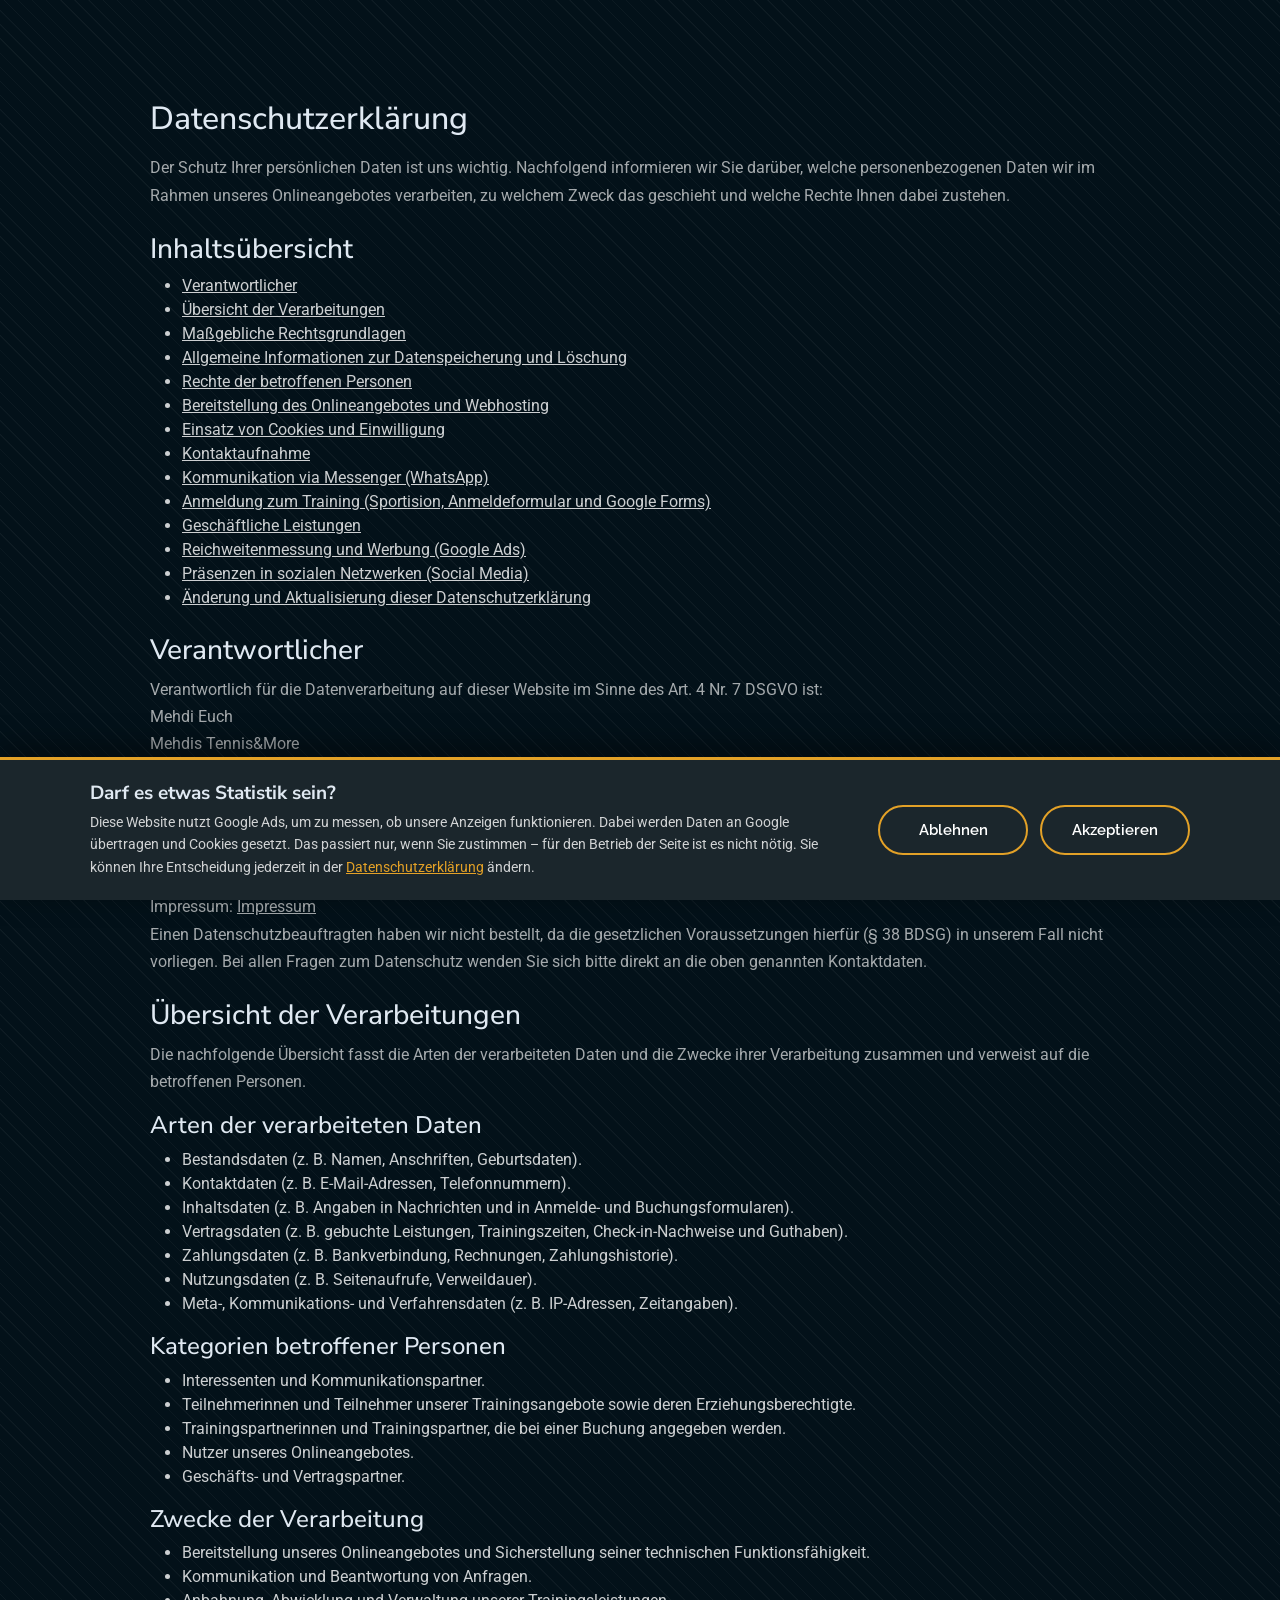
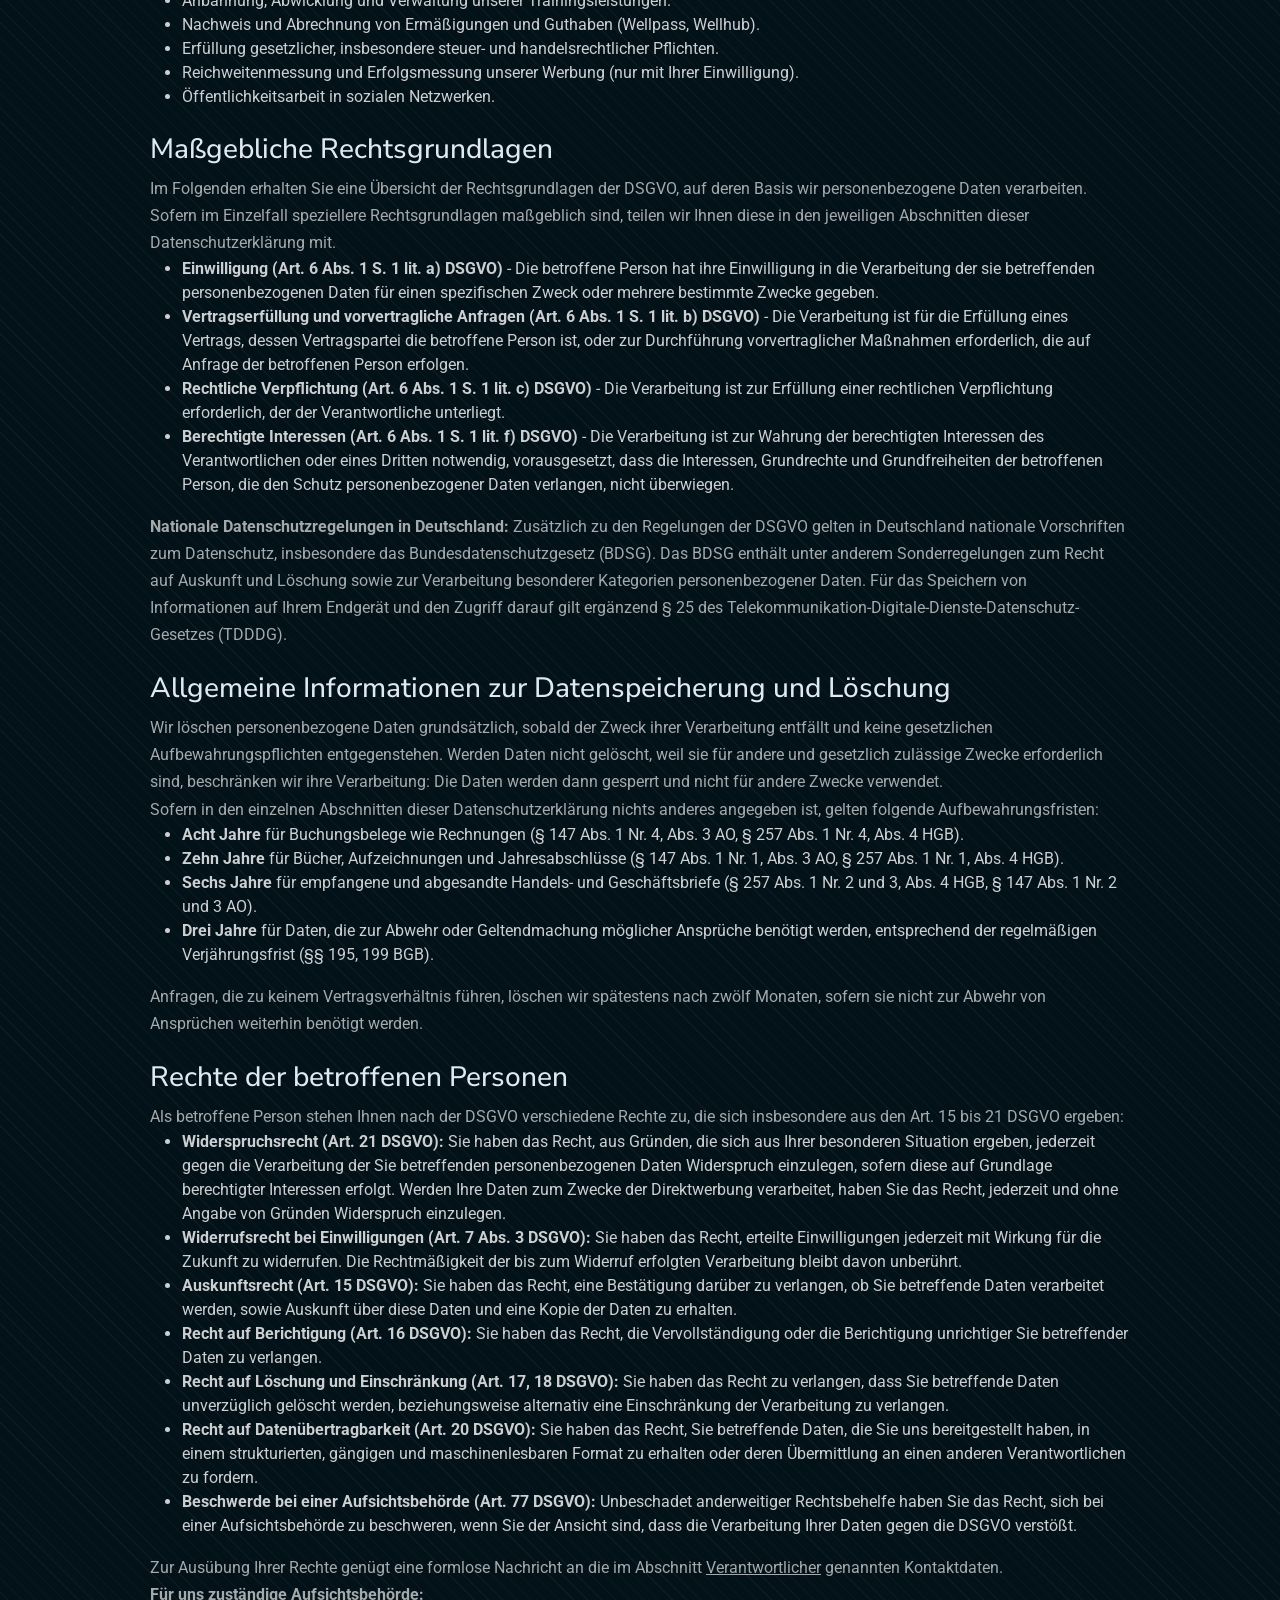
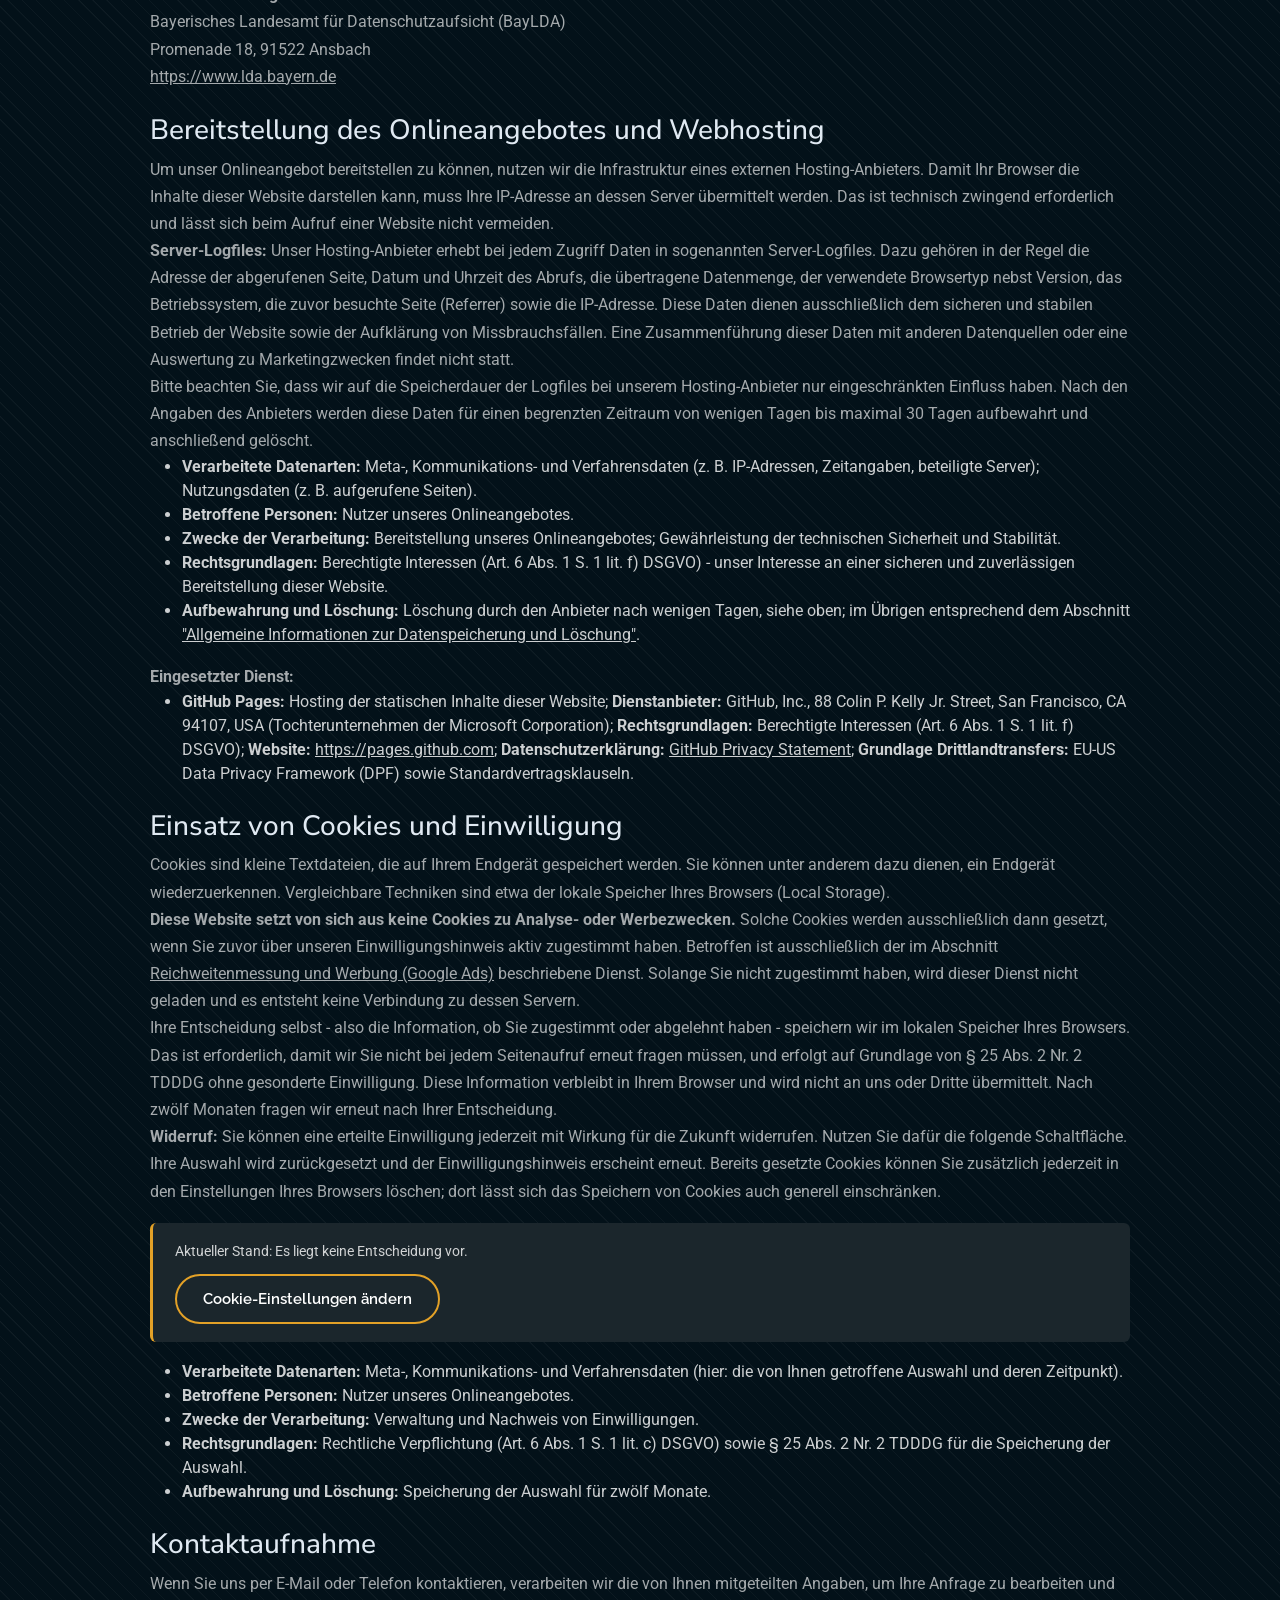
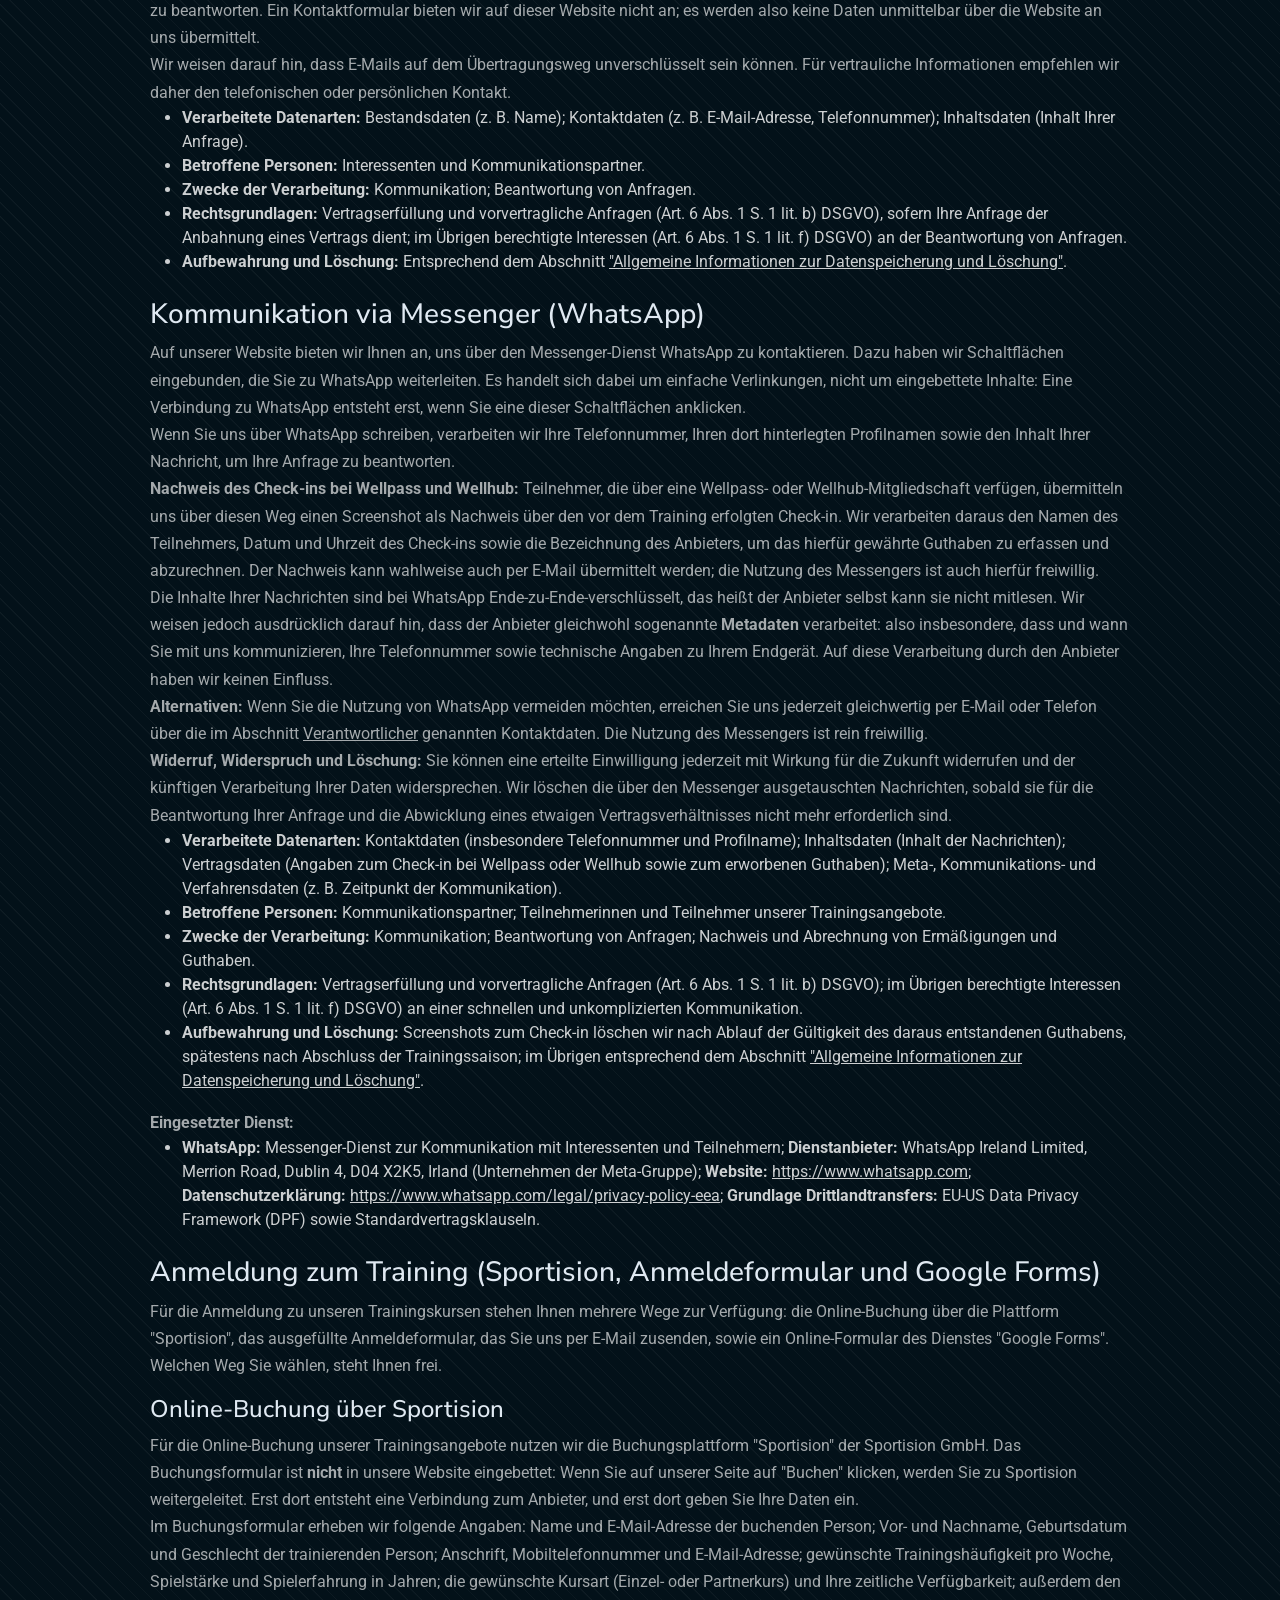
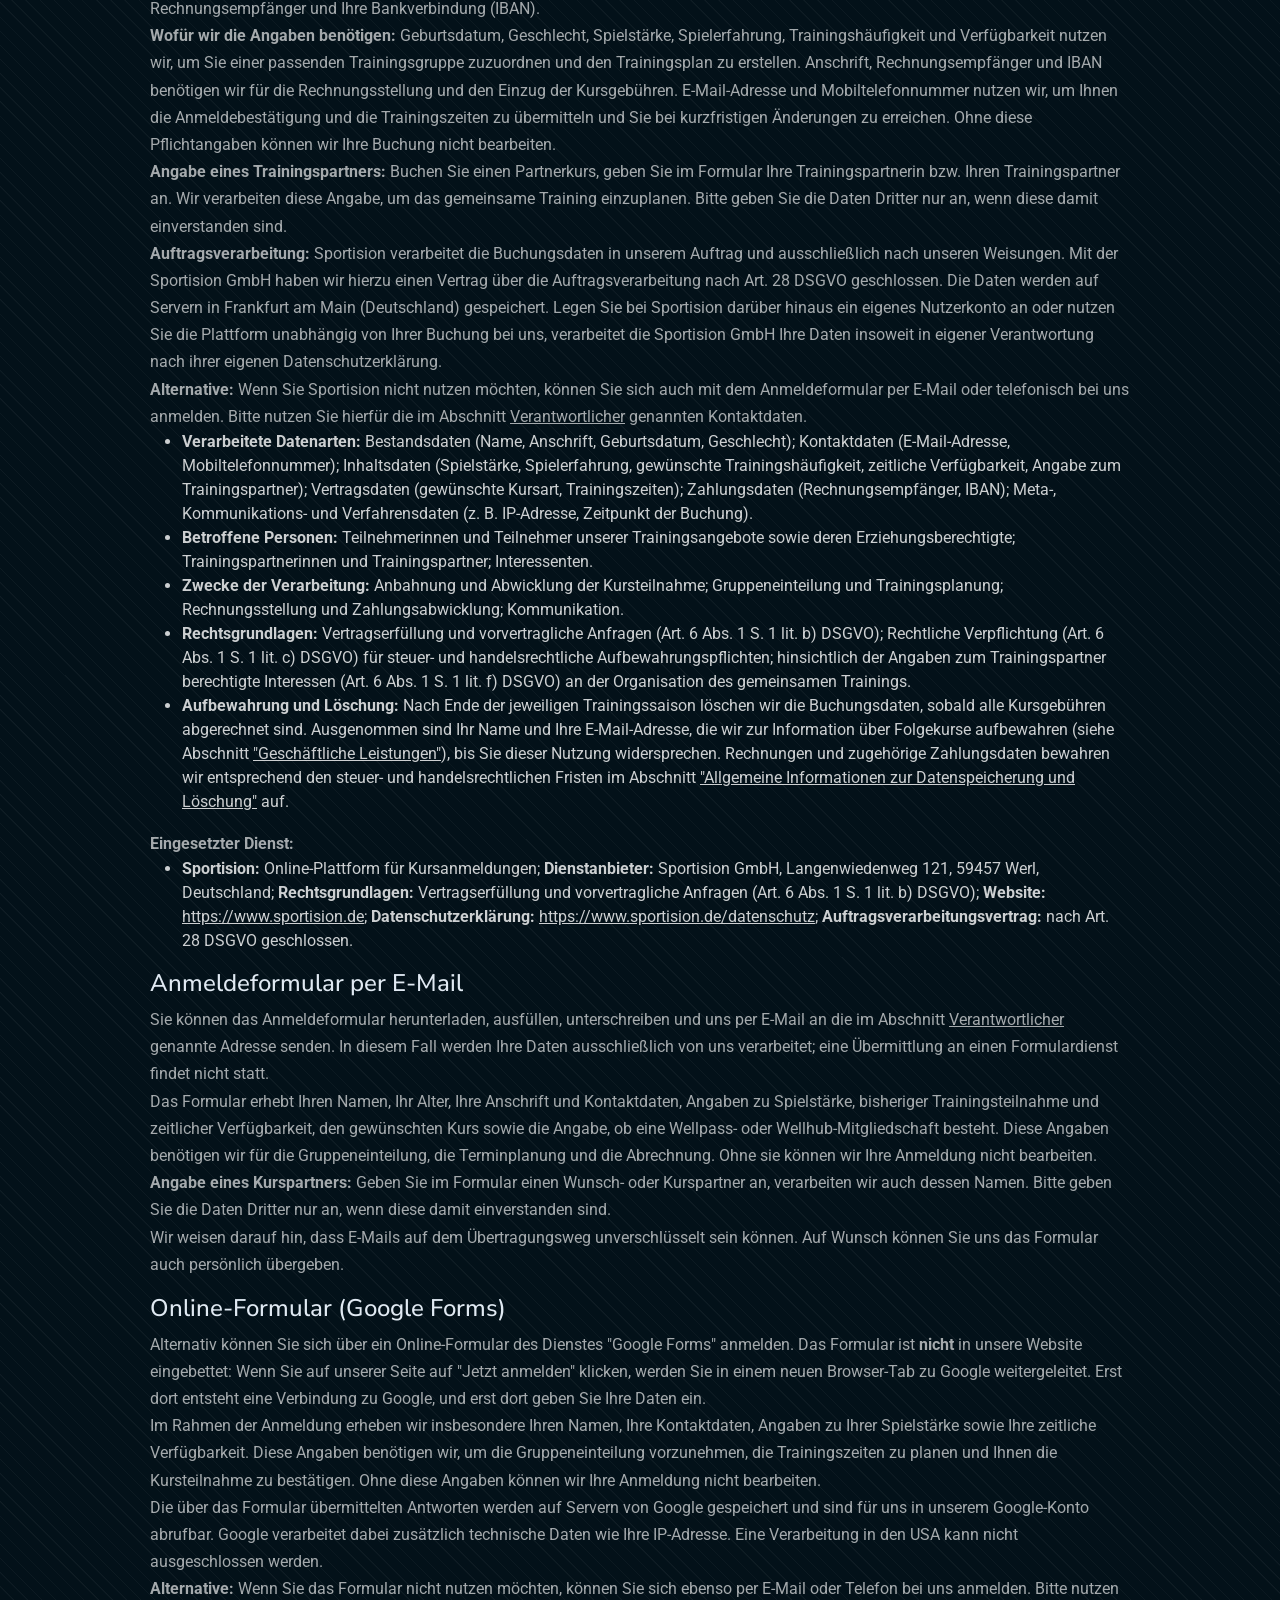
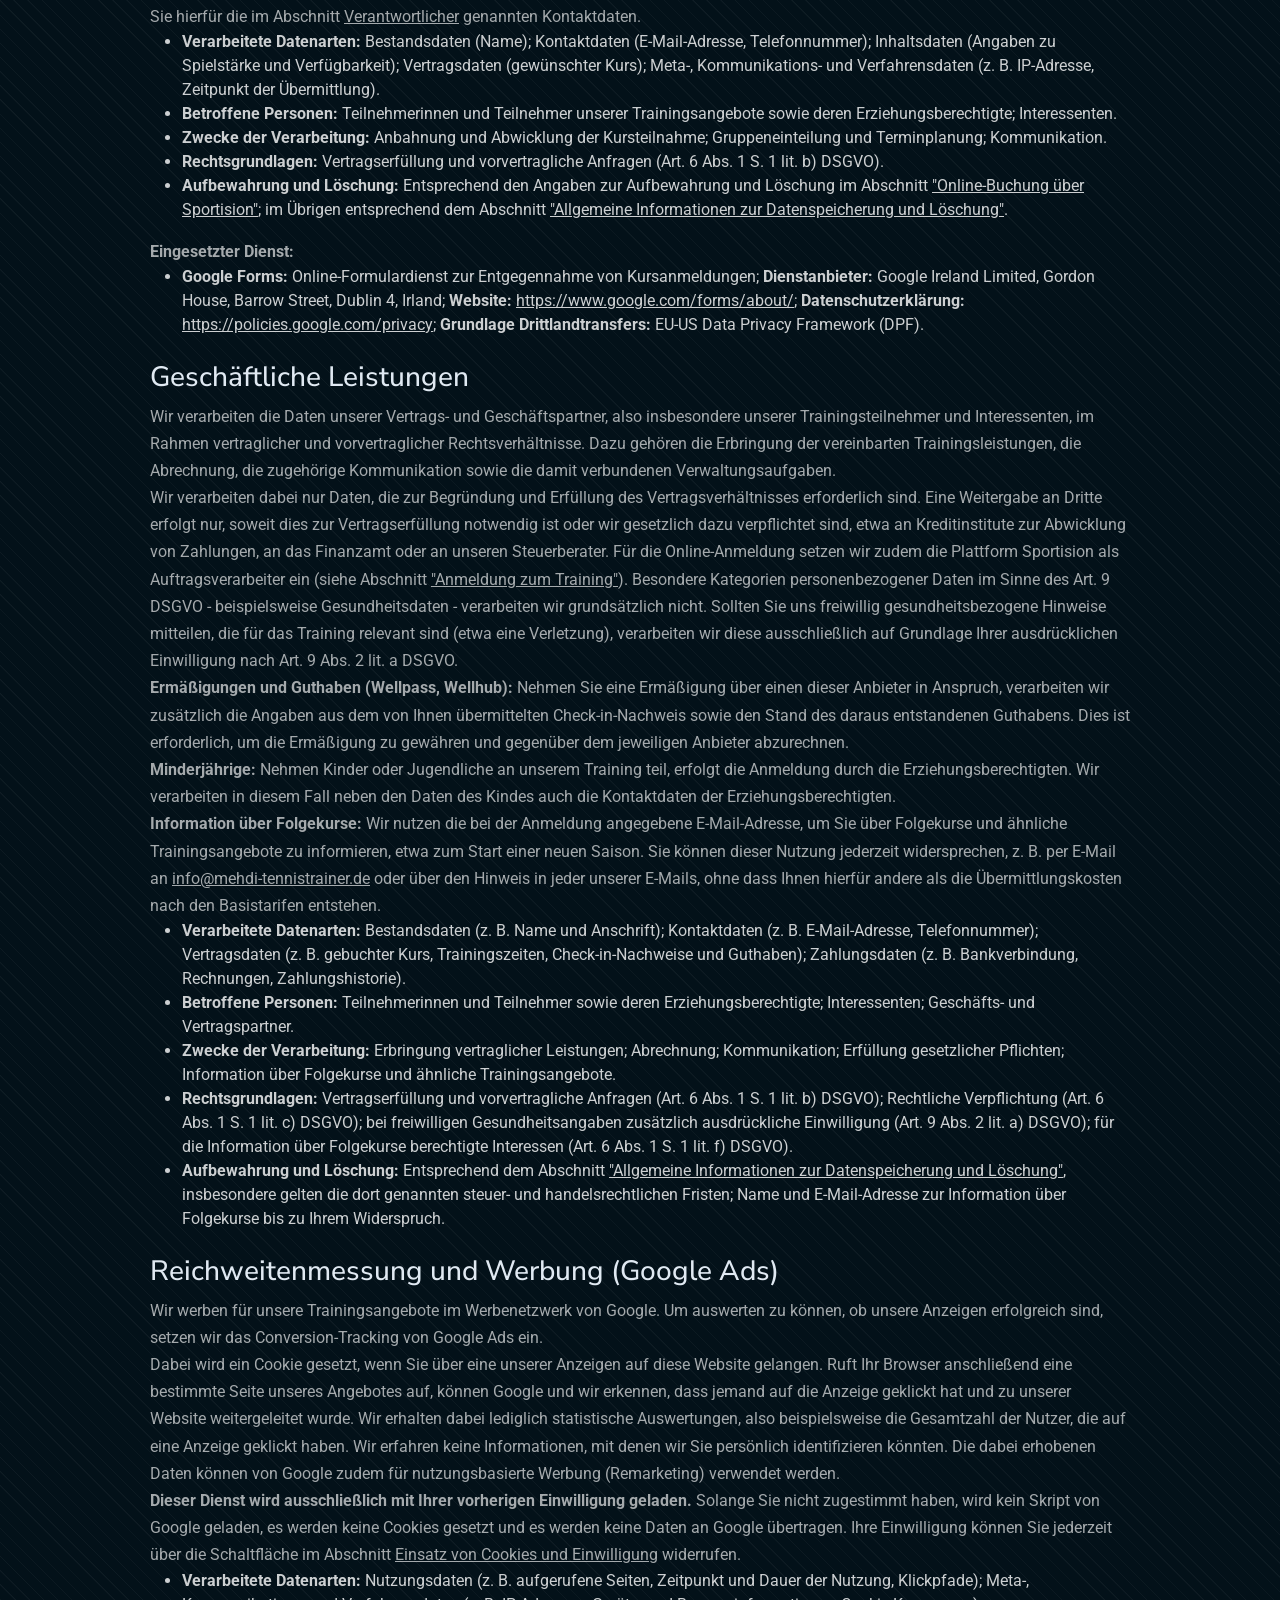
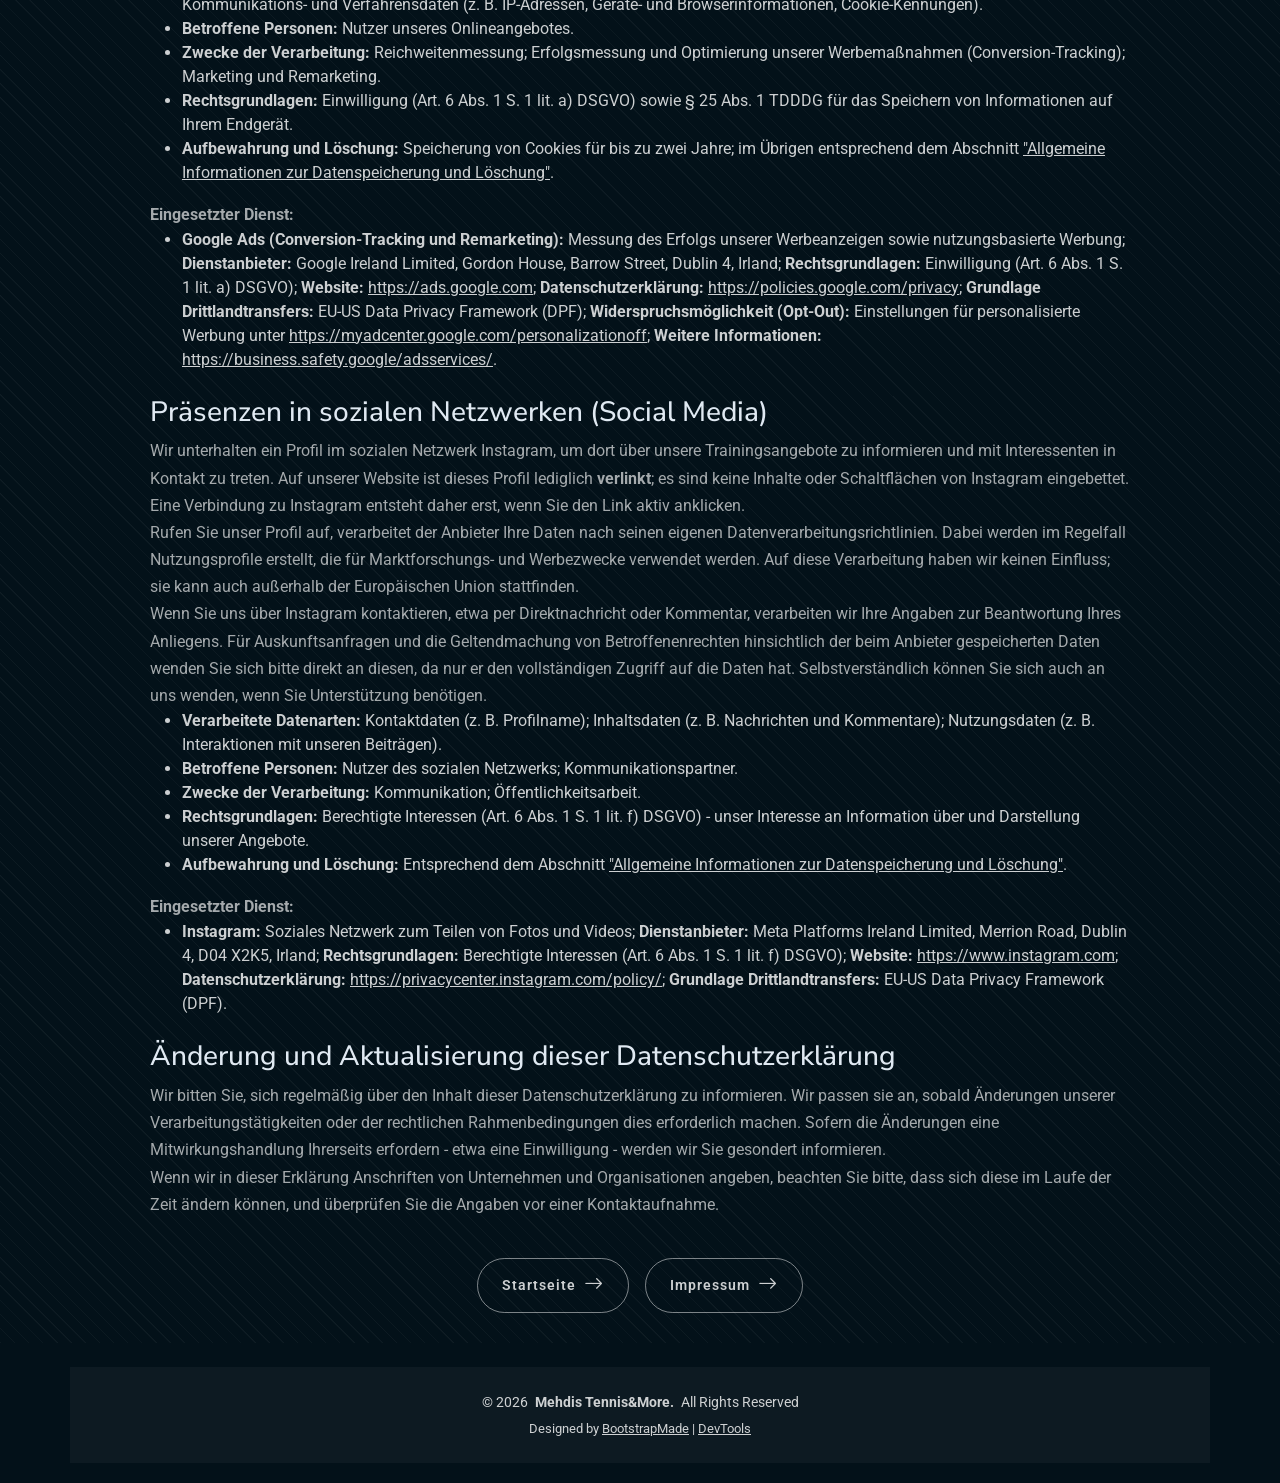
==== commit c175e827: "NEW Plattform Datenschutz" ====
--- a/datenschutz/index.html
+++ b/datenschutz/index.html
@@ -59,7 +59,8 @@
               <li><a class="index-link" href="#m134">Einsatz von Cookies und Einwilligung</a></li>
               <li><a class="index-link" href="#m182">Kontaktaufnahme</a></li>
               <li><a class="index-link" href="#m391">Kommunikation via Messenger (WhatsApp)</a></li>
-              <li><a class="index-link" href="#m408">Anmeldung zum Training über Google Forms</a></li>
+              <li><a class="index-link" href="#m408">Anmeldung zum Training (Sportision, Anmeldeformular und
+                  Google Forms)</a></li>
               <li><a class="index-link" href="#m317">Geschäftliche Leistungen</a></li>
               <li><a class="index-link" href="#m263">Reichweitenmessung und Werbung (Google Ads)</a></li>
               <li><a class="index-link" href="#m136">Präsenzen in sozialen Netzwerken (Social Media)</a></li>
@@ -98,11 +99,11 @@
 
             <h4 class="mt-3">Arten der verarbeiteten Daten</h4>
             <ul>
-              <li>Bestandsdaten (z.&nbsp;B. Namen, Anschriften).</li>
+              <li>Bestandsdaten (z.&nbsp;B. Namen, Anschriften, Geburtsdaten).</li>
               <li>Kontaktdaten (z.&nbsp;B. E-Mail-Adressen, Telefonnummern).</li>
-              <li>Inhaltsdaten (z.&nbsp;B. Angaben in Nachrichten und im Anmeldeformular).</li>
-              <li>Vertragsdaten (z.&nbsp;B. gebuchte Leistungen, Trainingszeiten).</li>
-              <li>Zahlungsdaten (z.&nbsp;B. Rechnungen, Zahlungshistorie).</li>
+              <li>Inhaltsdaten (z.&nbsp;B. Angaben in Nachrichten und in Anmelde- und Buchungsformularen).</li>
+              <li>Vertragsdaten (z.&nbsp;B. gebuchte Leistungen, Trainingszeiten, Check-in-Nachweise und Guthaben).</li>
+              <li>Zahlungsdaten (z.&nbsp;B. Bankverbindung, Rechnungen, Zahlungshistorie).</li>
               <li>Nutzungsdaten (z.&nbsp;B. Seitenaufrufe, Verweildauer).</li>
               <li>Meta-, Kommunikations- und Verfahrensdaten (z.&nbsp;B. IP-Adressen, Zeitangaben).</li>
             </ul>
@@ -111,6 +112,7 @@
             <ul>
               <li>Interessenten und Kommunikationspartner.</li>
               <li>Teilnehmerinnen und Teilnehmer unserer Trainingsangebote sowie deren Erziehungsberechtigte.</li>
+              <li>Trainingspartnerinnen und Trainingspartner, die bei einer Buchung angegeben werden.</li>
               <li>Nutzer unseres Onlineangebotes.</li>
               <li>Geschäfts- und Vertragspartner.</li>
             </ul>
@@ -120,6 +122,7 @@
               <li>Bereitstellung unseres Onlineangebotes und Sicherstellung seiner technischen Funktionsfähigkeit.</li>
               <li>Kommunikation und Beantwortung von Anfragen.</li>
               <li>Anbahnung, Abwicklung und Verwaltung unserer Trainingsleistungen.</li>
+              <li>Nachweis und Abrechnung von Ermäßigungen und Guthaben (Wellpass, Wellhub).</li>
               <li>Erfüllung gesetzlicher, insbesondere steuer- und handelsrechtlicher Pflichten.</li>
               <li>Reichweitenmessung und Erfolgsmessung unserer Werbung (nur mit Ihrer Einwilligung).</li>
               <li>Öffentlichkeitsarbeit in sozialen Netzwerken.</li>
@@ -178,8 +181,12 @@
             </p>
             <ul>
               <li>
-                <strong>Zehn Jahre</strong> für Buchungsbelege, Rechnungen und sonstige für die Besteuerung relevante
-                Unterlagen (§ 147 Abs. 1 i.&nbsp;V.&nbsp;m. Abs. 3 AO, § 257 Abs. 1 Nr. 1 und 4, Abs. 4 HGB).
+                <strong>Acht Jahre</strong> für Buchungsbelege wie Rechnungen (§ 147 Abs. 1 Nr. 4, Abs. 3 AO,
+                § 257 Abs. 1 Nr. 4, Abs. 4 HGB).
+              </li>
+              <li>
+                <strong>Zehn Jahre</strong> für Bücher, Aufzeichnungen und Jahresabschlüsse
+                (§ 147 Abs. 1 Nr. 1, Abs. 3 AO, § 257 Abs. 1 Nr. 1, Abs. 4 HGB).
               </li>
               <li>
                 <strong>Sechs Jahre</strong> für empfangene und abgesandte Handels- und Geschäftsbriefe
@@ -396,6 +403,14 @@
               Profilnamen sowie den Inhalt Ihrer Nachricht, um Ihre Anfrage zu beantworten.
             </p>
             <p>
+              <strong>Nachweis des Check-ins bei Wellpass und Wellhub:</strong> Teilnehmer, die über eine Wellpass-
+              oder Wellhub-Mitgliedschaft verfügen, übermitteln uns über diesen Weg einen Screenshot als Nachweis über
+              den vor dem Training erfolgten Check-in. Wir verarbeiten daraus den Namen des Teilnehmers, Datum und
+              Uhrzeit des Check-ins sowie die Bezeichnung des Anbieters, um das hierfür gewährte Guthaben zu erfassen
+              und abzurechnen. Der Nachweis kann wahlweise auch per E-Mail übermittelt werden; die Nutzung des
+              Messengers ist auch hierfür freiwillig.
+            </p>
+            <p>
               Die Inhalte Ihrer Nachrichten sind bei WhatsApp Ende-zu-Ende-verschlüsselt, das heißt der Anbieter selbst
               kann sie nicht mitlesen. Wir weisen jedoch ausdrücklich darauf hin, dass der Anbieter gleichwohl
               sogenannte <strong>Metadaten</strong> verarbeitet: also insbesondere, dass und wann Sie mit uns
@@ -416,18 +431,27 @@
             <ul class="m-elements">
               <li>
                 <strong>Verarbeitete Datenarten:</strong> Kontaktdaten (insbesondere Telefonnummer und Profilname);
-                Inhaltsdaten (Inhalt der Nachrichten); Meta-, Kommunikations- und Verfahrensdaten (z.&nbsp;B.
+                Inhaltsdaten (Inhalt der Nachrichten); Vertragsdaten (Angaben zum Check-in bei Wellpass oder Wellhub
+                sowie zum erworbenen Guthaben); Meta-, Kommunikations- und Verfahrensdaten (z.&nbsp;B.
                 Zeitpunkt der Kommunikation).
               </li>
-              <li><strong>Betroffene Personen:</strong> Kommunikationspartner.</li>
-              <li><strong>Zwecke der Verarbeitung:</strong> Kommunikation; Beantwortung von Anfragen.</li>
+              <li>
+                <strong>Betroffene Personen:</strong> Kommunikationspartner; Teilnehmerinnen und Teilnehmer unserer
+                Trainingsangebote.
+              </li>
+              <li>
+                <strong>Zwecke der Verarbeitung:</strong> Kommunikation; Beantwortung von Anfragen; Nachweis und
+                Abrechnung von Ermäßigungen und Guthaben.
+              </li>
               <li>
                 <strong>Rechtsgrundlagen:</strong> Vertragserfüllung und vorvertragliche Anfragen
                 (Art. 6 Abs. 1 S. 1 lit. b) DSGVO); im Übrigen berechtigte Interessen
                 (Art. 6 Abs. 1 S. 1 lit. f) DSGVO) an einer schnellen und unkomplizierten Kommunikation.
               </li>
               <li>
-                <strong>Aufbewahrung und Löschung:</strong> Entsprechend dem Abschnitt
+                <strong>Aufbewahrung und Löschung:</strong> Screenshots zum Check-in löschen wir nach Ablauf der
+                Gültigkeit des daraus entstandenen Guthabens, spätestens nach Abschluss der Trainingssaison; im
+                Übrigen entsprechend dem Abschnitt
                 <a href="#m27">"Allgemeine Informationen zur Datenspeicherung und Löschung"</a>.
               </li>
             </ul>
@@ -448,10 +472,128 @@
             </ul>
 
             <!-- 10 -->
-            <h3 id="m408" class="mt-4">Anmeldung zum Training über Google Forms</h3>
-            <p>
-              Die Anmeldung zu unseren Trainingskursen erfolgt über ein Online-Formular des Dienstes "Google Forms".
-              Das Formular ist <strong>nicht</strong> in unsere Website eingebettet: Wenn Sie auf unserer Seite auf
+            <h3 id="m408" class="mt-4">Anmeldung zum Training (Sportision, Anmeldeformular und Google Forms)</h3>
+            <p>
+              Für die Anmeldung zu unseren Trainingskursen stehen Ihnen mehrere Wege zur Verfügung: die Online-Buchung
+              über die Plattform "Sportision", das ausgefüllte Anmeldeformular, das Sie uns per E-Mail zusenden, sowie
+              ein Online-Formular des Dienstes "Google Forms". Welchen Weg Sie wählen, steht Ihnen frei.
+            </p>
+
+            <h4 id="m408-sportision" class="mt-3">Online-Buchung über Sportision</h4>
+            <p>
+              Für die Online-Buchung unserer Trainingsangebote nutzen wir die Buchungsplattform "Sportision" der
+              Sportision GmbH. Das Buchungsformular ist <strong>nicht</strong> in unsere Website eingebettet: Wenn Sie
+              auf unserer Seite auf "Buchen" klicken, werden Sie zu Sportision weitergeleitet. Erst dort entsteht eine
+              Verbindung zum Anbieter, und erst dort geben Sie Ihre Daten ein.
+            </p>
+            <p>
+              Im Buchungsformular erheben wir folgende Angaben: Name und E-Mail-Adresse der buchenden Person; Vor- und
+              Nachname, Geburtsdatum und Geschlecht der trainierenden Person; Anschrift, Mobiltelefonnummer und
+              E-Mail-Adresse; gewünschte Trainingshäufigkeit pro Woche, Spielstärke und Spielerfahrung in Jahren; die
+              gewünschte Kursart (Einzel- oder Partnerkurs) und Ihre zeitliche Verfügbarkeit; außerdem den
+              Rechnungsempfänger und Ihre Bankverbindung (IBAN).
+            </p>
+            <p>
+              <strong>Wofür wir die Angaben benötigen:</strong> Geburtsdatum, Geschlecht, Spielstärke, Spielerfahrung,
+              Trainingshäufigkeit und Verfügbarkeit nutzen wir, um Sie einer passenden Trainingsgruppe zuzuordnen und
+              den Trainingsplan zu erstellen. Anschrift, Rechnungsempfänger und IBAN benötigen wir für die
+              Rechnungsstellung und den Einzug der Kursgebühren. E-Mail-Adresse und Mobiltelefonnummer nutzen wir, um
+              Ihnen die Anmeldebestätigung und die Trainingszeiten zu übermitteln und Sie bei kurzfristigen Änderungen
+              zu erreichen. Ohne diese Pflichtangaben können wir Ihre Buchung nicht bearbeiten.
+            </p>
+            <p>
+              <strong>Angabe eines Trainingspartners:</strong> Buchen Sie einen Partnerkurs, geben Sie im Formular Ihre
+              Trainingspartnerin bzw. Ihren Trainingspartner an. Wir verarbeiten diese Angabe, um das gemeinsame
+              Training einzuplanen. Bitte geben Sie die Daten Dritter nur an, wenn diese damit einverstanden sind.
+            </p>
+            <p>
+              <strong>Auftragsverarbeitung:</strong> Sportision verarbeitet die Buchungsdaten in unserem Auftrag und
+              ausschließlich nach unseren Weisungen. Mit der Sportision GmbH haben wir hierzu einen Vertrag über die
+              Auftragsverarbeitung nach Art. 28 DSGVO geschlossen. Die Daten werden auf Servern in Frankfurt am Main
+              (Deutschland) gespeichert. Legen Sie bei Sportision darüber hinaus ein eigenes Nutzerkonto an oder nutzen
+              Sie die Plattform unabhängig von Ihrer Buchung bei uns, verarbeitet die Sportision GmbH Ihre Daten
+              insoweit in eigener Verantwortung nach ihrer eigenen Datenschutzerklärung.
+            </p>
+            <p>
+              <strong>Alternative:</strong> Wenn Sie Sportision nicht nutzen möchten, können Sie sich auch mit dem
+              Anmeldeformular per E-Mail oder telefonisch bei uns anmelden. Bitte nutzen Sie hierfür die im Abschnitt
+              <a href="#m3">Verantwortlicher</a> genannten Kontaktdaten.
+            </p>
+            <ul class="m-elements">
+              <li>
+                <strong>Verarbeitete Datenarten:</strong> Bestandsdaten (Name, Anschrift, Geburtsdatum, Geschlecht);
+                Kontaktdaten (E-Mail-Adresse, Mobiltelefonnummer); Inhaltsdaten (Spielstärke, Spielerfahrung,
+                gewünschte Trainingshäufigkeit, zeitliche Verfügbarkeit, Angabe zum Trainingspartner); Vertragsdaten
+                (gewünschte Kursart, Trainingszeiten); Zahlungsdaten (Rechnungsempfänger, IBAN); Meta-,
+                Kommunikations- und Verfahrensdaten (z.&nbsp;B. IP-Adresse, Zeitpunkt der Buchung).
+              </li>
+              <li>
+                <strong>Betroffene Personen:</strong> Teilnehmerinnen und Teilnehmer unserer Trainingsangebote sowie
+                deren Erziehungsberechtigte; Trainingspartnerinnen und Trainingspartner; Interessenten.
+              </li>
+              <li>
+                <strong>Zwecke der Verarbeitung:</strong> Anbahnung und Abwicklung der Kursteilnahme;
+                Gruppeneinteilung und Trainingsplanung; Rechnungsstellung und Zahlungsabwicklung; Kommunikation.
+              </li>
+              <li>
+                <strong>Rechtsgrundlagen:</strong> Vertragserfüllung und vorvertragliche Anfragen
+                (Art. 6 Abs. 1 S. 1 lit. b) DSGVO); Rechtliche Verpflichtung (Art. 6 Abs. 1 S. 1 lit. c) DSGVO) für
+                steuer- und handelsrechtliche Aufbewahrungspflichten; hinsichtlich der Angaben zum Trainingspartner
+                berechtigte Interessen (Art. 6 Abs. 1 S. 1 lit. f) DSGVO) an der Organisation des gemeinsamen
+                Trainings.
+              </li>
+              <li>
+                <strong>Aufbewahrung und Löschung:</strong> Nach Ende der jeweiligen Trainingssaison löschen wir die
+                Buchungsdaten, sobald alle Kursgebühren abgerechnet sind. Ausgenommen sind Ihr Name und Ihre
+                E-Mail-Adresse, die wir zur Information über Folgekurse aufbewahren (siehe Abschnitt
+                <a href="#m317">"Geschäftliche Leistungen"</a>), bis Sie dieser Nutzung widersprechen. Rechnungen und
+                zugehörige Zahlungsdaten bewahren wir entsprechend den steuer- und handelsrechtlichen Fristen im
+                Abschnitt <a href="#m27">"Allgemeine Informationen zur Datenspeicherung und Löschung"</a> auf.
+              </li>
+            </ul>
+            <p><strong>Eingesetzter Dienst:</strong></p>
+            <ul class="m-elements">
+              <li>
+                <strong>Sportision: </strong>Online-Plattform für Kursanmeldungen;
+                <strong>Dienstanbieter:</strong> Sportision GmbH, Langenwiedenweg 121, 59457 Werl, Deutschland;
+                <strong>Rechtsgrundlagen:</strong> Vertragserfüllung und vorvertragliche Anfragen
+                (Art. 6 Abs. 1 S. 1 lit. b) DSGVO);
+                <strong>Website:</strong>
+                <a href="https://www.sportision.de" target="_blank" rel="noopener">https://www.sportision.de</a>;
+                <strong>Datenschutzerklärung:</strong>
+                <a href="https://www.sportision.de/datenschutz" target="_blank"
+                  rel="noopener">https://www.sportision.de/datenschutz</a>;
+                <strong>Auftragsverarbeitungsvertrag:</strong> nach Art. 28 DSGVO geschlossen.
+              </li>
+            </ul>
+
+            <h4 class="mt-3">Anmeldeformular per E-Mail</h4>
+            <p>
+              Sie können das Anmeldeformular herunterladen, ausfüllen, unterschreiben und uns per E-Mail an die im
+              Abschnitt <a href="#m3">Verantwortlicher</a> genannte Adresse senden. In diesem Fall werden Ihre Daten
+              ausschließlich von uns verarbeitet; eine Übermittlung an einen Formulardienst findet nicht statt.
+            </p>
+            <p>
+              Das Formular erhebt Ihren Namen, Ihr Alter, Ihre Anschrift und Kontaktdaten, Angaben zu Spielstärke,
+              bisheriger Trainingsteilnahme und zeitlicher Verfügbarkeit, den gewünschten Kurs sowie die Angabe, ob
+              eine Wellpass- oder Wellhub-Mitgliedschaft besteht. Diese Angaben benötigen wir für die
+              Gruppeneinteilung, die Terminplanung und die Abrechnung. Ohne sie können wir Ihre Anmeldung nicht
+              bearbeiten.
+            </p>
+            <p>
+              <strong>Angabe eines Kurspartners:</strong> Geben Sie im Formular einen Wunsch- oder Kurspartner an,
+              verarbeiten wir auch dessen Namen. Bitte geben Sie die Daten Dritter nur an, wenn diese damit
+              einverstanden sind.
+            </p>
+            <p>
+              Wir weisen darauf hin, dass E-Mails auf dem Übertragungsweg unverschlüsselt sein können. Auf Wunsch
+              können Sie uns das Formular auch persönlich übergeben.
+            </p>
+
+            <h4 class="mt-3">Online-Formular (Google Forms)</h4>
+            <p>
+              Alternativ können Sie sich über ein Online-Formular des Dienstes "Google Forms" anmelden. Das Formular
+              ist <strong>nicht</strong> in unsere Website eingebettet: Wenn Sie auf unserer Seite auf
               "Jetzt anmelden" klicken, werden Sie in einem neuen Browser-Tab zu Google weitergeleitet. Erst dort
               entsteht eine Verbindung zu Google, und erst dort geben Sie Ihre Daten ein.
             </p>
@@ -490,8 +632,8 @@
                 (Art. 6 Abs. 1 S. 1 lit. b) DSGVO).
               </li>
               <li>
-                <strong>Aufbewahrung und Löschung:</strong> Löschung der Anmeldedaten nach Abschluss der jeweiligen
-                Trainingssaison, soweit keine gesetzlichen Aufbewahrungspflichten bestehen; im Übrigen entsprechend dem
+                <strong>Aufbewahrung und Löschung:</strong> Entsprechend den Angaben zur Aufbewahrung und Löschung im
+                Abschnitt <a href="#m408-sportision">"Online-Buchung über Sportision"</a>; im Übrigen entsprechend dem
                 Abschnitt <a href="#m27">"Allgemeine Informationen zur Datenspeicherung und Löschung"</a>.
               </li>
             </ul>
@@ -521,22 +663,40 @@
             <p>
               Wir verarbeiten dabei nur Daten, die zur Begründung und Erfüllung des Vertragsverhältnisses erforderlich
               sind. Eine Weitergabe an Dritte erfolgt nur, soweit dies zur Vertragserfüllung notwendig ist oder wir
-              gesetzlich dazu verpflichtet sind, etwa gegenüber dem Finanzamt oder unserem Steuerberater. Besondere
+              gesetzlich dazu verpflichtet sind, etwa an Kreditinstitute zur Abwicklung von Zahlungen, an das
+              Finanzamt oder an unseren Steuerberater. Für die Online-Anmeldung setzen wir zudem die Plattform
+              Sportision als Auftragsverarbeiter ein (siehe Abschnitt
+              <a href="#m408">"Anmeldung zum Training"</a>). Besondere
               Kategorien personenbezogener Daten im Sinne des Art. 9 DSGVO - beispielsweise Gesundheitsdaten -
               verarbeiten wir grundsätzlich nicht. Sollten Sie uns freiwillig gesundheitsbezogene Hinweise mitteilen,
               die für das Training relevant sind (etwa eine Verletzung), verarbeiten wir diese ausschließlich auf
               Grundlage Ihrer ausdrücklichen Einwilligung nach Art. 9 Abs. 2 lit. a DSGVO.
             </p>
             <p>
+              <strong>Ermäßigungen und Guthaben (Wellpass, Wellhub):</strong> Nehmen Sie eine Ermäßigung über einen
+              dieser Anbieter in Anspruch, verarbeiten wir zusätzlich die Angaben aus dem von Ihnen übermittelten
+              Check-in-Nachweis sowie den Stand des daraus entstandenen Guthabens. Dies ist erforderlich, um die
+              Ermäßigung zu gewähren und gegenüber dem jeweiligen Anbieter abzurechnen.
+            </p>
+            <p>
               <strong>Minderjährige:</strong> Nehmen Kinder oder Jugendliche an unserem Training teil, erfolgt die
               Anmeldung durch die Erziehungsberechtigten. Wir verarbeiten in diesem Fall neben den Daten des Kindes auch
               die Kontaktdaten der Erziehungsberechtigten.
             </p>
+            <p>
+              <strong>Information über Folgekurse:</strong> Wir nutzen die bei der Anmeldung angegebene
+              E-Mail-Adresse, um Sie über Folgekurse und ähnliche Trainingsangebote zu informieren, etwa zum Start
+              einer neuen Saison. Sie können dieser Nutzung jederzeit widersprechen, z.&nbsp;B. per E-Mail an
+              <a href="mailto:info@mehdi-tennistrainer.de">info@mehdi-tennistrainer.de</a> oder über den Hinweis in
+              jeder unserer E-Mails, ohne dass Ihnen hierfür andere als die Übermittlungskosten nach den Basistarifen
+              entstehen.
+            </p>
             <ul class="m-elements">
               <li>
                 <strong>Verarbeitete Datenarten:</strong> Bestandsdaten (z.&nbsp;B. Name und Anschrift); Kontaktdaten
-                (z.&nbsp;B. E-Mail-Adresse, Telefonnummer); Vertragsdaten (z.&nbsp;B. gebuchter Kurs, Trainingszeiten);
-                Zahlungsdaten (z.&nbsp;B. Rechnungen, Zahlungshistorie).
+                (z.&nbsp;B. E-Mail-Adresse, Telefonnummer); Vertragsdaten (z.&nbsp;B. gebuchter Kurs,
+                Trainingszeiten, Check-in-Nachweise und Guthaben); Zahlungsdaten (z.&nbsp;B. Bankverbindung,
+                Rechnungen, Zahlungshistorie).
               </li>
               <li>
                 <strong>Betroffene Personen:</strong> Teilnehmerinnen und Teilnehmer sowie deren Erziehungsberechtigte;
@@ -544,17 +704,21 @@
               </li>
               <li>
                 <strong>Zwecke der Verarbeitung:</strong> Erbringung vertraglicher Leistungen; Abrechnung;
-                Kommunikation; Erfüllung gesetzlicher Pflichten.
+                Kommunikation; Erfüllung gesetzlicher Pflichten; Information über Folgekurse und ähnliche
+                Trainingsangebote.
               </li>
               <li>
                 <strong>Rechtsgrundlagen:</strong> Vertragserfüllung und vorvertragliche Anfragen
                 (Art. 6 Abs. 1 S. 1 lit. b) DSGVO); Rechtliche Verpflichtung (Art. 6 Abs. 1 S. 1 lit. c) DSGVO);
-                bei freiwilligen Gesundheitsangaben zusätzlich ausdrückliche Einwilligung (Art. 9 Abs. 2 lit. a) DSGVO).
+                bei freiwilligen Gesundheitsangaben zusätzlich ausdrückliche Einwilligung
+                (Art. 9 Abs. 2 lit. a) DSGVO); für die Information über Folgekurse berechtigte Interessen
+                (Art. 6 Abs. 1 S. 1 lit. f) DSGVO).
               </li>
               <li>
                 <strong>Aufbewahrung und Löschung:</strong> Entsprechend dem Abschnitt
                 <a href="#m27">"Allgemeine Informationen zur Datenspeicherung und Löschung"</a>, insbesondere gelten die
-                dort genannten steuer- und handelsrechtlichen Fristen.
+                dort genannten steuer- und handelsrechtlichen Fristen; Name und E-Mail-Adresse zur Information über
+                Folgekurse bis zu Ihrem Widerspruch.
               </li>
             </ul>
 
@@ -595,7 +759,7 @@
                 § 25 Abs. 1 TDDDG für das Speichern von Informationen auf Ihrem Endgerät.
               </li>
               <li>
-                <strong>Aufbewahrung und Löschung:</strong> Speicherung von Cookies für bis zu 2 Jahre; im Übrigen
+                <strong>Aufbewahrung und Löschung:</strong> Speicherung von Cookies für bis zu zwei Jahre; im Übrigen
                 entsprechend dem Abschnitt
                 <a href="#m27">"Allgemeine Informationen zur Datenspeicherung und Löschung"</a>.
               </li>
@@ -618,8 +782,7 @@
                   rel="noopener">https://myadcenter.google.com/personalizationoff</a>;
                 <strong>Weitere Informationen:</strong>
                 <a href="https://business.safety.google/adsservices/" target="_blank"
-                  rel="noopener">https://business.safety.google/adsservices/</a>
-                (Arten der Verarbeitung sowie der verarbeiteten Daten).
+                  rel="noopener">https://business.safety.google/adsservices/</a>.
               </li>
             </ul>
 
